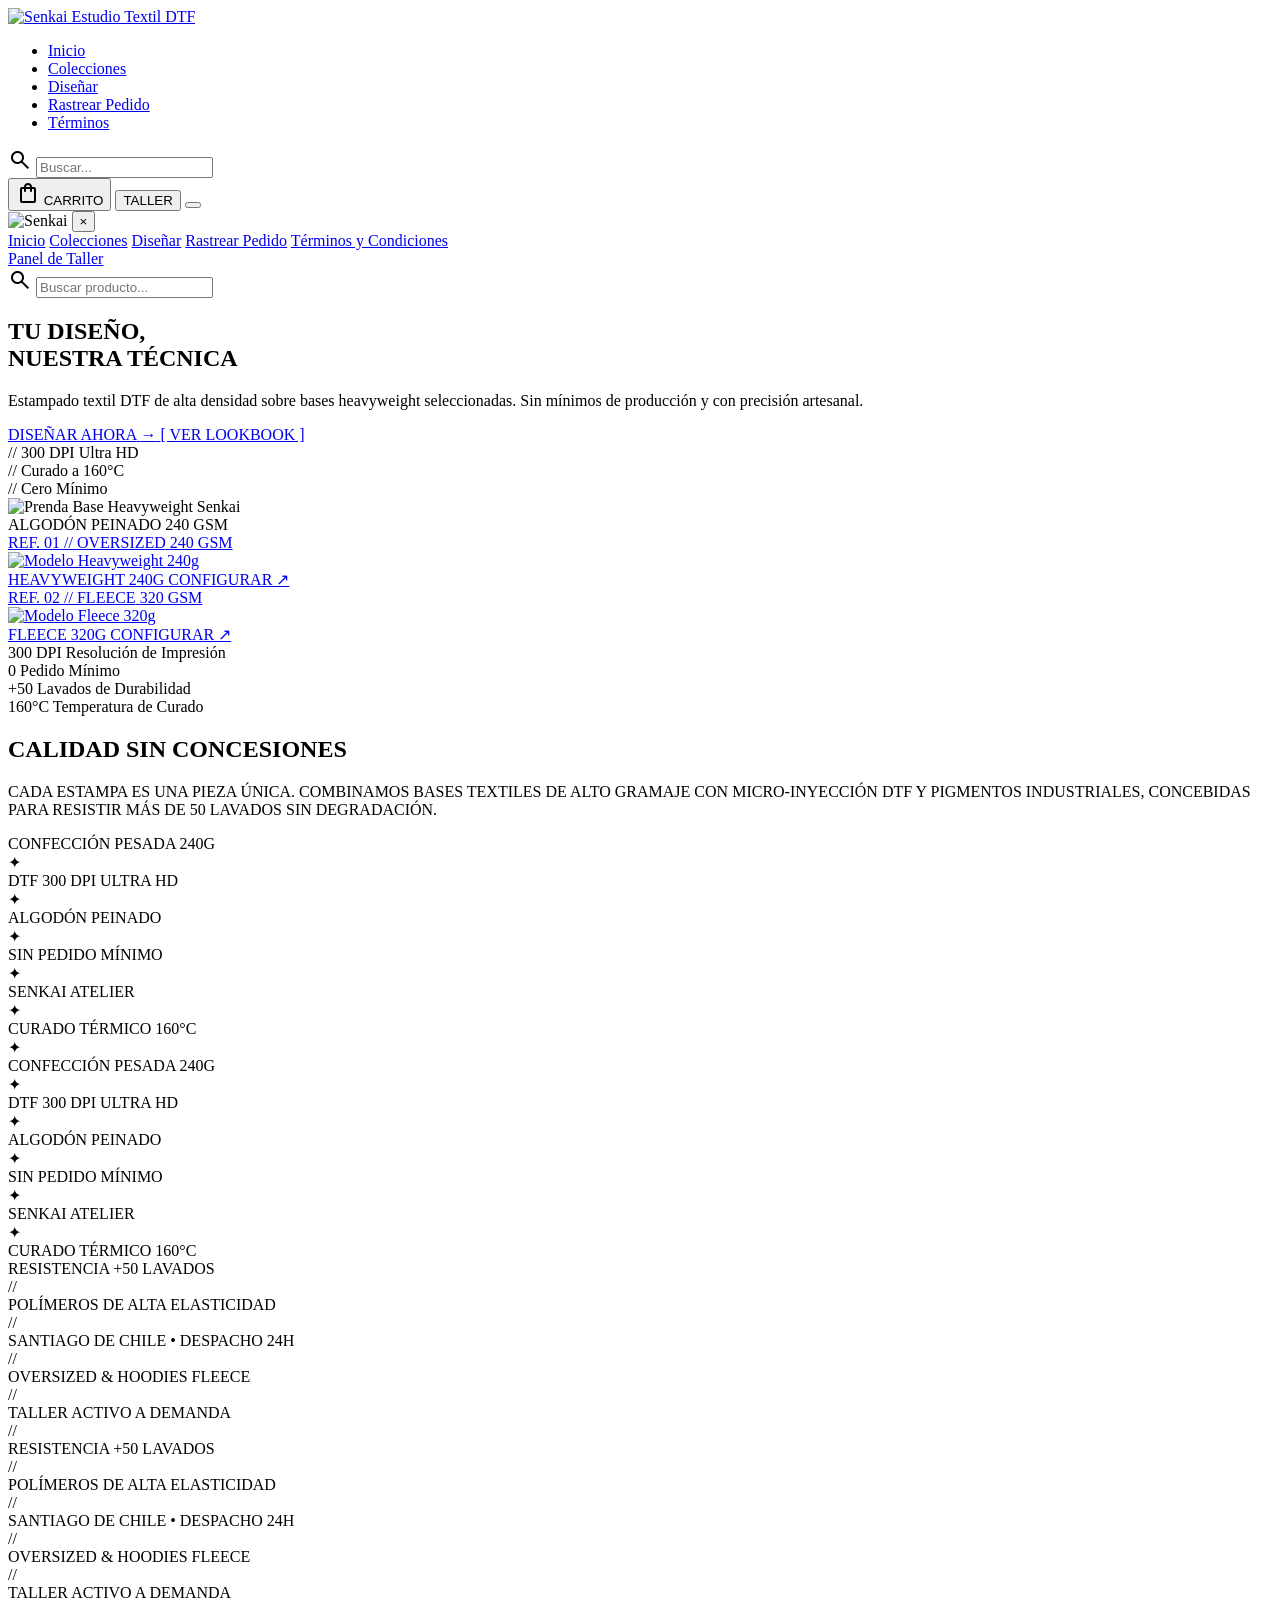
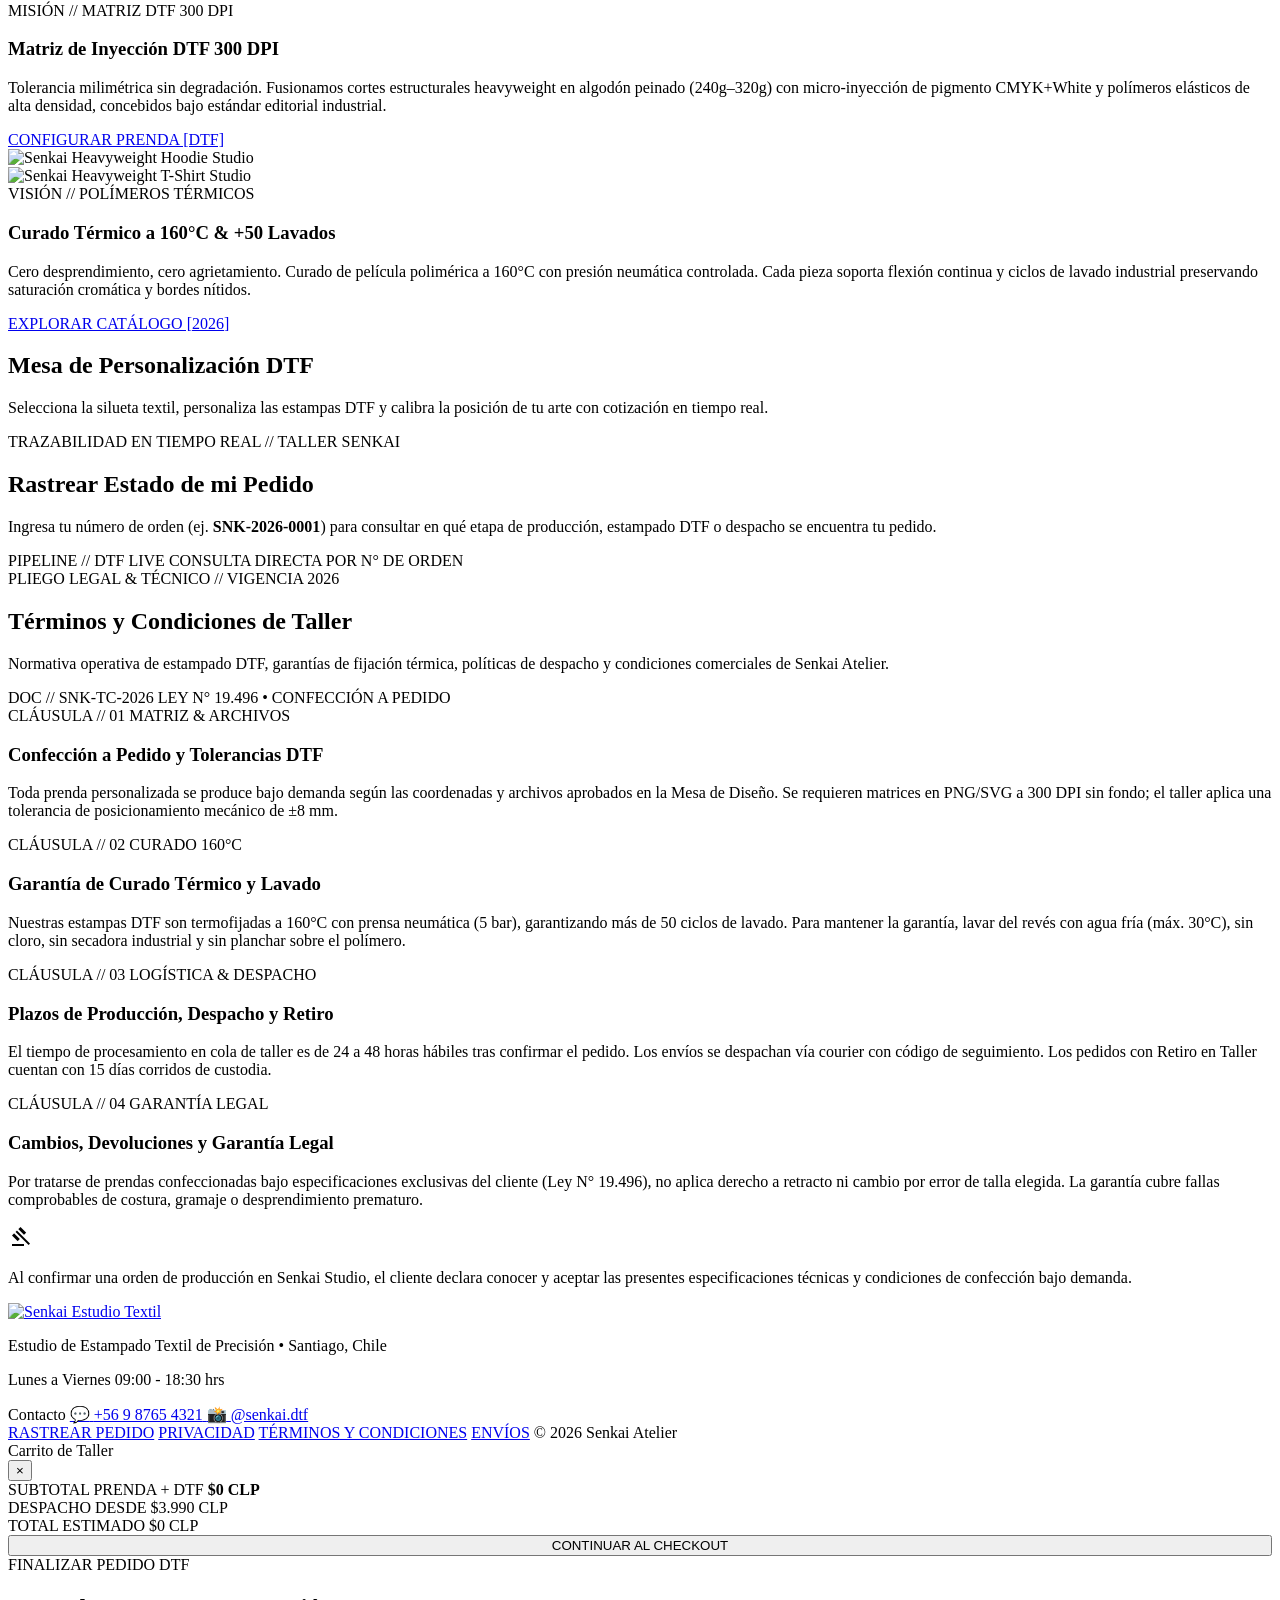
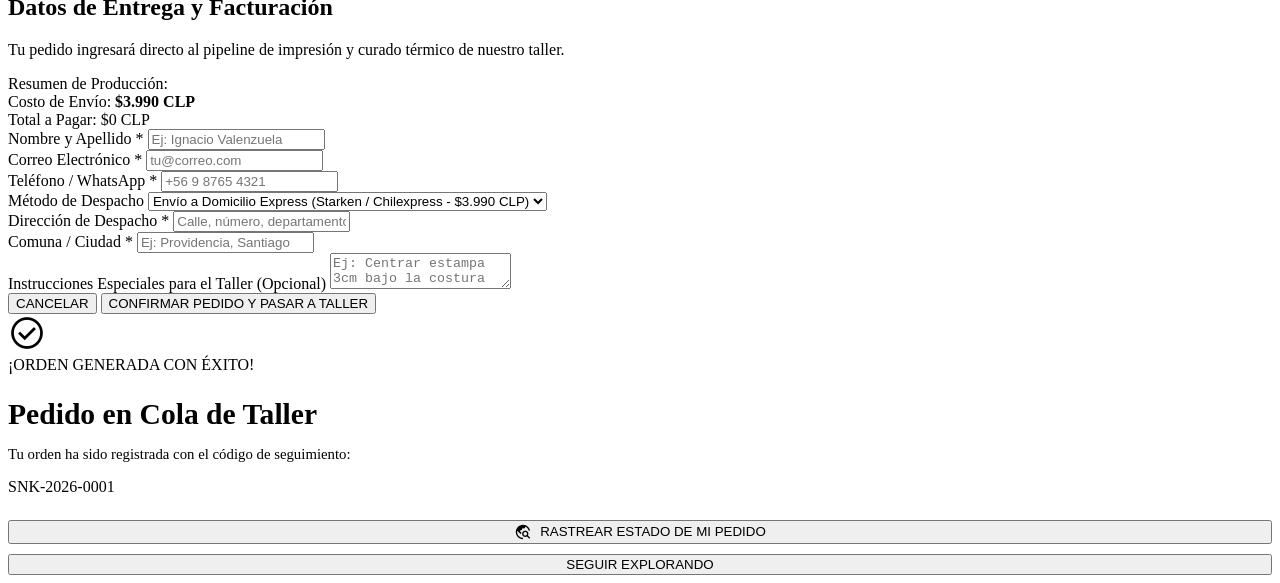
==== frontend/index.html @ 8e2eabcc "fix: add version query params to all ES module imports and disable immutable caching on JS/CSS" ====
﻿<!DOCTYPE html>
<html lang="es" class="dark">
<head>
  <meta charset="UTF-8">
  <meta name="viewport" content="width=device-width, initial-scale=1.0">
  <title>SENKAI // ESTUDIO TEXTIL DTF - Poleras & Polerones Estampados de Alta Gama</title>
  <meta name="description" content="Estudio de personalización textil especializado en técnica DTF (Direct to Film) para poleras heavyweight y polerones. Calidad industrial, durabilidad +50 lavados y despacho express.">

  <link rel="icon" type="image/png" href="/static/assets/senkai_badge_clean.png">
  <!-- Tipografías: Space Grotesk (Display & Títulos), Geist (Cuerpo), JetBrains Mono (Datos técnicos) -->
  <link rel="preconnect" href="https://fonts.googleapis.com">
  <link rel="preconnect" href="https://fonts.gstatic.com" crossorigin>
  <link href="https://fonts.googleapis.com/css2?family=Geist:wght@300;400;500;600;700&family=JetBrains+Mono:wght@400;500;600;700;800&family=Space+Grotesk:wght@500;600;700;800;900&display=swap" rel="stylesheet">
  <link href="https://fonts.googleapis.com/css2?family=Material+Symbols+Outlined:wght,FILL@100..700,0..1&display=swap" rel="stylesheet">

  <!-- Hojas de Estilos Modulares — Dark Industrial Editorial -->
  <link rel="stylesheet" href="/static/css/variables.css?v=20261018_v3">
  <link rel="stylesheet" href="/static/css/base.css?v=20261018_v3">
  <link rel="stylesheet" href="/static/css/components.css?v=20261018_v3">
  <link rel="stylesheet" href="/static/css/customizer.css?v=20261018_v3">
  <link rel="stylesheet" href="/static/css/admin.css?v=20261018_v3">
  <link rel="stylesheet" href="/static/css/motion.css?v=20261018_v3">
</head>
<body>

  <header class="navbar">
    <!-- Barra de Anuncios Superior Dinámica (CMS) -->
    <div id="topAnnouncementBar" class="top-announcement-bar" style="display: none;">
      <div class="container announcement-inner">
        <span id="topAnnouncementText"></span>
      </div>
    </div>

    <div class="container navbar-inner">
      <a href="#inicio" class="brand-logo" aria-label="Senkai Estudio Textil DTF">
        <img src="/static/assets/senkai_navbar_brand.png" alt="Senkai Estudio Textil DTF" class="brand-logo-img-full">
      </a>

      <nav>
        <ul class="nav-links">
          <li><a href="#inicio" class="nav-link active">Inicio</a></li>
          <li><a href="#catalogo" class="nav-link">Colecciones</a></li>
          <li><a href="#personalizador" class="nav-link">Diseñar</a></li>
          <li><a href="#rastreo" class="nav-link">Rastrear Pedido</a></li>
          <li><a href="#protocolo" class="nav-link">Términos</a></li>
        </ul>
      </nav>

      <div class="nav-actions">
        <div class="nav-search-wrap hide-mobile">
          <span class="material-symbols-outlined nav-search-icon">search</span>
          <input type="text" placeholder="Buscar..." class="nav-search-input" id="globalSearchInput">
        </div>

        <button class="cart-btn" id="cartTriggerBtn" aria-label="Abrir Carrito">
          <span class="material-symbols-outlined cart-btn-icon">shopping_bag</span>
          <span class="hide-mobile">CARRITO</span>
          <span class="cart-counter" id="cartCounter" style="display: none;">0</span>
        </button>

        <button class="admin-switch-btn hide-mobile" id="adminToggleBtn" title="Panel de Taller">
          TALLER
        </button>

        <button class="nav-hamburger hide-desktop" id="navHamburger" aria-label="Abrir menú de navegación">
          <span class="hamburger-line"></span>
          <span class="hamburger-line"></span>
          <span class="hamburger-line"></span>
        </button>
      </div>
    </div>
  </header>

  <!-- Mobile Navigation Drawer -->
  <div class="mobile-nav-backdrop" id="mobileNavBackdrop"></div>
  <aside class="mobile-nav-drawer" id="mobileNavDrawer">
    <div class="mobile-nav-header">
      <img src="/static/assets/senkai_navbar_brand.png" alt="Senkai" class="mobile-nav-logo">
      <button class="mobile-nav-close" id="mobileNavClose" aria-label="Cerrar menú">&times;</button>
    </div>
    <nav class="mobile-nav-body">
      <a href="#inicio" class="mobile-nav-link">Inicio</a>
      <a href="#catalogo" class="mobile-nav-link">Colecciones</a>
      <a href="#personalizador" class="mobile-nav-link">Diseñar</a>
      <a href="#rastreo" class="mobile-nav-link">Rastrear Pedido</a>
      <a href="#protocolo" class="mobile-nav-link">Términos y Condiciones</a>
      <div class="mobile-nav-divider"></div>
      <a href="#admin" class="mobile-nav-link mobile-nav-link-muted">Panel de Taller</a>
    </nav>
    <div class="mobile-nav-footer">
      <div class="mobile-nav-search">
        <span class="material-symbols-outlined nav-search-icon">search</span>
        <input type="text" placeholder="Buscar producto..." class="nav-search-input" id="mobileSearchInput">
      </div>
    </div>
  </aside>

  <main id="storefrontView">
    
    <section class="hero section-animate" id="inicio">
      <div class="container hero-grid-ref">
        
        <div class="hero-main-card">
          <div class="hero-workbench-layout">
            
            <div class="hero-content-side">
              <h1 class="hero-ref-title hero-enter-anim" id="heroTitle" style="--hero-enter-order: 0;">
                TU DISEÑO,<br>NUESTRA TÉCNICA
              </h1>

              <p class="hero-ref-subtitle hero-enter-anim" id="heroSubtitle" style="--hero-enter-order: 2;">
                Estampado textil DTF de alta densidad sobre bases heavyweight seleccionadas. Sin mínimos de producción y con precisión artesanal.
              </p>

              <div class="hero-cta-group hero-enter-anim" style="--hero-enter-order: 3;">
                <a href="#personalizador" class="hero-ref-cta-btn btn-magnetic" id="heroCtaLink">
                  <span id="heroCtaText">DISEÑAR AHORA</span>
                  <span class="cta-arrow">→</span>
                </a>
                <a href="#catalogo" class="hero-secondary-cta">
                  <span>[ VER LOOKBOOK ]</span>
                </a>
              </div>

              <div class="hero-specs-row hero-enter-anim" style="--hero-enter-order: 4;">
                <div class="hero-spec-item">
                  <span class="hero-spec-bullet">//</span>
                  <span>300 DPI Ultra HD</span>
                </div>
                <div class="hero-spec-item">
                  <span class="hero-spec-bullet">//</span>
                  <span>Curado a 160°C</span>
                </div>
                <div class="hero-spec-item">
                  <span class="hero-spec-bullet">//</span>
                  <span>Cero Mínimo</span>
                </div>
              </div>
            </div>

            <div class="hero-mockup-wrap parallax-slow">
              <div class="hero-mockup-grid-bg" aria-hidden="true"></div>
              <img id="heroMainImg" src="/static/assets/hero_main_tshirt.png" alt="Prenda Base Heavyweight Senkai" class="hero-main-img">
              <div class="hero-mockup-badge">
                <span class="badge-dot"></span>
                <span id="heroBadgeText">ALGODÓN PEINADO 240 GSM</span>
              </div>
            </div>

          </div>
        </div>

        <div class="hero-stacked-column">
          <a href="#personalizador" class="hero-side-card reveal-up" title="Personalizar Modelo Minimalista" style="--reveal-delay: 200ms;">
            <div class="side-card-header">
              <span class="side-card-ref">REF. 01 // OVERSIZED</span>
              <span class="side-card-pill">240 GSM</span>
            </div>
            <div class="hero-side-mockup">
              <img id="heroSideTopImg" src="/static/assets/hero_side_top.png" alt="Modelo Heavyweight 240g" class="hero-side-img">
            </div>
            <div class="side-card-footer">
              <span class="hero-side-tag" id="heroSideTopTag">HEAVYWEIGHT 240G</span>
              <span class="side-card-action">CONFIGURAR ↗</span>
            </div>
          </a>

          <a href="#personalizador" class="hero-side-card reveal-up" title="Personalizar Modelo Urbana" style="--reveal-delay: 350ms;">
            <div class="side-card-header">
              <span class="side-card-ref">REF. 02 // FLEECE</span>
              <span class="side-card-pill">320 GSM</span>
            </div>
            <div class="hero-side-mockup">
              <img id="heroSideBottomImg" src="/static/assets/hero_side_bottom.png" alt="Modelo Fleece 320g" class="hero-side-img">
            </div>
            <div class="side-card-footer">
              <span class="hero-side-tag" id="heroSideBottomTag">FLEECE 320G</span>
              <span class="side-card-action">CONFIGURAR ↗</span>
            </div>
          </a>
        </div>

      </div>
    </section>

    <section class="stats-band section-animate" id="stats" aria-label="Métricas del taller">
      <div class="container">
        <div class="stats-band-grid stagger-children">
          <div class="stat-item" data-count="300" data-suffix=" DPI">
            <span class="stat-number" id="stat-dpi">300</span>
            <span class="stat-suffix"> DPI</span>
            <span class="stat-label">Resolución de Impresión</span>
          </div>
          <div class="stat-divider"></div>
          <div class="stat-item">
            <span class="stat-number" id="stat-min-order">0</span>
            <span class="stat-label">Pedido Mínimo</span>
          </div>
          <div class="stat-divider"></div>
          <div class="stat-item" data-count="50" data-prefix="+">
            <span class="stat-number" id="stat-lavados">+50</span>
            <span class="stat-label">Lavados de Durabilidad</span>
          </div>
          <div class="stat-divider"></div>
          <div class="stat-item" data-count="160" data-suffix="°C">
            <span class="stat-number" id="stat-temp">160°C</span>
            <span class="stat-label">Temperatura de Curado</span>
          </div>
        </div>
      </div>
    </section>

    <section class="brand-statement-section section-animate">
      <div class="container">
        <div class="statement-container">
          <h2 class="statement-headline reveal-up" id="statementHeadline">CALIDAD SIN CONCESIONES</h2>
          <p class="statement-body reveal-up" id="statementBody" style="--reveal-delay: 160ms;">
            CADA ESTAMPA ES UNA PIEZA ÚNICA. COMBINAMOS BASES TEXTILES DE ALTO GRAMAJE CON MICRO-INYECCIÓN DTF Y PIGMENTOS INDUSTRIALES, CONCEBIDAS PARA RESISTIR MÁS DE 50 LAVADOS SIN DEGRADACIÓN.
          </p>
        </div>
      </div>
    </section>

    <div class="marquee-dual-wrap" id="marqueeWrap" aria-hidden="true">
      <div class="marquee-container">
        <div class="marquee-content" id="marqueeContent">
          <div class="marquee-item">CONFECCIÓN PESADA 240G</div>
          <div class="marquee-item">✦</div>
          <div class="marquee-item">DTF 300 DPI ULTRA HD</div>
          <div class="marquee-item">✦</div>
          <div class="marquee-item">ALGODÓN PEINADO</div>
          <div class="marquee-item">✦</div>
          <div class="marquee-item">SIN PEDIDO MÍNIMO</div>
          <div class="marquee-item">✦</div>
          <div class="marquee-item">SENKAI ATELIER</div>
          <div class="marquee-item">✦</div>
          <div class="marquee-item">CURADO TÉRMICO 160°C</div>
          <div class="marquee-item">✦</div>
          <div class="marquee-item">CONFECCIÓN PESADA 240G</div>
          <div class="marquee-item">✦</div>
          <div class="marquee-item">DTF 300 DPI ULTRA HD</div>
          <div class="marquee-item">✦</div>
          <div class="marquee-item">ALGODÓN PEINADO</div>
          <div class="marquee-item">✦</div>
          <div class="marquee-item">SIN PEDIDO MÍNIMO</div>
          <div class="marquee-item">✦</div>
          <div class="marquee-item">SENKAI ATELIER</div>
          <div class="marquee-item">✦</div>
          <div class="marquee-item">CURADO TÉRMICO 160°C</div>
        </div>
      </div>
      <div class="marquee-container marquee-track-reverse">
        <div class="marquee-content-reverse" id="marqueeContentReverse">
          <div class="marquee-item"><span class="highlight">RESISTENCIA +50 LAVADOS</span></div>
          <div class="marquee-item">//</div>
          <div class="marquee-item">POLÍMEROS DE ALTA ELASTICIDAD</div>
          <div class="marquee-item">//</div>
          <div class="marquee-item">SANTIAGO DE CHILE • DESPACHO 24H</div>
          <div class="marquee-item">//</div>
          <div class="marquee-item"><span class="highlight">OVERSIZED & HOODIES FLEECE</span></div>
          <div class="marquee-item">//</div>
          <div class="marquee-item">TALLER ACTIVO A DEMANDA</div>
          <div class="marquee-item">//</div>
          <div class="marquee-item"><span class="highlight">RESISTENCIA +50 LAVADOS</span></div>
          <div class="marquee-item">//</div>
          <div class="marquee-item">POLÍMEROS DE ALTA ELASTICIDAD</div>
          <div class="marquee-item">//</div>
          <div class="marquee-item">SANTIAGO DE CHILE • DESPACHO 24H</div>
          <div class="marquee-item">//</div>
          <div class="marquee-item"><span class="highlight">OVERSIZED & HOODIES FLEECE</span></div>
          <div class="marquee-item">//</div>
          <div class="marquee-item">TALLER ACTIVO A DEMANDA</div>
        </div>
      </div>
    </div>

    <!-- Carrusel Editorial de Lanzamientos Destacados -->
    <section class="section section-animate reveal-cinematic" id="destacados">
      <div class="container" id="carouselContainer"></div>
    </section>

    <section class="section section-animate" id="catalogo">
      <div class="container" id="catalogContainer"></div>
    </section>

    <section class="editorial-narrative-section section-animate">
      <div class="container">
        <div class="narrative-row">
          <div class="narrative-text-block reveal-left">
            <span class="badge narrative-tag" id="editorialMissionTag">MISIÓN // MATRIZ DTF 300 DPI</span>
            <h3 class="narrative-title" id="editorialMissionTitle">Matriz de Inyección DTF 300 DPI</h3>
            <p class="narrative-description" id="editorialMissionBody">
              Tolerancia milimétrica sin degradación. Fusionamos cortes estructurales heavyweight en algodón peinado (240g–320g) con micro-inyección de pigmento CMYK+White y polímeros elásticos de alta densidad, concebidos bajo estándar editorial industrial.
            </p>
            <a href="#personalizador" class="btn btn-secondary">CONFIGURAR PRENDA [DTF]</a>
          </div>
          <div class="narrative-media-block parallax-slow">
            <img id="editorialMissionImg" src="/static/assets/garments/hoodie_back.png" alt="Senkai Heavyweight Hoodie Studio" class="narrative-img">
          </div>
        </div>

        <div class="narrative-row reverse">
          <div class="narrative-media-block parallax-slow">
            <img id="editorialVisionImg" src="/static/assets/garments/tshirt_front.png" alt="Senkai Heavyweight T-Shirt Studio" class="narrative-img">
          </div>
          <div class="narrative-text-block reveal-right">
            <span class="badge narrative-tag" id="editorialVisionTag">VISIÓN // POLÍMEROS TÉRMICOS</span>
            <h3 class="narrative-title" id="editorialVisionTitle">Curado Térmico a 160°C & +50 Lavados</h3>
            <p class="narrative-description" id="editorialVisionBody">
              Cero desprendimiento, cero agrietamiento. Curado de película polimérica a 160°C con presión neumática controlada. Cada pieza soporta flexión continua y ciclos de lavado industrial preservando saturación cromática y bordes nítidos.
            </p>
            <a href="#catalogo" class="btn btn-secondary">EXPLORAR CATÁLOGO [2026]</a>
          </div>
        </div>
      </div>

    </section>

    <section class="customizer-section section-animate" id="personalizador">
      <div class="container">
        <div class="section-header">
          <div>
            <h2 class="section-title" id="customizerSectionTitle">Mesa de Personalización DTF</h2>
            <p class="section-desc" id="customizerSectionDesc">Selecciona la silueta textil, personaliza las estampas DTF y calibra la posición de tu arte con cotización en tiempo real.</p>
          </div>
        </div>

        <div id="customizerContainer"></div>
      </div>
    </section>

    <!-- SECCIÓN DE RASTREO DE PEDIDO POR NÚMERO DE ORDEN -->
    <section class="section order-tracker-section section-animate" id="rastreo">
      <div class="container">
        <div class="section-header terms-header-layout">
          <div>
            <div class="badge" style="margin-bottom: 0.75rem;">TRAZABILIDAD EN TIEMPO REAL // TALLER SENKAI</div>
            <h2 class="section-title">Rastrear Estado de mi Pedido</h2>
            <p class="section-desc">Ingresa tu número de orden (ej. <strong>SNK-2026-0001</strong>) para consultar en qué etapa de producción, estampado DTF o despacho se encuentra tu pedido.</p>
          </div>
          <div class="terms-meta-stamp">
            <span class="terms-meta-code">PIPELINE // DTF LIVE</span>
            <span class="terms-meta-status">CONSULTA DIRECTA POR N° DE ORDEN</span>
          </div>
        </div>

        <div id="orderTrackerContainer"></div>
      </div>
    </section>

    <section class="section protocol-section terms-section section-animate" id="protocolo">
      <div class="container">
        <div class="section-header terms-header-layout">
          <div>
            <div class="badge" id="protocolBadgeTag" style="margin-bottom: 0.75rem;">PLIEGO LEGAL & TÉCNICO // VIGENCIA 2026</div>
            <h2 class="section-title" id="protocolTitle">Términos y Condiciones de Taller</h2>
            <p class="section-desc" id="protocolDesc">Normativa operativa de estampado DTF, garantías de fijación térmica, políticas de despacho y condiciones comerciales de Senkai Atelier.</p>
          </div>
          <div class="terms-meta-stamp">
            <span class="terms-meta-code">DOC // SNK-TC-2026</span>
            <span class="terms-meta-status">LEY N° 19.496 • CONFECCIÓN A PEDIDO</span>
          </div>
        </div>

        <div class="terms-ledger-grid" id="protocolStepsGrid">
          <article class="terms-clause-card reveal-card" style="--reveal-delay: 0ms;">
            <div class="terms-clause-header">
              <span class="terms-clause-code">CLÁUSULA // 01</span>
              <span class="terms-clause-pill">MATRIZ & ARCHIVOS</span>
            </div>
            <h3 class="terms-clause-title" id="protocolStepTitle0">Confección a Pedido y Tolerancias DTF</h3>
            <p class="terms-clause-desc" id="protocolStepDesc0">
              Toda prenda personalizada se produce bajo demanda según las coordenadas y archivos aprobados en la Mesa de Diseño. Se requieren matrices en PNG/SVG a 300 DPI sin fondo; el taller aplica una tolerancia de posicionamiento mecánico de ±8 mm.
            </p>
          </article>

          <article class="terms-clause-card reveal-card" style="--reveal-delay: 80ms;">
            <div class="terms-clause-header">
              <span class="terms-clause-code">CLÁUSULA // 02</span>
              <span class="terms-clause-pill">CURADO 160°C</span>
            </div>
            <h3 class="terms-clause-title" id="protocolStepTitle1">Garantía de Curado Térmico y Lavado</h3>
            <p class="terms-clause-desc" id="protocolStepDesc1">
              Nuestras estampas DTF son termofijadas a 160°C con prensa neumática (5 bar), garantizando más de 50 ciclos de lavado. Para mantener la garantía, lavar del revés con agua fría (máx. 30°C), sin cloro, sin secadora industrial y sin planchar sobre el polímero.
            </p>
          </article>

          <article class="terms-clause-card reveal-card" style="--reveal-delay: 160ms;">
            <div class="terms-clause-header">
              <span class="terms-clause-code">CLÁUSULA // 03</span>
              <span class="terms-clause-pill">LOGÍSTICA & DESPACHO</span>
            </div>
            <h3 class="terms-clause-title" id="protocolStepTitle2">Plazos de Producción, Despacho y Retiro</h3>
            <p class="terms-clause-desc" id="protocolStepDesc2">
              El tiempo de procesamiento en cola de taller es de 24 a 48 horas hábiles tras confirmar el pedido. Los envíos se despachan vía courier con código de seguimiento. Los pedidos con Retiro en Taller cuentan con 15 días corridos de custodia.
            </p>
          </article>

          <article class="terms-clause-card reveal-card" style="--reveal-delay: 240ms;">
            <div class="terms-clause-header">
              <span class="terms-clause-code">CLÁUSULA // 04</span>
              <span class="terms-clause-pill">GARANTÍA LEGAL</span>
            </div>
            <h3 class="terms-clause-title" id="protocolStepTitle3">Cambios, Devoluciones y Garantía Legal</h3>
            <p class="terms-clause-desc" id="protocolStepDesc3">
              Por tratarse de prendas confeccionadas bajo especificaciones exclusivas del cliente (Ley N° 19.496), no aplica derecho a retracto ni cambio por error de talla elegida. La garantía cubre fallas comprobables de costura, gramaje o desprendimiento prematuro.
            </p>
          </article>
        </div>

        <div class="terms-legal-footer-box" id="protocolLegalFooterBox">
          <span class="material-symbols-outlined terms-legal-icon" aria-hidden="true">gavel</span>
          <p id="protocolLegalFooter">
            Al confirmar una orden de producción en Senkai Studio, el cliente declara conocer y aceptar las presentes especificaciones técnicas y condiciones de confección bajo demanda.
          </p>
        </div>
      </div>
    </section>

    <!-- FOOTER -->
    <footer class="site-footer">
      <div class="container footer-grid">
        <div class="footer-brand">
          <a href="#inicio" class="brand-logo">
            <img src="/static/assets/senkai_navbar_brand.png" alt="Senkai Estudio Textil" class="brand-logo-img-full">
          </a>
          <p class="footer-address" id="footerAddressLine">
            Estudio de Estampado Textil de Precisión • Santiago, Chile
          </p>
          <p class="footer-hours" id="footerHours">
            Lunes a Viernes 09:00 - 18:30 hrs
          </p>
        </div>

        <div class="footer-contact">
          <span class="footer-contact-label">Contacto</span>
          <a id="footerWhatsappLink" href="https://wa.me/56987654321" target="_blank" rel="noopener" class="footer-social-link">
            <span>💬</span> <span id="footerWhatsappText">+56 9 8765 4321</span>
          </a>
          <a id="footerInstagramLink" href="https://instagram.com/senkai.dtf" target="_blank" rel="noopener" class="footer-social-link">
            <span>📸</span> <span id="footerInstagramText">@senkai.dtf</span>
          </a>
        </div>

        <div class="footer-legal">
          <a href="#rastreo" class="footer-legal-link">RASTREAR PEDIDO</a>
          <a href="#protocolo" class="footer-legal-link">PRIVACIDAD</a>
          <a href="#protocolo" class="footer-legal-link">TÉRMINOS Y CONDICIONES</a>
          <a href="#protocolo" class="footer-legal-link">ENVÍOS</a>
          <span class="footer-copyright" id="footerCopyright">© 2026 Senkai Atelier</span>
        </div>
      </div>
    </footer>
  </main>

  <!-- =========================================================================
       VISTA DE ADMINISTRACIÓN / TALLER (KANBAN PORTAL)
       ========================================================================= -->
  <div id="adminView" style="display: none;">
    <div id="adminViewContainer"></div>
  </div>

  <!-- =========================================================================
       DRAWER DEL CARRITO DE COMPRAS
       ========================================================================= -->
  <div class="drawer-backdrop" id="drawerBackdrop"></div>
  <aside class="cart-drawer" id="cartDrawer">
    <div class="drawer-header">
      <div class="drawer-title">Carrito de Taller</div>
      <button class="drawer-close-btn" id="closeCartDrawerBtn" aria-label="Cerrar">&times;</button>
    </div>

    <div class="cart-items-list" id="cartItemsList"></div>

    <div class="drawer-footer">
      <div class="drawer-summary-row">
        <span>SUBTOTAL PRENDA + DTF</span>
        <span id="drawerSubtotal" style="font-family: var(--font-mono); font-weight: 700; color: var(--text-primary);">$0 CLP</span>
      </div>
      <div class="drawer-summary-row">
        <span>DESPACHO</span>
        <span style="font-family: var(--font-mono);">DESDE $3.990 CLP</span>
      </div>
      <div class="drawer-total-row">
        <span>TOTAL ESTIMADO</span>
        <span class="total-amount" id="drawerTotal">$0 CLP</span>
      </div>
      <button class="btn btn-primary" id="goToCheckoutBtn" style="width: 100%;">
        CONTINUAR AL CHECKOUT
      </button>
    </div>
  </aside>

  <!-- =========================================================================
       MODAL DE CHECKOUT Y DATOS DE ENVÍO
       ========================================================================= -->
  <div class="modal-backdrop" id="checkoutModal">
    <div class="modal-card">
      <div class="checkout-modal-header">
        <span class="badge badge-accent">FINALIZAR PEDIDO DTF</span>
        <h2 class="checkout-modal-title">Datos de Entrega y Facturación</h2>
        <p class="checkout-modal-desc">
          Tu pedido ingresará directo al pipeline de impresión y curado térmico de nuestro taller.
        </p>
      </div>

      <div class="checkout-summary-card">
        <div class="checkout-summary-title">
          Resumen de Producción:
        </div>
        <div id="checkoutItemsSummary"></div>
        <div class="checkout-shipping-row">
          <span>Costo de Envío:</span>
          <span id="checkoutShippingVal" style="font-weight: 700;">$3.990 CLP</span>
        </div>
        <div class="checkout-total-row">
          <span>Total a Pagar:</span>
          <span id="checkoutTotalVal">$0 CLP</span>
        </div>
      </div>

      <form id="checkoutForm">
        <div class="form-group">
          <label class="form-label">Nombre y Apellido *</label>
          <input type="text" name="fullName" class="form-input" placeholder="Ej: Ignacio Valenzuela" required>
        </div>

        <div class="form-row">
          <div class="form-group">
            <label class="form-label">Correo Electrónico *</label>
            <input type="email" name="email" class="form-input" placeholder="tu@correo.com" required>
          </div>
          <div class="form-group">
            <label class="form-label">Teléfono / WhatsApp *</label>
            <input type="tel" name="phone" class="form-input" placeholder="+56 9 8765 4321" required>
          </div>
        </div>

        <div class="form-group">
          <label class="form-label">Método de Despacho</label>
          <select name="deliveryMethod" id="deliveryMethodSelect" class="form-select">
            <option value="shipping">Envío a Domicilio Express (Starken / Chilexpress - $3.990 CLP)</option>
            <option value="pickup">Retiro en Taller Senkai (Providencia, Santiago - Gratis)</option>
          </select>
        </div>

        <div id="shippingAddressGroup">
          <div class="form-group">
            <label class="form-label">Dirección de Despacho *</label>
            <input type="text" name="shippingAddress" class="form-input" placeholder="Calle, número, departamento u oficina">
          </div>
          <div class="form-group">
            <label class="form-label">Comuna / Ciudad *</label>
            <input type="text" name="shippingCity" class="form-input" placeholder="Ej: Providencia, Santiago">
          </div>
        </div>

        <div class="form-group">
          <label class="form-label">Instrucciones Especiales para el Taller (Opcional)</label>
          <textarea name="notes" class="form-textarea" rows="2" placeholder="Ej: Centrar estampa 3cm bajo la costura de cuello"></textarea>
        </div>

        <div class="checkout-modal-actions">
          <button type="button" class="btn btn-secondary" id="closeCheckoutModalBtn" style="flex: 1;">CANCELAR</button>
          <button type="submit" class="btn btn-accent" id="confirmOrderBtn" style="flex: 2;">
            CONFIRMAR PEDIDO Y PASAR A TALLER
          </button>
        </div>
      </form>
    </div>
  </div>

  <!-- =========================================================================
       MODAL DE CONFIRMACIÓN DE PEDIDO INGRESADO
       ========================================================================= -->
  <div class="modal-backdrop" id="orderSuccessModal">
    <div class="modal-card success-modal-card">
      <div class="success-badge-icon">
        <span class="material-symbols-outlined" style="font-size: 38px;">check_circle</span>
      </div>

      <span class="badge badge-success" style="margin-bottom: 0.5rem;">¡ORDEN GENERADA CON ÉXITO!</span>
      <h2 style="font-size: 1.85rem; margin-bottom: 0.5rem;">Pedido en Cola de Taller</h2>
      <p style="font-size: 0.925rem; color: var(--text-secondary);">
        Tu orden ha sido registrada con el código de seguimiento:
      </p>
      
      <div class="success-order-code" id="successOrderNumber">
        SNK-2026-0001
      </div>

      <div id="successOrderDetails"></div>

      <div style="margin-top: 1.5rem; display: flex; flex-direction: column; gap: 0.65rem;">
        <button class="btn btn-primary" id="trackOrderFromSuccessBtn" style="width: 100%; display: inline-flex; align-items: center; justify-content: center; gap: 0.5rem;">
          <span class="material-symbols-outlined" style="font-size: 18px;">travel_explore</span>
          <span>RASTREAR ESTADO DE MI PEDIDO</span>
        </button>
        <button class="btn btn-secondary" id="closeSuccessModalBtn" style="width: 100%;">
          SEGUIR EXPLORANDO
        </button>
      </div>
    </div>
  </div>

  <!-- =========================================================================
       MODAL DE FICHA TÉCNICA Y MOCKUP INDUSTRIAL (ADMINISTRACIÓN DE TALLER)
       ========================================================================= -->
  <div class="modal-backdrop" id="adminMockupModal">
    <div class="modal-card modal-card-xl" id="adminMockupCard">
      <!-- Inyectado dinámicamente desde AdminWorkshopPortal -->
    </div>
  </div>

  <!-- Toast Container -->
  <div class="toast-container" id="toastContainer"></div>

  <!-- Script Principal -->
  <script type="module" src="/static/js/app.js?v=20261018_v3"></script>
</body>
</html>
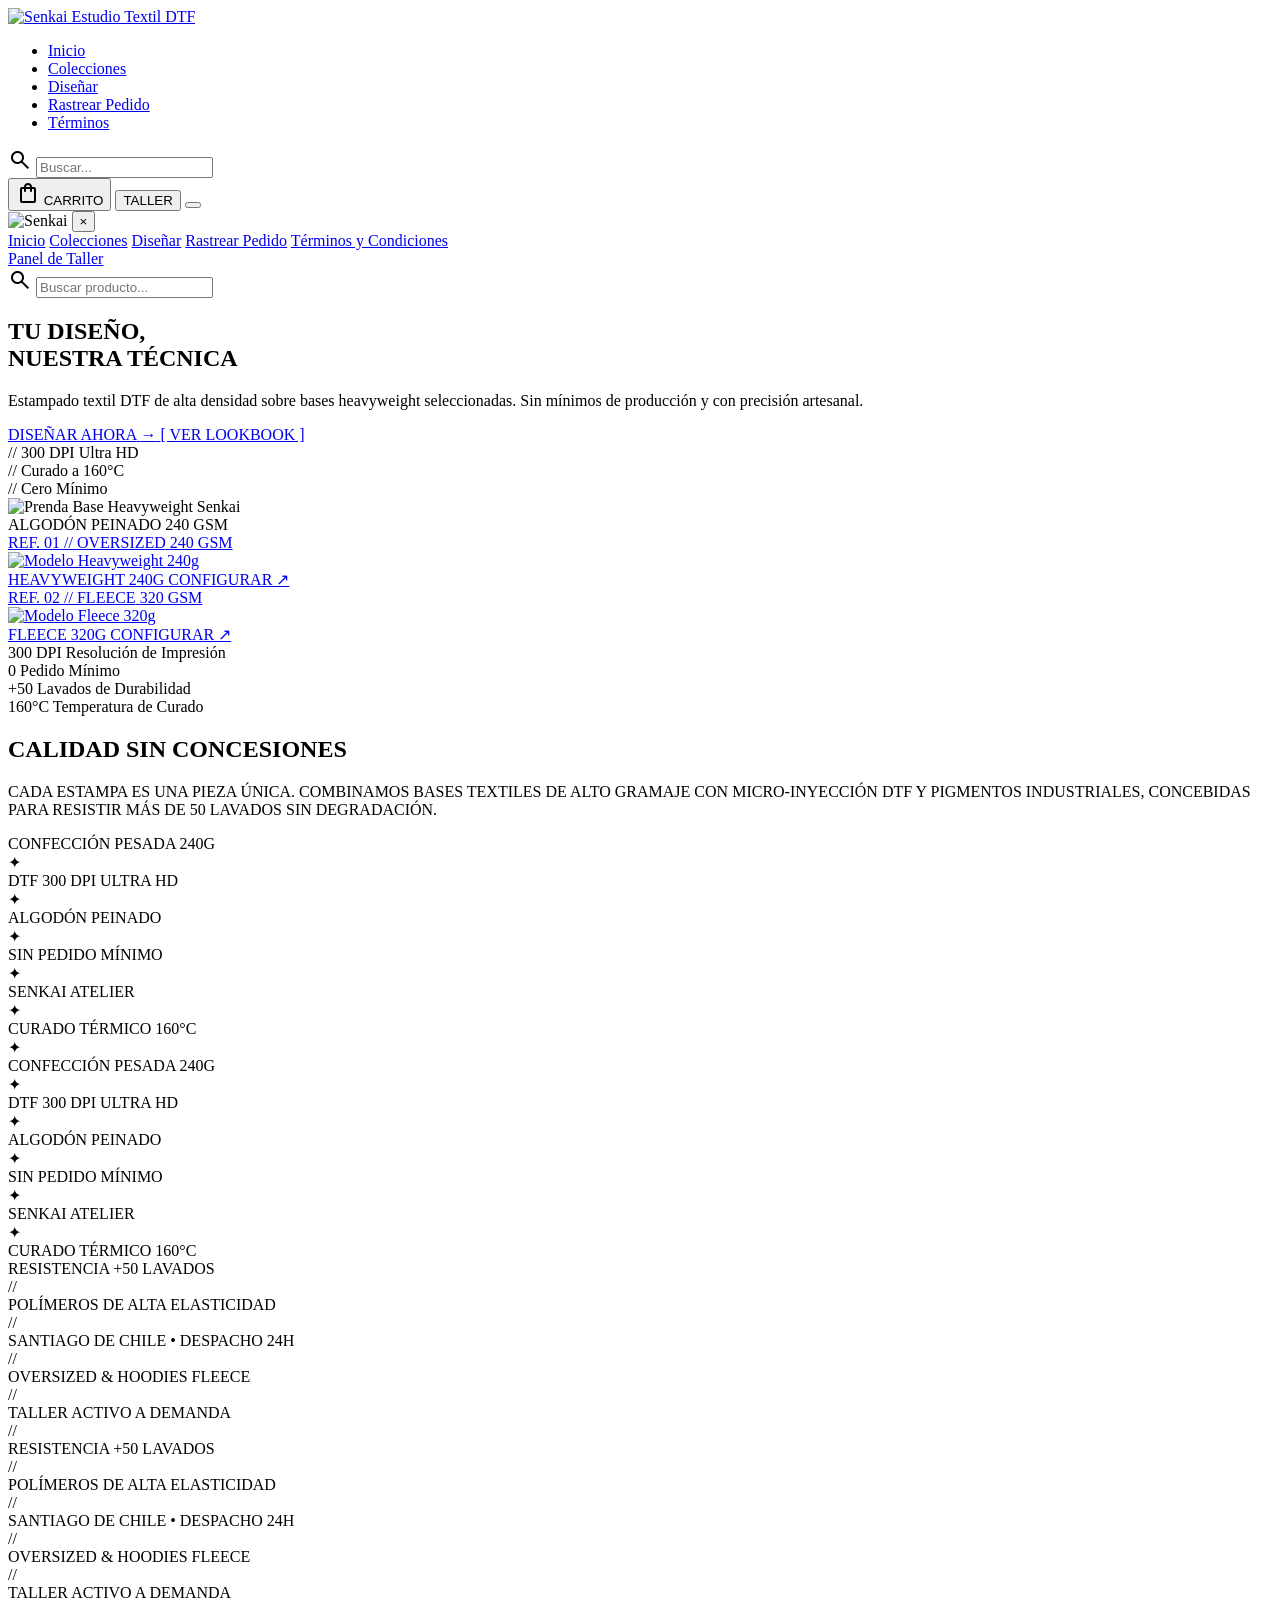
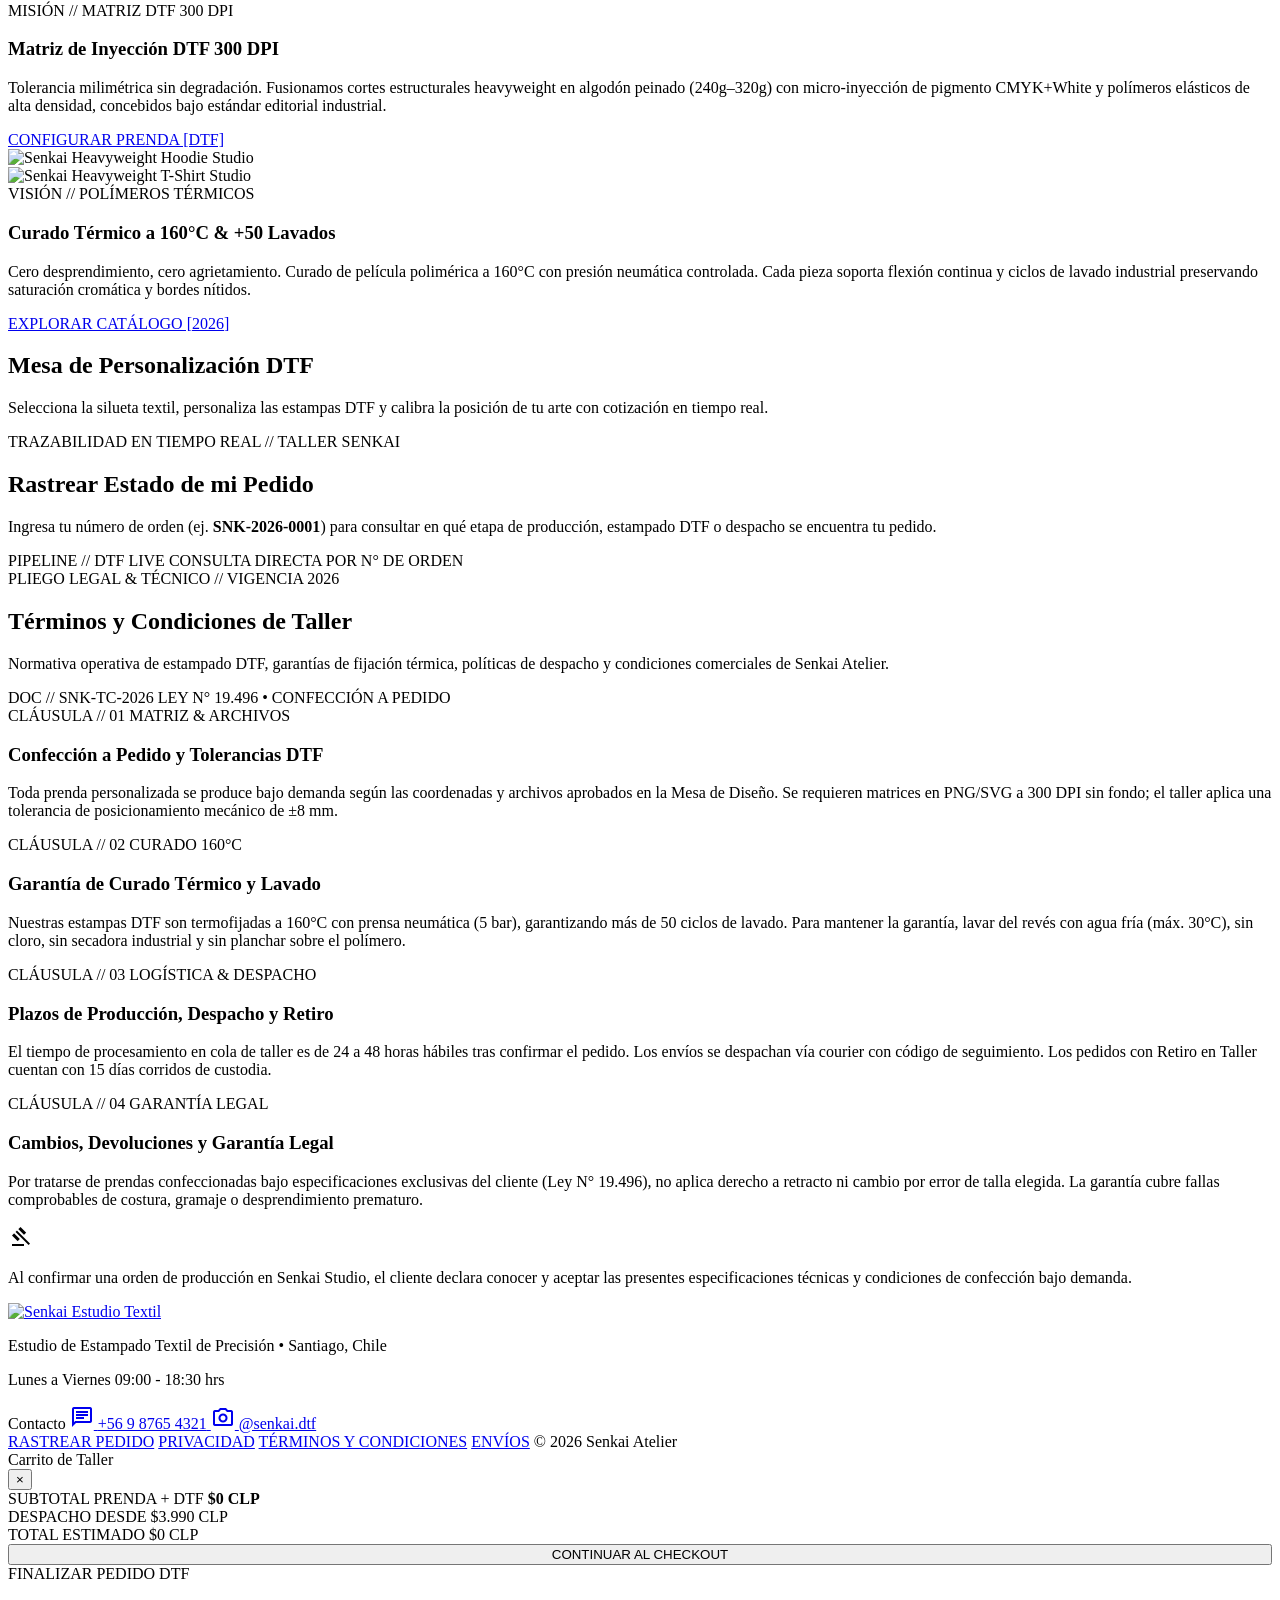
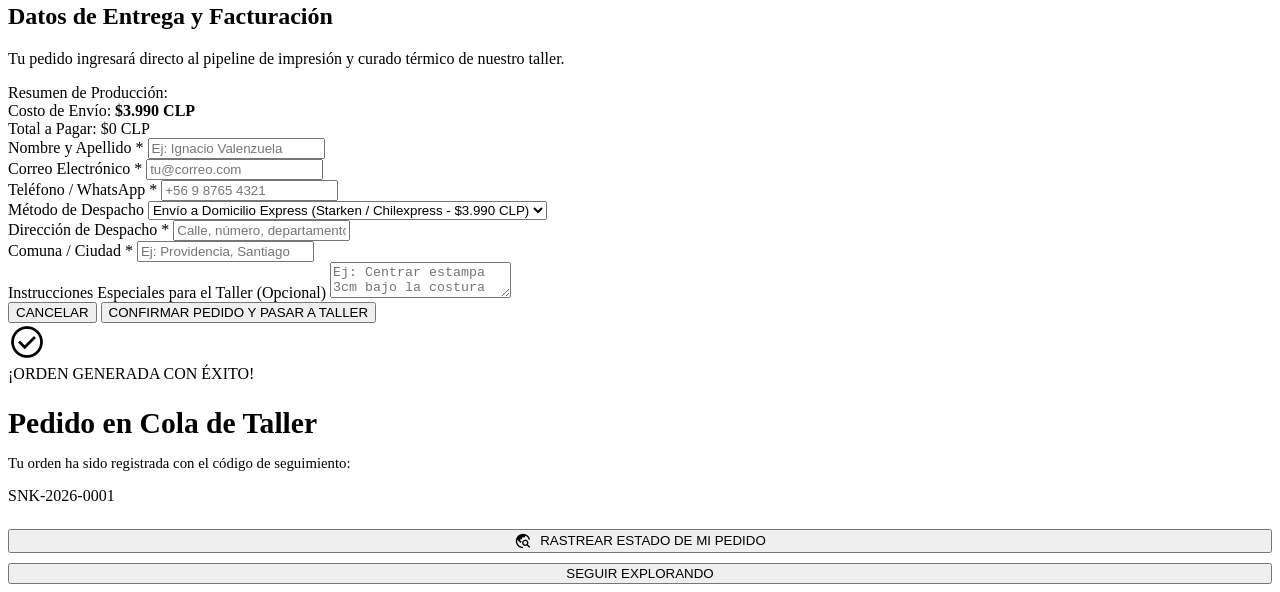
==== commit aa50a2c1: "feat: dynamic catalog products, technical observations, webp image pipeline, and multi-image lookboo" ====
--- a/frontend/index.html
+++ b/frontend/index.html
@@ -1,4 +1,4 @@
-﻿<!DOCTYPE html>
+<!DOCTYPE html>
 <html lang="es" class="dark">
 <head>
   <meta charset="UTF-8">
@@ -138,7 +138,7 @@
               </div>
             </div>
 
-            <div class="hero-mockup-wrap parallax-slow">
+            <div class="hero-mockup-wrap">
               <div class="hero-mockup-grid-bg" aria-hidden="true"></div>
               <img id="heroMainImg" src="/static/assets/hero_main_tshirt.png" alt="Prenda Base Heavyweight Senkai" class="hero-main-img">
               <div class="hero-mockup-badge">
@@ -294,13 +294,13 @@
             </p>
             <a href="#personalizador" class="btn btn-secondary">CONFIGURAR PRENDA [DTF]</a>
           </div>
-          <div class="narrative-media-block parallax-slow">
+          <div class="narrative-media-block">
             <img id="editorialMissionImg" src="/static/assets/garments/hoodie_back.png" alt="Senkai Heavyweight Hoodie Studio" class="narrative-img">
           </div>
         </div>
 
         <div class="narrative-row reverse">
-          <div class="narrative-media-block parallax-slow">
+          <div class="narrative-media-block">
             <img id="editorialVisionImg" src="/static/assets/garments/tshirt_front.png" alt="Senkai Heavyweight T-Shirt Studio" class="narrative-img">
           </div>
           <div class="narrative-text-block reveal-right">
@@ -435,10 +435,12 @@
         <div class="footer-contact">
           <span class="footer-contact-label">Contacto</span>
           <a id="footerWhatsappLink" href="https://wa.me/56987654321" target="_blank" rel="noopener" class="footer-social-link">
-            <span>💬</span> <span id="footerWhatsappText">+56 9 8765 4321</span>
+            <span class="material-symbols-outlined" aria-hidden="true">chat</span>
+            <span id="footerWhatsappText">+56 9 8765 4321</span>
           </a>
           <a id="footerInstagramLink" href="https://instagram.com/senkai.dtf" target="_blank" rel="noopener" class="footer-social-link">
-            <span>📸</span> <span id="footerInstagramText">@senkai.dtf</span>
+            <span class="material-symbols-outlined" aria-hidden="true">photo_camera</span>
+            <span id="footerInstagramText">@senkai.dtf</span>
           </a>
         </div>
 
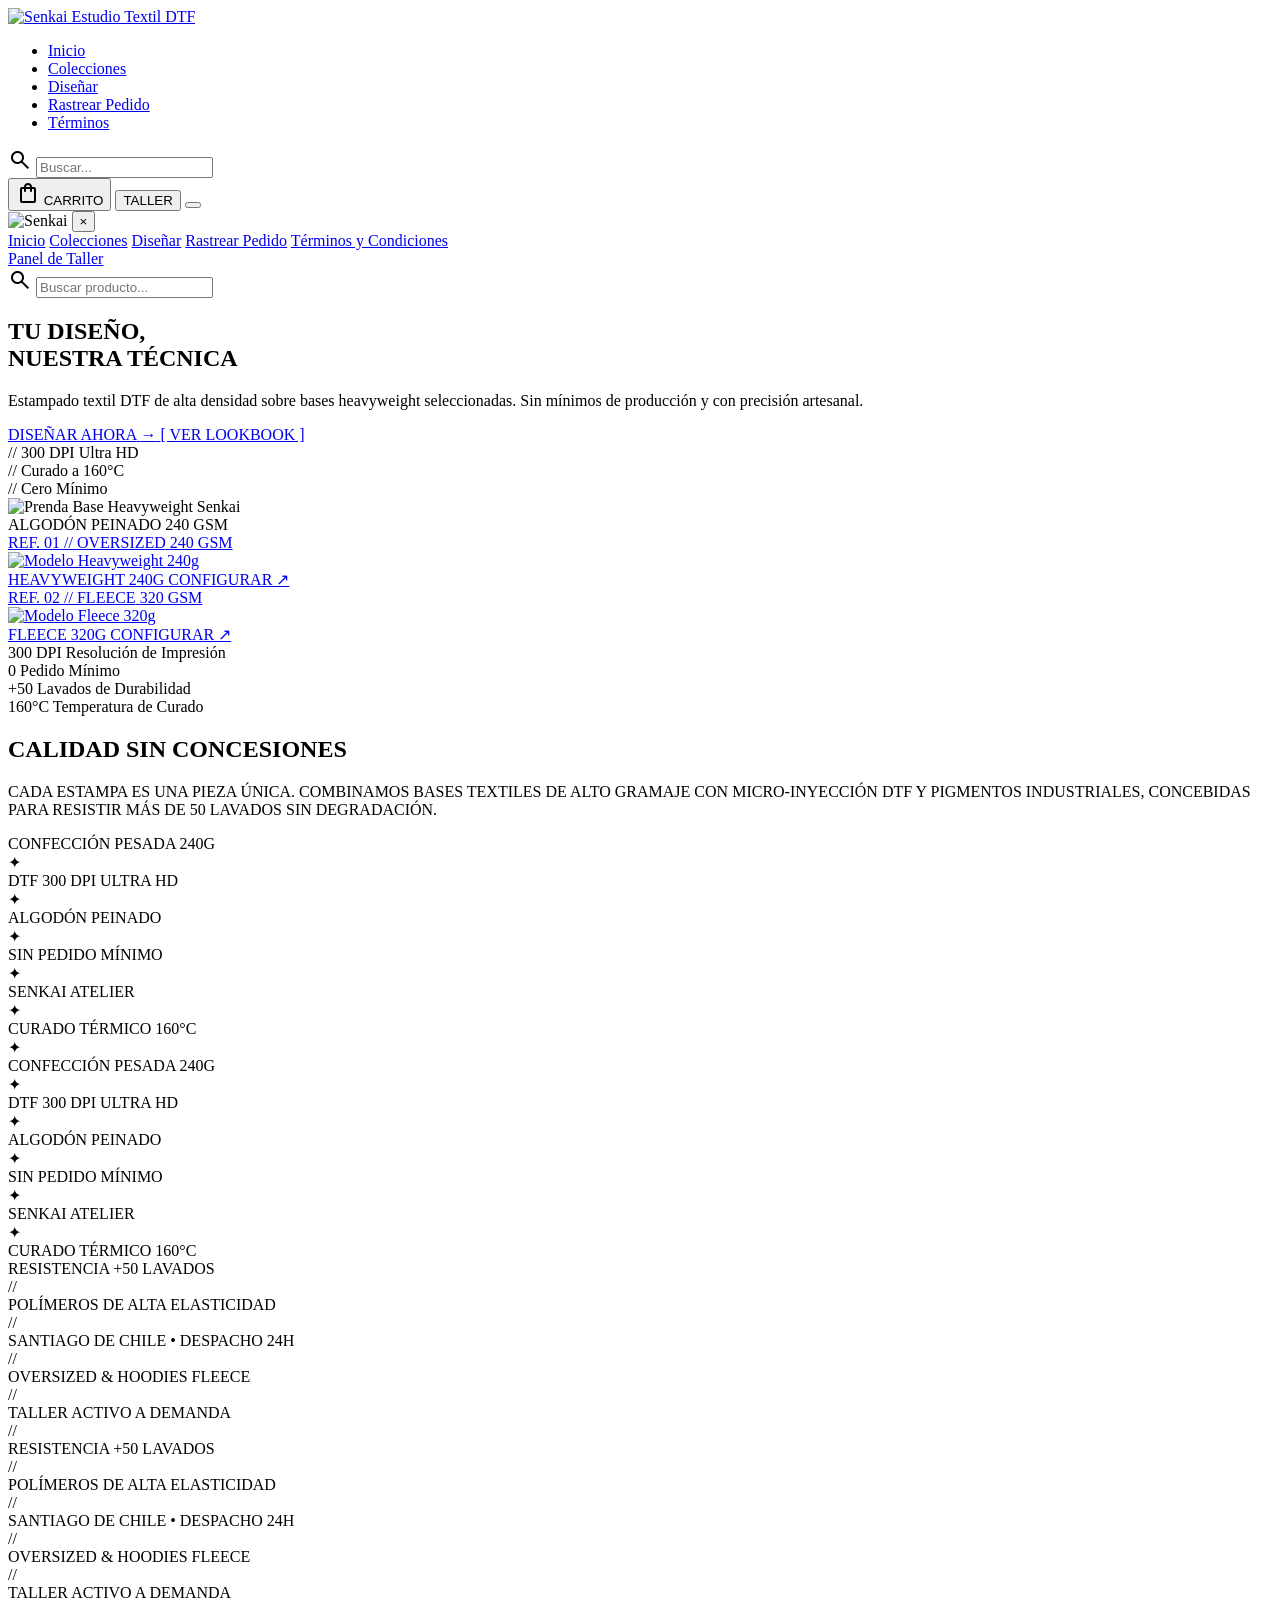
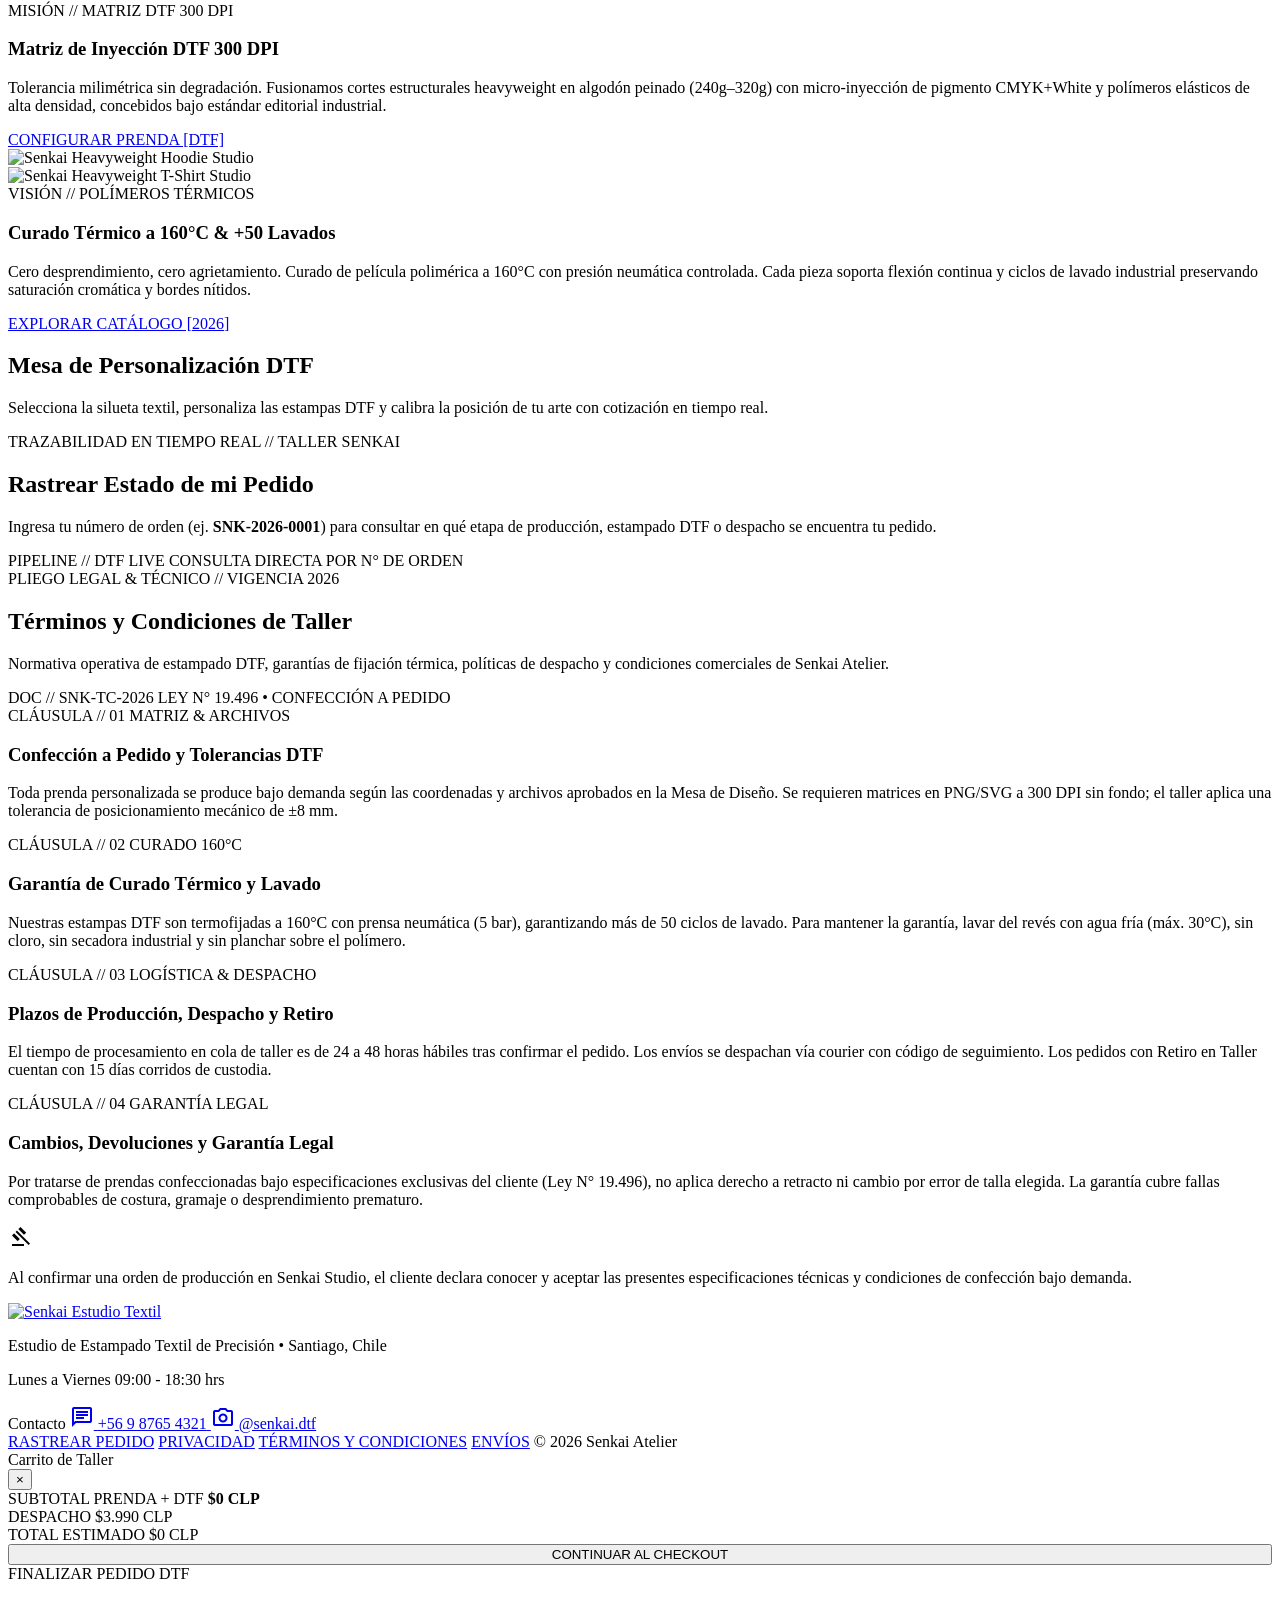
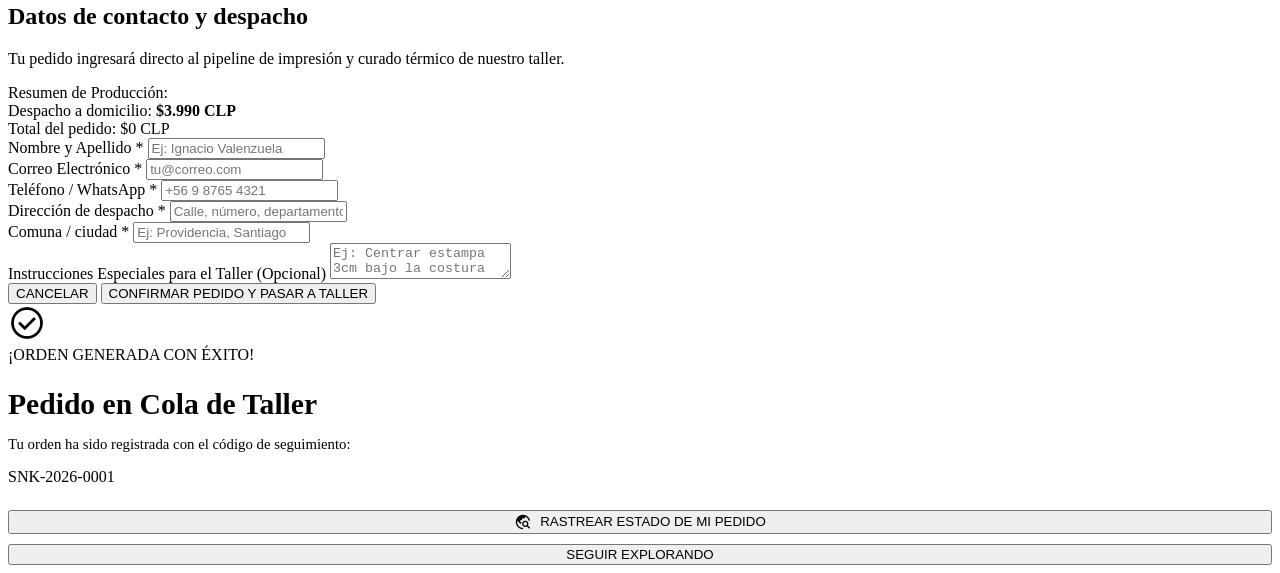
==== commit fe9f778b: "fix(checkout): use home delivery without a fulfillment selector" ====
--- a/frontend/index.html
+++ b/frontend/index.html
@@ -1,623 +1,617 @@
-<!DOCTYPE html>
-<html lang="es" class="dark">
-<head>
-  <meta charset="UTF-8">
-  <meta name="viewport" content="width=device-width, initial-scale=1.0">
-  <title>SENKAI // ESTUDIO TEXTIL DTF - Poleras & Polerones Estampados de Alta Gama</title>
-  <meta name="description" content="Estudio de personalización textil especializado en técnica DTF (Direct to Film) para poleras heavyweight y polerones. Calidad industrial, durabilidad +50 lavados y despacho express.">
-
-  <link rel="icon" type="image/png" href="/static/assets/senkai_badge_clean.png">
-  <!-- Tipografías: Space Grotesk (Display & Títulos), Geist (Cuerpo), JetBrains Mono (Datos técnicos) -->
-  <link rel="preconnect" href="https://fonts.googleapis.com">
-  <link rel="preconnect" href="https://fonts.gstatic.com" crossorigin>
-  <link href="https://fonts.googleapis.com/css2?family=Geist:wght@300;400;500;600;700&family=JetBrains+Mono:wght@400;500;600;700;800&family=Space+Grotesk:wght@500;600;700;800;900&display=swap" rel="stylesheet">
-  <link href="https://fonts.googleapis.com/css2?family=Material+Symbols+Outlined:wght,FILL@100..700,0..1&display=swap" rel="stylesheet">
-
-  <!-- Hojas de Estilos Modulares — Dark Industrial Editorial -->
-  <link rel="stylesheet" href="/static/css/variables.css?v=20261018_v3">
-  <link rel="stylesheet" href="/static/css/base.css?v=20261018_v3">
-  <link rel="stylesheet" href="/static/css/components.css?v=20261018_v3">
-  <link rel="stylesheet" href="/static/css/customizer.css?v=20261018_v3">
-  <link rel="stylesheet" href="/static/css/admin.css?v=20261018_v3">
-  <link rel="stylesheet" href="/static/css/motion.css?v=20261018_v3">
-</head>
-<body>
-
-  <header class="navbar">
-    <!-- Barra de Anuncios Superior Dinámica (CMS) -->
-    <div id="topAnnouncementBar" class="top-announcement-bar" style="display: none;">
-      <div class="container announcement-inner">
-        <span id="topAnnouncementText"></span>
-      </div>
-    </div>
-
-    <div class="container navbar-inner">
-      <a href="#inicio" class="brand-logo" aria-label="Senkai Estudio Textil DTF">
-        <img src="/static/assets/senkai_navbar_brand.png" alt="Senkai Estudio Textil DTF" class="brand-logo-img-full">
-      </a>
-
-      <nav>
-        <ul class="nav-links">
-          <li><a href="#inicio" class="nav-link active">Inicio</a></li>
-          <li><a href="#catalogo" class="nav-link">Colecciones</a></li>
-          <li><a href="#personalizador" class="nav-link">Diseñar</a></li>
-          <li><a href="#rastreo" class="nav-link">Rastrear Pedido</a></li>
-          <li><a href="#protocolo" class="nav-link">Términos</a></li>
-        </ul>
-      </nav>
-
-      <div class="nav-actions">
-        <div class="nav-search-wrap hide-mobile">
-          <span class="material-symbols-outlined nav-search-icon">search</span>
-          <input type="text" placeholder="Buscar..." class="nav-search-input" id="globalSearchInput">
-        </div>
-
-        <button class="cart-btn" id="cartTriggerBtn" aria-label="Abrir Carrito">
-          <span class="material-symbols-outlined cart-btn-icon">shopping_bag</span>
-          <span class="hide-mobile">CARRITO</span>
-          <span class="cart-counter" id="cartCounter" style="display: none;">0</span>
-        </button>
-
-        <button class="admin-switch-btn hide-mobile" id="adminToggleBtn" title="Panel de Taller">
-          TALLER
-        </button>
-
-        <button class="nav-hamburger hide-desktop" id="navHamburger" aria-label="Abrir menú de navegación">
-          <span class="hamburger-line"></span>
-          <span class="hamburger-line"></span>
-          <span class="hamburger-line"></span>
-        </button>
-      </div>
-    </div>
-  </header>
-
-  <!-- Mobile Navigation Drawer -->
-  <div class="mobile-nav-backdrop" id="mobileNavBackdrop"></div>
-  <aside class="mobile-nav-drawer" id="mobileNavDrawer">
-    <div class="mobile-nav-header">
-      <img src="/static/assets/senkai_navbar_brand.png" alt="Senkai" class="mobile-nav-logo">
-      <button class="mobile-nav-close" id="mobileNavClose" aria-label="Cerrar menú">&times;</button>
-    </div>
-    <nav class="mobile-nav-body">
-      <a href="#inicio" class="mobile-nav-link">Inicio</a>
-      <a href="#catalogo" class="mobile-nav-link">Colecciones</a>
-      <a href="#personalizador" class="mobile-nav-link">Diseñar</a>
-      <a href="#rastreo" class="mobile-nav-link">Rastrear Pedido</a>
-      <a href="#protocolo" class="mobile-nav-link">Términos y Condiciones</a>
-      <div class="mobile-nav-divider"></div>
-      <a href="#admin" class="mobile-nav-link mobile-nav-link-muted">Panel de Taller</a>
-    </nav>
-    <div class="mobile-nav-footer">
-      <div class="mobile-nav-search">
-        <span class="material-symbols-outlined nav-search-icon">search</span>
-        <input type="text" placeholder="Buscar producto..." class="nav-search-input" id="mobileSearchInput">
-      </div>
-    </div>
-  </aside>
-
-  <main id="storefrontView">
-    
-    <section class="hero section-animate" id="inicio">
-      <div class="container hero-grid-ref">
-        
-        <div class="hero-main-card">
-          <div class="hero-workbench-layout">
-            
-            <div class="hero-content-side">
-              <h1 class="hero-ref-title hero-enter-anim" id="heroTitle" style="--hero-enter-order: 0;">
-                TU DISEÑO,<br>NUESTRA TÉCNICA
-              </h1>
-
-              <p class="hero-ref-subtitle hero-enter-anim" id="heroSubtitle" style="--hero-enter-order: 2;">
-                Estampado textil DTF de alta densidad sobre bases heavyweight seleccionadas. Sin mínimos de producción y con precisión artesanal.
-              </p>
-
-              <div class="hero-cta-group hero-enter-anim" style="--hero-enter-order: 3;">
-                <a href="#personalizador" class="hero-ref-cta-btn btn-magnetic" id="heroCtaLink">
-                  <span id="heroCtaText">DISEÑAR AHORA</span>
-                  <span class="cta-arrow">→</span>
-                </a>
-                <a href="#catalogo" class="hero-secondary-cta">
-                  <span>[ VER LOOKBOOK ]</span>
-                </a>
-              </div>
-
-              <div class="hero-specs-row hero-enter-anim" style="--hero-enter-order: 4;">
-                <div class="hero-spec-item">
-                  <span class="hero-spec-bullet">//</span>
-                  <span>300 DPI Ultra HD</span>
-                </div>
-                <div class="hero-spec-item">
-                  <span class="hero-spec-bullet">//</span>
-                  <span>Curado a 160°C</span>
-                </div>
-                <div class="hero-spec-item">
-                  <span class="hero-spec-bullet">//</span>
-                  <span>Cero Mínimo</span>
-                </div>
-              </div>
-            </div>
-
-            <div class="hero-mockup-wrap">
-              <div class="hero-mockup-grid-bg" aria-hidden="true"></div>
-              <img id="heroMainImg" src="/static/assets/hero_main_tshirt.png" alt="Prenda Base Heavyweight Senkai" class="hero-main-img">
-              <div class="hero-mockup-badge">
-                <span class="badge-dot"></span>
-                <span id="heroBadgeText">ALGODÓN PEINADO 240 GSM</span>
-              </div>
-            </div>
-
-          </div>
-        </div>
-
-        <div class="hero-stacked-column">
-          <a href="#personalizador" class="hero-side-card reveal-up" title="Personalizar Modelo Minimalista" style="--reveal-delay: 200ms;">
-            <div class="side-card-header">
-              <span class="side-card-ref">REF. 01 // OVERSIZED</span>
-              <span class="side-card-pill">240 GSM</span>
-            </div>
-            <div class="hero-side-mockup">
-              <img id="heroSideTopImg" src="/static/assets/hero_side_top.png" alt="Modelo Heavyweight 240g" class="hero-side-img">
-            </div>
-            <div class="side-card-footer">
-              <span class="hero-side-tag" id="heroSideTopTag">HEAVYWEIGHT 240G</span>
-              <span class="side-card-action">CONFIGURAR ↗</span>
-            </div>
-          </a>
-
-          <a href="#personalizador" class="hero-side-card reveal-up" title="Personalizar Modelo Urbana" style="--reveal-delay: 350ms;">
-            <div class="side-card-header">
-              <span class="side-card-ref">REF. 02 // FLEECE</span>
-              <span class="side-card-pill">320 GSM</span>
-            </div>
-            <div class="hero-side-mockup">
-              <img id="heroSideBottomImg" src="/static/assets/hero_side_bottom.png" alt="Modelo Fleece 320g" class="hero-side-img">
-            </div>
-            <div class="side-card-footer">
-              <span class="hero-side-tag" id="heroSideBottomTag">FLEECE 320G</span>
-              <span class="side-card-action">CONFIGURAR ↗</span>
-            </div>
-          </a>
-        </div>
-
-      </div>
-    </section>
-
-    <section class="stats-band section-animate" id="stats" aria-label="Métricas del taller">
-      <div class="container">
-        <div class="stats-band-grid stagger-children">
-          <div class="stat-item" data-count="300" data-suffix=" DPI">
-            <span class="stat-number" id="stat-dpi">300</span>
-            <span class="stat-suffix"> DPI</span>
-            <span class="stat-label">Resolución de Impresión</span>
-          </div>
-          <div class="stat-divider"></div>
-          <div class="stat-item">
-            <span class="stat-number" id="stat-min-order">0</span>
-            <span class="stat-label">Pedido Mínimo</span>
-          </div>
-          <div class="stat-divider"></div>
-          <div class="stat-item" data-count="50" data-prefix="+">
-            <span class="stat-number" id="stat-lavados">+50</span>
-            <span class="stat-label">Lavados de Durabilidad</span>
-          </div>
-          <div class="stat-divider"></div>
-          <div class="stat-item" data-count="160" data-suffix="°C">
-            <span class="stat-number" id="stat-temp">160°C</span>
-            <span class="stat-label">Temperatura de Curado</span>
-          </div>
-        </div>
-      </div>
-    </section>
-
-    <section class="brand-statement-section section-animate">
-      <div class="container">
-        <div class="statement-container">
-          <h2 class="statement-headline reveal-up" id="statementHeadline">CALIDAD SIN CONCESIONES</h2>
-          <p class="statement-body reveal-up" id="statementBody" style="--reveal-delay: 160ms;">
-            CADA ESTAMPA ES UNA PIEZA ÚNICA. COMBINAMOS BASES TEXTILES DE ALTO GRAMAJE CON MICRO-INYECCIÓN DTF Y PIGMENTOS INDUSTRIALES, CONCEBIDAS PARA RESISTIR MÁS DE 50 LAVADOS SIN DEGRADACIÓN.
-          </p>
-        </div>
-      </div>
-    </section>
-
-    <div class="marquee-dual-wrap" id="marqueeWrap" aria-hidden="true">
-      <div class="marquee-container">
-        <div class="marquee-content" id="marqueeContent">
-          <div class="marquee-item">CONFECCIÓN PESADA 240G</div>
-          <div class="marquee-item">✦</div>
-          <div class="marquee-item">DTF 300 DPI ULTRA HD</div>
-          <div class="marquee-item">✦</div>
-          <div class="marquee-item">ALGODÓN PEINADO</div>
-          <div class="marquee-item">✦</div>
-          <div class="marquee-item">SIN PEDIDO MÍNIMO</div>
-          <div class="marquee-item">✦</div>
-          <div class="marquee-item">SENKAI ATELIER</div>
-          <div class="marquee-item">✦</div>
-          <div class="marquee-item">CURADO TÉRMICO 160°C</div>
-          <div class="marquee-item">✦</div>
-          <div class="marquee-item">CONFECCIÓN PESADA 240G</div>
-          <div class="marquee-item">✦</div>
-          <div class="marquee-item">DTF 300 DPI ULTRA HD</div>
-          <div class="marquee-item">✦</div>
-          <div class="marquee-item">ALGODÓN PEINADO</div>
-          <div class="marquee-item">✦</div>
-          <div class="marquee-item">SIN PEDIDO MÍNIMO</div>
-          <div class="marquee-item">✦</div>
-          <div class="marquee-item">SENKAI ATELIER</div>
-          <div class="marquee-item">✦</div>
-          <div class="marquee-item">CURADO TÉRMICO 160°C</div>
-        </div>
-      </div>
-      <div class="marquee-container marquee-track-reverse">
-        <div class="marquee-content-reverse" id="marqueeContentReverse">
-          <div class="marquee-item"><span class="highlight">RESISTENCIA +50 LAVADOS</span></div>
-          <div class="marquee-item">//</div>
-          <div class="marquee-item">POLÍMEROS DE ALTA ELASTICIDAD</div>
-          <div class="marquee-item">//</div>
-          <div class="marquee-item">SANTIAGO DE CHILE • DESPACHO 24H</div>
-          <div class="marquee-item">//</div>
-          <div class="marquee-item"><span class="highlight">OVERSIZED & HOODIES FLEECE</span></div>
-          <div class="marquee-item">//</div>
-          <div class="marquee-item">TALLER ACTIVO A DEMANDA</div>
-          <div class="marquee-item">//</div>
-          <div class="marquee-item"><span class="highlight">RESISTENCIA +50 LAVADOS</span></div>
-          <div class="marquee-item">//</div>
-          <div class="marquee-item">POLÍMEROS DE ALTA ELASTICIDAD</div>
-          <div class="marquee-item">//</div>
-          <div class="marquee-item">SANTIAGO DE CHILE • DESPACHO 24H</div>
-          <div class="marquee-item">//</div>
-          <div class="marquee-item"><span class="highlight">OVERSIZED & HOODIES FLEECE</span></div>
-          <div class="marquee-item">//</div>
-          <div class="marquee-item">TALLER ACTIVO A DEMANDA</div>
-        </div>
-      </div>
-    </div>
-
-    <!-- Carrusel Editorial de Lanzamientos Destacados -->
-    <section class="section section-animate reveal-cinematic" id="destacados">
-      <div class="container" id="carouselContainer"></div>
-    </section>
-
-    <section class="section section-animate" id="catalogo">
-      <div class="container" id="catalogContainer"></div>
-    </section>
-
-    <section class="editorial-narrative-section section-animate">
-      <div class="container">
-        <div class="narrative-row">
-          <div class="narrative-text-block reveal-left">
-            <span class="badge narrative-tag" id="editorialMissionTag">MISIÓN // MATRIZ DTF 300 DPI</span>
-            <h3 class="narrative-title" id="editorialMissionTitle">Matriz de Inyección DTF 300 DPI</h3>
-            <p class="narrative-description" id="editorialMissionBody">
-              Tolerancia milimétrica sin degradación. Fusionamos cortes estructurales heavyweight en algodón peinado (240g–320g) con micro-inyección de pigmento CMYK+White y polímeros elásticos de alta densidad, concebidos bajo estándar editorial industrial.
-            </p>
-            <a href="#personalizador" class="btn btn-secondary">CONFIGURAR PRENDA [DTF]</a>
-          </div>
-          <div class="narrative-media-block">
-            <img id="editorialMissionImg" src="/static/assets/garments/hoodie_back.png" alt="Senkai Heavyweight Hoodie Studio" class="narrative-img">
-          </div>
-        </div>
-
-        <div class="narrative-row reverse">
-          <div class="narrative-media-block">
-            <img id="editorialVisionImg" src="/static/assets/garments/tshirt_front.png" alt="Senkai Heavyweight T-Shirt Studio" class="narrative-img">
-          </div>
-          <div class="narrative-text-block reveal-right">
-            <span class="badge narrative-tag" id="editorialVisionTag">VISIÓN // POLÍMEROS TÉRMICOS</span>
-            <h3 class="narrative-title" id="editorialVisionTitle">Curado Térmico a 160°C & +50 Lavados</h3>
-            <p class="narrative-description" id="editorialVisionBody">
-              Cero desprendimiento, cero agrietamiento. Curado de película polimérica a 160°C con presión neumática controlada. Cada pieza soporta flexión continua y ciclos de lavado industrial preservando saturación cromática y bordes nítidos.
-            </p>
-            <a href="#catalogo" class="btn btn-secondary">EXPLORAR CATÁLOGO [2026]</a>
-          </div>
-        </div>
-      </div>
-
-    </section>
-
-    <section class="customizer-section section-animate" id="personalizador">
-      <div class="container">
-        <div class="section-header">
-          <div>
-            <h2 class="section-title" id="customizerSectionTitle">Mesa de Personalización DTF</h2>
-            <p class="section-desc" id="customizerSectionDesc">Selecciona la silueta textil, personaliza las estampas DTF y calibra la posición de tu arte con cotización en tiempo real.</p>
-          </div>
-        </div>
-
-        <div id="customizerContainer"></div>
-      </div>
-    </section>
-
-    <!-- SECCIÓN DE RASTREO DE PEDIDO POR NÚMERO DE ORDEN -->
-    <section class="section order-tracker-section section-animate" id="rastreo">
-      <div class="container">
-        <div class="section-header terms-header-layout">
-          <div>
-            <div class="badge" style="margin-bottom: 0.75rem;">TRAZABILIDAD EN TIEMPO REAL // TALLER SENKAI</div>
-            <h2 class="section-title">Rastrear Estado de mi Pedido</h2>
-            <p class="section-desc">Ingresa tu número de orden (ej. <strong>SNK-2026-0001</strong>) para consultar en qué etapa de producción, estampado DTF o despacho se encuentra tu pedido.</p>
-          </div>
-          <div class="terms-meta-stamp">
-            <span class="terms-meta-code">PIPELINE // DTF LIVE</span>
-            <span class="terms-meta-status">CONSULTA DIRECTA POR N° DE ORDEN</span>
-          </div>
-        </div>
-
-        <div id="orderTrackerContainer"></div>
-      </div>
-    </section>
-
-    <section class="section protocol-section terms-section section-animate" id="protocolo">
-      <div class="container">
-        <div class="section-header terms-header-layout">
-          <div>
-            <div class="badge" id="protocolBadgeTag" style="margin-bottom: 0.75rem;">PLIEGO LEGAL & TÉCNICO // VIGENCIA 2026</div>
-            <h2 class="section-title" id="protocolTitle">Términos y Condiciones de Taller</h2>
-            <p class="section-desc" id="protocolDesc">Normativa operativa de estampado DTF, garantías de fijación térmica, políticas de despacho y condiciones comerciales de Senkai Atelier.</p>
-          </div>
-          <div class="terms-meta-stamp">
-            <span class="terms-meta-code">DOC // SNK-TC-2026</span>
-            <span class="terms-meta-status">LEY N° 19.496 • CONFECCIÓN A PEDIDO</span>
-          </div>
-        </div>
-
-        <div class="terms-ledger-grid" id="protocolStepsGrid">
-          <article class="terms-clause-card reveal-card" style="--reveal-delay: 0ms;">
-            <div class="terms-clause-header">
-              <span class="terms-clause-code">CLÁUSULA // 01</span>
-              <span class="terms-clause-pill">MATRIZ & ARCHIVOS</span>
-            </div>
-            <h3 class="terms-clause-title" id="protocolStepTitle0">Confección a Pedido y Tolerancias DTF</h3>
-            <p class="terms-clause-desc" id="protocolStepDesc0">
-              Toda prenda personalizada se produce bajo demanda según las coordenadas y archivos aprobados en la Mesa de Diseño. Se requieren matrices en PNG/SVG a 300 DPI sin fondo; el taller aplica una tolerancia de posicionamiento mecánico de ±8 mm.
-            </p>
-          </article>
-
-          <article class="terms-clause-card reveal-card" style="--reveal-delay: 80ms;">
-            <div class="terms-clause-header">
-              <span class="terms-clause-code">CLÁUSULA // 02</span>
-              <span class="terms-clause-pill">CURADO 160°C</span>
-            </div>
-            <h3 class="terms-clause-title" id="protocolStepTitle1">Garantía de Curado Térmico y Lavado</h3>
-            <p class="terms-clause-desc" id="protocolStepDesc1">
-              Nuestras estampas DTF son termofijadas a 160°C con prensa neumática (5 bar), garantizando más de 50 ciclos de lavado. Para mantener la garantía, lavar del revés con agua fría (máx. 30°C), sin cloro, sin secadora industrial y sin planchar sobre el polímero.
-            </p>
-          </article>
-
-          <article class="terms-clause-card reveal-card" style="--reveal-delay: 160ms;">
-            <div class="terms-clause-header">
-              <span class="terms-clause-code">CLÁUSULA // 03</span>
-              <span class="terms-clause-pill">LOGÍSTICA & DESPACHO</span>
-            </div>
-            <h3 class="terms-clause-title" id="protocolStepTitle2">Plazos de Producción, Despacho y Retiro</h3>
-            <p class="terms-clause-desc" id="protocolStepDesc2">
-              El tiempo de procesamiento en cola de taller es de 24 a 48 horas hábiles tras confirmar el pedido. Los envíos se despachan vía courier con código de seguimiento. Los pedidos con Retiro en Taller cuentan con 15 días corridos de custodia.
-            </p>
-          </article>
-
-          <article class="terms-clause-card reveal-card" style="--reveal-delay: 240ms;">
-            <div class="terms-clause-header">
-              <span class="terms-clause-code">CLÁUSULA // 04</span>
-              <span class="terms-clause-pill">GARANTÍA LEGAL</span>
-            </div>
-            <h3 class="terms-clause-title" id="protocolStepTitle3">Cambios, Devoluciones y Garantía Legal</h3>
-            <p class="terms-clause-desc" id="protocolStepDesc3">
-              Por tratarse de prendas confeccionadas bajo especificaciones exclusivas del cliente (Ley N° 19.496), no aplica derecho a retracto ni cambio por error de talla elegida. La garantía cubre fallas comprobables de costura, gramaje o desprendimiento prematuro.
-            </p>
-          </article>
-        </div>
-
-        <div class="terms-legal-footer-box" id="protocolLegalFooterBox">
-          <span class="material-symbols-outlined terms-legal-icon" aria-hidden="true">gavel</span>
-          <p id="protocolLegalFooter">
-            Al confirmar una orden de producción en Senkai Studio, el cliente declara conocer y aceptar las presentes especificaciones técnicas y condiciones de confección bajo demanda.
-          </p>
-        </div>
-      </div>
-    </section>
-
-    <!-- FOOTER -->
-    <footer class="site-footer">
-      <div class="container footer-grid">
-        <div class="footer-brand">
-          <a href="#inicio" class="brand-logo">
-            <img src="/static/assets/senkai_navbar_brand.png" alt="Senkai Estudio Textil" class="brand-logo-img-full">
-          </a>
-          <p class="footer-address" id="footerAddressLine">
-            Estudio de Estampado Textil de Precisión • Santiago, Chile
-          </p>
-          <p class="footer-hours" id="footerHours">
-            Lunes a Viernes 09:00 - 18:30 hrs
-          </p>
-        </div>
-
-        <div class="footer-contact">
-          <span class="footer-contact-label">Contacto</span>
-          <a id="footerWhatsappLink" href="https://wa.me/56987654321" target="_blank" rel="noopener" class="footer-social-link">
-            <span class="material-symbols-outlined" aria-hidden="true">chat</span>
-            <span id="footerWhatsappText">+56 9 8765 4321</span>
-          </a>
-          <a id="footerInstagramLink" href="https://instagram.com/senkai.dtf" target="_blank" rel="noopener" class="footer-social-link">
-            <span class="material-symbols-outlined" aria-hidden="true">photo_camera</span>
-            <span id="footerInstagramText">@senkai.dtf</span>
-          </a>
-        </div>
-
-        <div class="footer-legal">
-          <a href="#rastreo" class="footer-legal-link">RASTREAR PEDIDO</a>
-          <a href="#protocolo" class="footer-legal-link">PRIVACIDAD</a>
-          <a href="#protocolo" class="footer-legal-link">TÉRMINOS Y CONDICIONES</a>
-          <a href="#protocolo" class="footer-legal-link">ENVÍOS</a>
-          <span class="footer-copyright" id="footerCopyright">© 2026 Senkai Atelier</span>
-        </div>
-      </div>
-    </footer>
-  </main>
-
-  <!-- =========================================================================
-       VISTA DE ADMINISTRACIÓN / TALLER (KANBAN PORTAL)
-       ========================================================================= -->
-  <div id="adminView" style="display: none;">
-    <div id="adminViewContainer"></div>
-  </div>
-
-  <!-- =========================================================================
-       DRAWER DEL CARRITO DE COMPRAS
-       ========================================================================= -->
-  <div class="drawer-backdrop" id="drawerBackdrop"></div>
-  <aside class="cart-drawer" id="cartDrawer">
-    <div class="drawer-header">
-      <div class="drawer-title">Carrito de Taller</div>
-      <button class="drawer-close-btn" id="closeCartDrawerBtn" aria-label="Cerrar">&times;</button>
-    </div>
-
-    <div class="cart-items-list" id="cartItemsList"></div>
-
-    <div class="drawer-footer">
-      <div class="drawer-summary-row">
-        <span>SUBTOTAL PRENDA + DTF</span>
-        <span id="drawerSubtotal" style="font-family: var(--font-mono); font-weight: 700; color: var(--text-primary);">$0 CLP</span>
-      </div>
-      <div class="drawer-summary-row">
-        <span>DESPACHO</span>
-        <span style="font-family: var(--font-mono);">DESDE $3.990 CLP</span>
-      </div>
-      <div class="drawer-total-row">
-        <span>TOTAL ESTIMADO</span>
-        <span class="total-amount" id="drawerTotal">$0 CLP</span>
-      </div>
-      <button class="btn btn-primary" id="goToCheckoutBtn" style="width: 100%;">
-        CONTINUAR AL CHECKOUT
-      </button>
-    </div>
-  </aside>
-
-  <!-- =========================================================================
-       MODAL DE CHECKOUT Y DATOS DE ENVÍO
-       ========================================================================= -->
-  <div class="modal-backdrop" id="checkoutModal">
-    <div class="modal-card">
-      <div class="checkout-modal-header">
-        <span class="badge badge-accent">FINALIZAR PEDIDO DTF</span>
-        <h2 class="checkout-modal-title">Datos de Entrega y Facturación</h2>
-        <p class="checkout-modal-desc">
-          Tu pedido ingresará directo al pipeline de impresión y curado térmico de nuestro taller.
-        </p>
-      </div>
-
-      <div class="checkout-summary-card">
-        <div class="checkout-summary-title">
-          Resumen de Producción:
-        </div>
-        <div id="checkoutItemsSummary"></div>
-        <div class="checkout-shipping-row">
-          <span>Costo de Envío:</span>
-          <span id="checkoutShippingVal" style="font-weight: 700;">$3.990 CLP</span>
-        </div>
-        <div class="checkout-total-row">
-          <span>Total a Pagar:</span>
-          <span id="checkoutTotalVal">$0 CLP</span>
-        </div>
-      </div>
-
-      <form id="checkoutForm">
-        <div class="form-group">
-          <label class="form-label">Nombre y Apellido *</label>
-          <input type="text" name="fullName" class="form-input" placeholder="Ej: Ignacio Valenzuela" required>
-        </div>
-
-        <div class="form-row">
-          <div class="form-group">
-            <label class="form-label">Correo Electrónico *</label>
-            <input type="email" name="email" class="form-input" placeholder="tu@correo.com" required>
-          </div>
-          <div class="form-group">
-            <label class="form-label">Teléfono / WhatsApp *</label>
-            <input type="tel" name="phone" class="form-input" placeholder="+56 9 8765 4321" required>
-          </div>
-        </div>
-
-        <div class="form-group">
-          <label class="form-label">Método de Despacho</label>
-          <select name="deliveryMethod" id="deliveryMethodSelect" class="form-select">
-            <option value="shipping">Envío a Domicilio Express (Starken / Chilexpress - $3.990 CLP)</option>
-            <option value="pickup">Retiro en Taller Senkai (Providencia, Santiago - Gratis)</option>
-          </select>
-        </div>
-
-        <div id="shippingAddressGroup">
-          <div class="form-group">
-            <label class="form-label">Dirección de Despacho *</label>
-            <input type="text" name="shippingAddress" class="form-input" placeholder="Calle, número, departamento u oficina">
-          </div>
-          <div class="form-group">
-            <label class="form-label">Comuna / Ciudad *</label>
-            <input type="text" name="shippingCity" class="form-input" placeholder="Ej: Providencia, Santiago">
-          </div>
-        </div>
-
-        <div class="form-group">
-          <label class="form-label">Instrucciones Especiales para el Taller (Opcional)</label>
-          <textarea name="notes" class="form-textarea" rows="2" placeholder="Ej: Centrar estampa 3cm bajo la costura de cuello"></textarea>
-        </div>
-
-        <div class="checkout-modal-actions">
-          <button type="button" class="btn btn-secondary" id="closeCheckoutModalBtn" style="flex: 1;">CANCELAR</button>
-          <button type="submit" class="btn btn-accent" id="confirmOrderBtn" style="flex: 2;">
-            CONFIRMAR PEDIDO Y PASAR A TALLER
-          </button>
-        </div>
-      </form>
-    </div>
-  </div>
-
-  <!-- =========================================================================
-       MODAL DE CONFIRMACIÓN DE PEDIDO INGRESADO
-       ========================================================================= -->
-  <div class="modal-backdrop" id="orderSuccessModal">
-    <div class="modal-card success-modal-card">
-      <div class="success-badge-icon">
-        <span class="material-symbols-outlined" style="font-size: 38px;">check_circle</span>
-      </div>
-
-      <span class="badge badge-success" style="margin-bottom: 0.5rem;">¡ORDEN GENERADA CON ÉXITO!</span>
-      <h2 style="font-size: 1.85rem; margin-bottom: 0.5rem;">Pedido en Cola de Taller</h2>
-      <p style="font-size: 0.925rem; color: var(--text-secondary);">
-        Tu orden ha sido registrada con el código de seguimiento:
-      </p>
-      
-      <div class="success-order-code" id="successOrderNumber">
-        SNK-2026-0001
-      </div>
-
-      <div id="successOrderDetails"></div>
-
-      <div style="margin-top: 1.5rem; display: flex; flex-direction: column; gap: 0.65rem;">
-        <button class="btn btn-primary" id="trackOrderFromSuccessBtn" style="width: 100%; display: inline-flex; align-items: center; justify-content: center; gap: 0.5rem;">
-          <span class="material-symbols-outlined" style="font-size: 18px;">travel_explore</span>
-          <span>RASTREAR ESTADO DE MI PEDIDO</span>
-        </button>
-        <button class="btn btn-secondary" id="closeSuccessModalBtn" style="width: 100%;">
-          SEGUIR EXPLORANDO
-        </button>
-      </div>
-    </div>
-  </div>
-
-  <!-- =========================================================================
-       MODAL DE FICHA TÉCNICA Y MOCKUP INDUSTRIAL (ADMINISTRACIÓN DE TALLER)
-       ========================================================================= -->
-  <div class="modal-backdrop" id="adminMockupModal">
-    <div class="modal-card modal-card-xl" id="adminMockupCard">
-      <!-- Inyectado dinámicamente desde AdminWorkshopPortal -->
-    </div>
-  </div>
-
-  <!-- Toast Container -->
-  <div class="toast-container" id="toastContainer"></div>
-
-  <!-- Script Principal -->
-  <script type="module" src="/static/js/app.js?v=20261018_v3"></script>
-</body>
-</html>
+<!DOCTYPE html>
+<html lang="es" class="dark">
+<head>
+  <meta charset="UTF-8">
+  <meta name="viewport" content="width=device-width, initial-scale=1.0">
+  <title>SENKAI // ESTUDIO TEXTIL DTF - Poleras & Polerones Estampados de Alta Gama</title>
+  <meta name="description" content="Estudio de personalización textil especializado en técnica DTF (Direct to Film) para poleras heavyweight y polerones. Calidad industrial, durabilidad +50 lavados y despacho express.">
+
+  <link rel="icon" type="image/png" href="/static/assets/senkai_badge_clean.png">
+  <!-- Tipografías: Space Grotesk (Display & Títulos), Geist (Cuerpo), JetBrains Mono (Datos técnicos) -->
+  <link rel="preconnect" href="https://fonts.googleapis.com">
+  <link rel="preconnect" href="https://fonts.gstatic.com" crossorigin>
+  <link href="https://fonts.googleapis.com/css2?family=Geist:wght@300;400;500;600;700&family=JetBrains+Mono:wght@400;500;600;700;800&family=Space+Grotesk:wght@500;600;700;800;900&display=swap" rel="stylesheet">
+  <link href="https://fonts.googleapis.com/css2?family=Material+Symbols+Outlined:wght,FILL@100..700,0..1&display=swap" rel="stylesheet">
+
+  <!-- Hojas de Estilos Modulares — Dark Industrial Editorial -->
+  <link rel="stylesheet" href="/static/css/variables.css?v=20261022_v3">
+  <link rel="stylesheet" href="/static/css/base.css?v=20261022_v3">
+  <link rel="stylesheet" href="/static/css/components.css?v=20261022_v3">
+  <link rel="stylesheet" href="/static/css/customizer.css?v=20261022_v3">
+  <link rel="stylesheet" href="/static/css/admin.css?v=20261022_v3">
+  <link rel="stylesheet" href="/static/css/motion.css?v=20261022_v3">
+</head>
+<body>
+
+  <header class="navbar">
+    <!-- Barra de Anuncios Superior Dinámica (CMS) -->
+    <div id="topAnnouncementBar" class="top-announcement-bar" style="display: none;">
+      <div class="container announcement-inner">
+        <span id="topAnnouncementText"></span>
+      </div>
+    </div>
+
+    <div class="container navbar-inner">
+      <a href="#inicio" class="brand-logo" aria-label="Senkai Estudio Textil DTF">
+        <img src="/static/assets/senkai_navbar_brand.png" alt="Senkai Estudio Textil DTF" class="brand-logo-img-full">
+      </a>
+
+      <nav>
+        <ul class="nav-links">
+          <li><a href="#inicio" class="nav-link active">Inicio</a></li>
+          <li><a href="#catalogo" class="nav-link">Colecciones</a></li>
+          <li><a href="#personalizador" class="nav-link">Diseñar</a></li>
+          <li><a href="#rastreo" class="nav-link">Rastrear Pedido</a></li>
+          <li><a href="#protocolo" class="nav-link">Términos</a></li>
+        </ul>
+      </nav>
+
+      <div class="nav-actions">
+        <div class="nav-search-wrap hide-mobile">
+          <span class="material-symbols-outlined nav-search-icon">search</span>
+          <input type="text" placeholder="Buscar..." class="nav-search-input" id="globalSearchInput">
+        </div>
+
+        <button class="cart-btn" id="cartTriggerBtn" aria-label="Abrir Carrito">
+          <span class="material-symbols-outlined cart-btn-icon">shopping_bag</span>
+          <span class="hide-mobile">CARRITO</span>
+          <span class="cart-counter" id="cartCounter" style="display: none;">0</span>
+        </button>
+
+        <button class="admin-switch-btn hide-mobile" id="adminToggleBtn" title="Panel de Taller">
+          TALLER
+        </button>
+
+        <button class="nav-hamburger hide-desktop" id="navHamburger" aria-label="Abrir menú de navegación">
+          <span class="hamburger-line"></span>
+          <span class="hamburger-line"></span>
+          <span class="hamburger-line"></span>
+        </button>
+      </div>
+    </div>
+  </header>
+
+  <!-- Mobile Navigation Drawer -->
+  <div class="mobile-nav-backdrop" id="mobileNavBackdrop"></div>
+  <aside class="mobile-nav-drawer" id="mobileNavDrawer">
+    <div class="mobile-nav-header">
+      <img src="/static/assets/senkai_navbar_brand.png" alt="Senkai" class="mobile-nav-logo">
+      <button class="mobile-nav-close" id="mobileNavClose" aria-label="Cerrar menú">&times;</button>
+    </div>
+    <nav class="mobile-nav-body">
+      <a href="#inicio" class="mobile-nav-link">Inicio</a>
+      <a href="#catalogo" class="mobile-nav-link">Colecciones</a>
+      <a href="#personalizador" class="mobile-nav-link">Diseñar</a>
+      <a href="#rastreo" class="mobile-nav-link">Rastrear Pedido</a>
+      <a href="#protocolo" class="mobile-nav-link">Términos y Condiciones</a>
+      <div class="mobile-nav-divider"></div>
+      <a href="#admin" class="mobile-nav-link mobile-nav-link-muted">Panel de Taller</a>
+    </nav>
+    <div class="mobile-nav-footer">
+      <div class="mobile-nav-search">
+        <span class="material-symbols-outlined nav-search-icon">search</span>
+        <input type="text" placeholder="Buscar producto..." class="nav-search-input" id="mobileSearchInput">
+      </div>
+    </div>
+  </aside>
+
+  <main id="storefrontView">
+    
+    <section class="hero section-animate" id="inicio">
+      <div class="container hero-grid-ref">
+        
+        <div class="hero-main-card">
+          <div class="hero-workbench-layout">
+            
+            <div class="hero-content-side">
+              <h1 class="hero-ref-title hero-enter-anim" id="heroTitle" style="--hero-enter-order: 0;">
+                TU DISEÑO,<br>NUESTRA TÉCNICA
+              </h1>
+
+              <p class="hero-ref-subtitle hero-enter-anim" id="heroSubtitle" style="--hero-enter-order: 2;">
+                Estampado textil DTF de alta densidad sobre bases heavyweight seleccionadas. Sin mínimos de producción y con precisión artesanal.
+              </p>
+
+              <div class="hero-cta-group hero-enter-anim" style="--hero-enter-order: 3;">
+                <a href="#personalizador" class="hero-ref-cta-btn btn-magnetic" id="heroCtaLink">
+                  <span id="heroCtaText">DISEÑAR AHORA</span>
+                  <span class="cta-arrow">→</span>
+                </a>
+                <a href="#catalogo" class="hero-secondary-cta">
+                  <span>[ VER LOOKBOOK ]</span>
+                </a>
+              </div>
+
+              <div class="hero-specs-row hero-enter-anim" style="--hero-enter-order: 4;">
+                <div class="hero-spec-item">
+                  <span class="hero-spec-bullet">//</span>
+                  <span>300 DPI Ultra HD</span>
+                </div>
+                <div class="hero-spec-item">
+                  <span class="hero-spec-bullet">//</span>
+                  <span>Curado a 160°C</span>
+                </div>
+                <div class="hero-spec-item">
+                  <span class="hero-spec-bullet">//</span>
+                  <span>Cero Mínimo</span>
+                </div>
+              </div>
+            </div>
+
+            <div class="hero-mockup-wrap">
+              <div class="hero-mockup-grid-bg" aria-hidden="true"></div>
+              <img id="heroMainImg" src="/static/assets/hero_main_tshirt.png" alt="Prenda Base Heavyweight Senkai" class="hero-main-img">
+              <div class="hero-mockup-badge">
+                <span class="badge-dot"></span>
+                <span id="heroBadgeText">ALGODÓN PEINADO 240 GSM</span>
+              </div>
+            </div>
+
+          </div>
+        </div>
+
+        <div class="hero-stacked-column">
+          <a href="#personalizador" class="hero-side-card reveal-up" title="Personalizar Modelo Minimalista" style="--reveal-delay: 200ms;">
+            <div class="side-card-header">
+              <span class="side-card-ref">REF. 01 // OVERSIZED</span>
+              <span class="side-card-pill">240 GSM</span>
+            </div>
+            <div class="hero-side-mockup">
+              <img id="heroSideTopImg" src="/static/assets/hero_side_top.png" alt="Modelo Heavyweight 240g" class="hero-side-img">
+            </div>
+            <div class="side-card-footer">
+              <span class="hero-side-tag" id="heroSideTopTag">HEAVYWEIGHT 240G</span>
+              <span class="side-card-action">CONFIGURAR ↗</span>
+            </div>
+          </a>
+
+          <a href="#personalizador" class="hero-side-card reveal-up" title="Personalizar Modelo Urbana" style="--reveal-delay: 350ms;">
+            <div class="side-card-header">
+              <span class="side-card-ref">REF. 02 // FLEECE</span>
+              <span class="side-card-pill">320 GSM</span>
+            </div>
+            <div class="hero-side-mockup">
+              <img id="heroSideBottomImg" src="/static/assets/hero_side_bottom.png" alt="Modelo Fleece 320g" class="hero-side-img">
+            </div>
+            <div class="side-card-footer">
+              <span class="hero-side-tag" id="heroSideBottomTag">FLEECE 320G</span>
+              <span class="side-card-action">CONFIGURAR ↗</span>
+            </div>
+          </a>
+        </div>
+
+      </div>
+    </section>
+
+    <section class="stats-band section-animate" id="stats" aria-label="Métricas del taller">
+      <div class="container">
+        <div class="stats-band-grid stagger-children">
+          <div class="stat-item" data-count="300" data-suffix=" DPI">
+            <span class="stat-number" id="stat-dpi">300</span>
+            <span class="stat-suffix"> DPI</span>
+            <span class="stat-label">Resolución de Impresión</span>
+          </div>
+          <div class="stat-divider"></div>
+          <div class="stat-item">
+            <span class="stat-number" id="stat-min-order">0</span>
+            <span class="stat-label">Pedido Mínimo</span>
+          </div>
+          <div class="stat-divider"></div>
+          <div class="stat-item" data-count="50" data-prefix="+">
+            <span class="stat-number" id="stat-lavados">+50</span>
+            <span class="stat-label">Lavados de Durabilidad</span>
+          </div>
+          <div class="stat-divider"></div>
+          <div class="stat-item" data-count="160" data-suffix="°C">
+            <span class="stat-number" id="stat-temp">160°C</span>
+            <span class="stat-label">Temperatura de Curado</span>
+          </div>
+        </div>
+      </div>
+    </section>
+
+    <section class="brand-statement-section section-animate">
+      <div class="container">
+        <div class="statement-container">
+          <h2 class="statement-headline reveal-up" id="statementHeadline">CALIDAD SIN CONCESIONES</h2>
+          <p class="statement-body reveal-up" id="statementBody" style="--reveal-delay: 160ms;">
+            CADA ESTAMPA ES UNA PIEZA ÚNICA. COMBINAMOS BASES TEXTILES DE ALTO GRAMAJE CON MICRO-INYECCIÓN DTF Y PIGMENTOS INDUSTRIALES, CONCEBIDAS PARA RESISTIR MÁS DE 50 LAVADOS SIN DEGRADACIÓN.
+          </p>
+        </div>
+      </div>
+    </section>
+
+    <div class="marquee-dual-wrap" id="marqueeWrap" aria-hidden="true">
+      <div class="marquee-container">
+        <div class="marquee-content" id="marqueeContent">
+          <div class="marquee-item">CONFECCIÓN PESADA 240G</div>
+          <div class="marquee-item">✦</div>
+          <div class="marquee-item">DTF 300 DPI ULTRA HD</div>
+          <div class="marquee-item">✦</div>
+          <div class="marquee-item">ALGODÓN PEINADO</div>
+          <div class="marquee-item">✦</div>
+          <div class="marquee-item">SIN PEDIDO MÍNIMO</div>
+          <div class="marquee-item">✦</div>
+          <div class="marquee-item">SENKAI ATELIER</div>
+          <div class="marquee-item">✦</div>
+          <div class="marquee-item">CURADO TÉRMICO 160°C</div>
+          <div class="marquee-item">✦</div>
+          <div class="marquee-item">CONFECCIÓN PESADA 240G</div>
+          <div class="marquee-item">✦</div>
+          <div class="marquee-item">DTF 300 DPI ULTRA HD</div>
+          <div class="marquee-item">✦</div>
+          <div class="marquee-item">ALGODÓN PEINADO</div>
+          <div class="marquee-item">✦</div>
+          <div class="marquee-item">SIN PEDIDO MÍNIMO</div>
+          <div class="marquee-item">✦</div>
+          <div class="marquee-item">SENKAI ATELIER</div>
+          <div class="marquee-item">✦</div>
+          <div class="marquee-item">CURADO TÉRMICO 160°C</div>
+        </div>
+      </div>
+      <div class="marquee-container marquee-track-reverse">
+        <div class="marquee-content-reverse" id="marqueeContentReverse">
+          <div class="marquee-item"><span class="highlight">RESISTENCIA +50 LAVADOS</span></div>
+          <div class="marquee-item">//</div>
+          <div class="marquee-item">POLÍMEROS DE ALTA ELASTICIDAD</div>
+          <div class="marquee-item">//</div>
+          <div class="marquee-item">SANTIAGO DE CHILE • DESPACHO 24H</div>
+          <div class="marquee-item">//</div>
+          <div class="marquee-item"><span class="highlight">OVERSIZED & HOODIES FLEECE</span></div>
+          <div class="marquee-item">//</div>
+          <div class="marquee-item">TALLER ACTIVO A DEMANDA</div>
+          <div class="marquee-item">//</div>
+          <div class="marquee-item"><span class="highlight">RESISTENCIA +50 LAVADOS</span></div>
+          <div class="marquee-item">//</div>
+          <div class="marquee-item">POLÍMEROS DE ALTA ELASTICIDAD</div>
+          <div class="marquee-item">//</div>
+          <div class="marquee-item">SANTIAGO DE CHILE • DESPACHO 24H</div>
+          <div class="marquee-item">//</div>
+          <div class="marquee-item"><span class="highlight">OVERSIZED & HOODIES FLEECE</span></div>
+          <div class="marquee-item">//</div>
+          <div class="marquee-item">TALLER ACTIVO A DEMANDA</div>
+        </div>
+      </div>
+    </div>
+
+    <!-- Carrusel Editorial de Lanzamientos Destacados -->
+    <section class="section section-animate reveal-cinematic" id="destacados">
+      <div class="container" id="carouselContainer"></div>
+    </section>
+
+    <section class="section section-animate" id="catalogo">
+      <div class="container" id="catalogContainer"></div>
+    </section>
+
+    <section class="editorial-narrative-section section-animate">
+      <div class="container">
+        <div class="narrative-row">
+          <div class="narrative-text-block reveal-left">
+            <span class="badge narrative-tag" id="editorialMissionTag">MISIÓN // MATRIZ DTF 300 DPI</span>
+            <h3 class="narrative-title" id="editorialMissionTitle">Matriz de Inyección DTF 300 DPI</h3>
+            <p class="narrative-description" id="editorialMissionBody">
+              Tolerancia milimétrica sin degradación. Fusionamos cortes estructurales heavyweight en algodón peinado (240g–320g) con micro-inyección de pigmento CMYK+White y polímeros elásticos de alta densidad, concebidos bajo estándar editorial industrial.
+            </p>
+            <a href="#personalizador" class="btn btn-secondary">CONFIGURAR PRENDA [DTF]</a>
+          </div>
+          <div class="narrative-media-block">
+            <img id="editorialMissionImg" src="/static/assets/garments/hoodie_back.png" alt="Senkai Heavyweight Hoodie Studio" class="narrative-img">
+          </div>
+        </div>
+
+        <div class="narrative-row reverse">
+          <div class="narrative-media-block">
+            <img id="editorialVisionImg" src="/static/assets/garments/tshirt_front.png" alt="Senkai Heavyweight T-Shirt Studio" class="narrative-img">
+          </div>
+          <div class="narrative-text-block reveal-right">
+            <span class="badge narrative-tag" id="editorialVisionTag">VISIÓN // POLÍMEROS TÉRMICOS</span>
+            <h3 class="narrative-title" id="editorialVisionTitle">Curado Térmico a 160°C & +50 Lavados</h3>
+            <p class="narrative-description" id="editorialVisionBody">
+              Cero desprendimiento, cero agrietamiento. Curado de película polimérica a 160°C con presión neumática controlada. Cada pieza soporta flexión continua y ciclos de lavado industrial preservando saturación cromática y bordes nítidos.
+            </p>
+            <a href="#catalogo" class="btn btn-secondary">EXPLORAR CATÁLOGO [2026]</a>
+          </div>
+        </div>
+      </div>
+
+    </section>
+
+    <section class="customizer-section section-animate" id="personalizador">
+      <div class="container">
+        <div class="section-header">
+          <div>
+            <h2 class="section-title" id="customizerSectionTitle">Mesa de Personalización DTF</h2>
+            <p class="section-desc" id="customizerSectionDesc">Selecciona la silueta textil, personaliza las estampas DTF y calibra la posición de tu arte con cotización en tiempo real.</p>
+          </div>
+        </div>
+
+        <div id="customizerContainer"></div>
+      </div>
+    </section>
+
+    <!-- SECCIÓN DE RASTREO DE PEDIDO POR NÚMERO DE ORDEN -->
+    <section class="section order-tracker-section section-animate" id="rastreo">
+      <div class="container">
+        <div class="section-header terms-header-layout">
+          <div>
+            <div class="badge" style="margin-bottom: 0.75rem;">TRAZABILIDAD EN TIEMPO REAL // TALLER SENKAI</div>
+            <h2 class="section-title">Rastrear Estado de mi Pedido</h2>
+            <p class="section-desc">Ingresa tu número de orden (ej. <strong>SNK-2026-0001</strong>) para consultar en qué etapa de producción, estampado DTF o despacho se encuentra tu pedido.</p>
+          </div>
+          <div class="terms-meta-stamp">
+            <span class="terms-meta-code">PIPELINE // DTF LIVE</span>
+            <span class="terms-meta-status">CONSULTA DIRECTA POR N° DE ORDEN</span>
+          </div>
+        </div>
+
+        <div id="orderTrackerContainer"></div>
+      </div>
+    </section>
+
+    <section class="section protocol-section terms-section section-animate" id="protocolo">
+      <div class="container">
+        <div class="section-header terms-header-layout">
+          <div>
+            <div class="badge" id="protocolBadgeTag" style="margin-bottom: 0.75rem;">PLIEGO LEGAL & TÉCNICO // VIGENCIA 2026</div>
+            <h2 class="section-title" id="protocolTitle">Términos y Condiciones de Taller</h2>
+            <p class="section-desc" id="protocolDesc">Normativa operativa de estampado DTF, garantías de fijación térmica, políticas de despacho y condiciones comerciales de Senkai Atelier.</p>
+          </div>
+          <div class="terms-meta-stamp">
+            <span class="terms-meta-code">DOC // SNK-TC-2026</span>
+            <span class="terms-meta-status">LEY N° 19.496 • CONFECCIÓN A PEDIDO</span>
+          </div>
+        </div>
+
+        <div class="terms-ledger-grid" id="protocolStepsGrid">
+          <article class="terms-clause-card reveal-card" style="--reveal-delay: 0ms;">
+            <div class="terms-clause-header">
+              <span class="terms-clause-code">CLÁUSULA // 01</span>
+              <span class="terms-clause-pill">MATRIZ & ARCHIVOS</span>
+            </div>
+            <h3 class="terms-clause-title" id="protocolStepTitle0">Confección a Pedido y Tolerancias DTF</h3>
+            <p class="terms-clause-desc" id="protocolStepDesc0">
+              Toda prenda personalizada se produce bajo demanda según las coordenadas y archivos aprobados en la Mesa de Diseño. Se requieren matrices en PNG/SVG a 300 DPI sin fondo; el taller aplica una tolerancia de posicionamiento mecánico de ±8 mm.
+            </p>
+          </article>
+
+          <article class="terms-clause-card reveal-card" style="--reveal-delay: 80ms;">
+            <div class="terms-clause-header">
+              <span class="terms-clause-code">CLÁUSULA // 02</span>
+              <span class="terms-clause-pill">CURADO 160°C</span>
+            </div>
+            <h3 class="terms-clause-title" id="protocolStepTitle1">Garantía de Curado Térmico y Lavado</h3>
+            <p class="terms-clause-desc" id="protocolStepDesc1">
+              Nuestras estampas DTF son termofijadas a 160°C con prensa neumática (5 bar), garantizando más de 50 ciclos de lavado. Para mantener la garantía, lavar del revés con agua fría (máx. 30°C), sin cloro, sin secadora industrial y sin planchar sobre el polímero.
+            </p>
+          </article>
+
+          <article class="terms-clause-card reveal-card" style="--reveal-delay: 160ms;">
+            <div class="terms-clause-header">
+              <span class="terms-clause-code">CLÁUSULA // 03</span>
+              <span class="terms-clause-pill">LOGÍSTICA & DESPACHO</span>
+            </div>
+            <h3 class="terms-clause-title" id="protocolStepTitle2">Plazos de Producción, Despacho y Retiro</h3>
+            <p class="terms-clause-desc" id="protocolStepDesc2">
+              El tiempo de procesamiento en cola de taller es de 24 a 48 horas hábiles tras confirmar el pedido. Los envíos se despachan vía courier con código de seguimiento. Los pedidos con Retiro en Taller cuentan con 15 días corridos de custodia.
+            </p>
+          </article>
+
+          <article class="terms-clause-card reveal-card" style="--reveal-delay: 240ms;">
+            <div class="terms-clause-header">
+              <span class="terms-clause-code">CLÁUSULA // 04</span>
+              <span class="terms-clause-pill">GARANTÍA LEGAL</span>
+            </div>
+            <h3 class="terms-clause-title" id="protocolStepTitle3">Cambios, Devoluciones y Garantía Legal</h3>
+            <p class="terms-clause-desc" id="protocolStepDesc3">
+              Por tratarse de prendas confeccionadas bajo especificaciones exclusivas del cliente (Ley N° 19.496), no aplica derecho a retracto ni cambio por error de talla elegida. La garantía cubre fallas comprobables de costura, gramaje o desprendimiento prematuro.
+            </p>
+          </article>
+        </div>
+
+        <div class="terms-legal-footer-box" id="protocolLegalFooterBox">
+          <span class="material-symbols-outlined terms-legal-icon" aria-hidden="true">gavel</span>
+          <p id="protocolLegalFooter">
+            Al confirmar una orden de producción en Senkai Studio, el cliente declara conocer y aceptar las presentes especificaciones técnicas y condiciones de confección bajo demanda.
+          </p>
+        </div>
+      </div>
+    </section>
+
+    <!-- FOOTER -->
+    <footer class="site-footer">
+      <div class="container footer-grid">
+        <div class="footer-brand">
+          <a href="#inicio" class="brand-logo">
+            <img src="/static/assets/senkai_navbar_brand.png" alt="Senkai Estudio Textil" class="brand-logo-img-full">
+          </a>
+          <p class="footer-address" id="footerAddressLine">
+            Estudio de Estampado Textil de Precisión • Santiago, Chile
+          </p>
+          <p class="footer-hours" id="footerHours">
+            Lunes a Viernes 09:00 - 18:30 hrs
+          </p>
+        </div>
+
+        <div class="footer-contact">
+          <span class="footer-contact-label">Contacto</span>
+          <a id="footerWhatsappLink" href="https://wa.me/56987654321" target="_blank" rel="noopener" class="footer-social-link">
+            <span class="material-symbols-outlined" aria-hidden="true">chat</span>
+            <span id="footerWhatsappText">+56 9 8765 4321</span>
+          </a>
+          <a id="footerInstagramLink" href="https://instagram.com/senkai.dtf" target="_blank" rel="noopener" class="footer-social-link">
+            <span class="material-symbols-outlined" aria-hidden="true">photo_camera</span>
+            <span id="footerInstagramText">@senkai.dtf</span>
+          </a>
+        </div>
+
+        <div class="footer-legal">
+          <a href="#rastreo" class="footer-legal-link">RASTREAR PEDIDO</a>
+          <a href="#protocolo" class="footer-legal-link">PRIVACIDAD</a>
+          <a href="#protocolo" class="footer-legal-link">TÉRMINOS Y CONDICIONES</a>
+          <a href="#protocolo" class="footer-legal-link">ENVÍOS</a>
+          <span class="footer-copyright" id="footerCopyright">© 2026 Senkai Atelier</span>
+        </div>
+      </div>
+    </footer>
+  </main>
+
+  <!-- =========================================================================
+       VISTA DE ADMINISTRACIÓN / TALLER (KANBAN PORTAL)
+       ========================================================================= -->
+  <div id="adminView" style="display: none;">
+    <div id="adminViewContainer"></div>
+  </div>
+
+  <!-- =========================================================================
+       DRAWER DEL CARRITO DE COMPRAS
+       ========================================================================= -->
+  <div class="drawer-backdrop" id="drawerBackdrop"></div>
+  <aside class="cart-drawer" id="cartDrawer">
+    <div class="drawer-header">
+      <div class="drawer-title">Carrito de Taller</div>
+      <button class="drawer-close-btn" id="closeCartDrawerBtn" aria-label="Cerrar">&times;</button>
+    </div>
+
+    <div class="cart-items-list" id="cartItemsList"></div>
+
+    <div class="drawer-footer">
+      <div class="drawer-summary-row">
+        <span>SUBTOTAL PRENDA + DTF</span>
+        <span id="drawerSubtotal" style="font-family: var(--font-mono); font-weight: 700; color: var(--text-primary);">$0 CLP</span>
+      </div>
+      <div class="drawer-summary-row">
+        <span>DESPACHO</span>
+        <span style="font-family: var(--font-mono);">$3.990 CLP</span>
+      </div>
+      <div class="drawer-total-row">
+        <span>TOTAL ESTIMADO</span>
+        <span class="total-amount" id="drawerTotal">$0 CLP</span>
+      </div>
+      <button class="btn btn-primary" id="goToCheckoutBtn" style="width: 100%;">
+        CONTINUAR AL CHECKOUT
+      </button>
+    </div>
+  </aside>
+
+  <!-- =========================================================================
+       MODAL DE CHECKOUT Y DATOS DE ENVÍO
+       ========================================================================= -->
+  <div class="modal-backdrop" id="checkoutModal">
+    <div class="modal-card">
+      <div class="checkout-modal-header">
+        <span class="badge badge-accent">FINALIZAR PEDIDO DTF</span>
+        <h2 class="checkout-modal-title">Datos de contacto y despacho</h2>
+        <p class="checkout-modal-desc">
+          Tu pedido ingresará directo al pipeline de impresión y curado térmico de nuestro taller.
+        </p>
+      </div>
+
+      <div class="checkout-summary-card">
+        <div class="checkout-summary-title">
+          Resumen de Producción:
+        </div>
+        <div id="checkoutItemsSummary"></div>
+        <div class="checkout-shipping-row">
+          <span>Despacho a domicilio:</span>
+          <span id="checkoutShippingVal" style="font-weight: 700;">$3.990 CLP</span>
+        </div>
+        <div class="checkout-total-row">
+          <span>Total del pedido:</span>
+          <span id="checkoutTotalVal">$0 CLP</span>
+        </div>
+      </div>
+
+      <form id="checkoutForm">
+        <div class="form-group">
+          <label class="form-label">Nombre y Apellido *</label>
+          <input type="text" name="fullName" class="form-input" placeholder="Ej: Ignacio Valenzuela" required>
+        </div>
+
+        <div class="form-row">
+          <div class="form-group">
+            <label class="form-label">Correo Electrónico *</label>
+            <input type="email" name="email" class="form-input" placeholder="tu@correo.com" required>
+          </div>
+          <div class="form-group">
+            <label class="form-label">Teléfono / WhatsApp *</label>
+            <input type="tel" name="phone" class="form-input" placeholder="+56 9 8765 4321" required>
+          </div>
+        </div>
+
+        <div class="form-group">
+          <label class="form-label" for="checkoutShippingAddress">Dirección de despacho *</label>
+          <input type="text" id="checkoutShippingAddress" name="shippingAddress" class="form-input"
+                 placeholder="Calle, número, departamento u oficina" autocomplete="street-address"
+                 maxlength="255" required>
+        </div>
+        <div class="form-group">
+          <label class="form-label" for="checkoutShippingCity">Comuna / ciudad *</label>
+          <input type="text" id="checkoutShippingCity" name="shippingCity" class="form-input"
+                 placeholder="Ej: Providencia, Santiago" autocomplete="address-level2"
+                 maxlength="100" required>
+        </div>
+
+        <div class="form-group">
+          <label class="form-label">Instrucciones Especiales para el Taller (Opcional)</label>
+          <textarea name="notes" class="form-textarea" rows="2" placeholder="Ej: Centrar estampa 3cm bajo la costura de cuello"></textarea>
+        </div>
+
+        <div class="checkout-modal-actions">
+          <button type="button" class="btn btn-secondary" id="closeCheckoutModalBtn" style="flex: 1;">CANCELAR</button>
+          <button type="submit" class="btn btn-accent" id="confirmOrderBtn" style="flex: 2;">
+            CONFIRMAR PEDIDO Y PASAR A TALLER
+          </button>
+        </div>
+      </form>
+    </div>
+  </div>
+
+  <!-- =========================================================================
+       MODAL DE CONFIRMACIÓN DE PEDIDO INGRESADO
+       ========================================================================= -->
+  <div class="modal-backdrop" id="orderSuccessModal">
+    <div class="modal-card success-modal-card">
+      <div class="success-badge-icon">
+        <span class="material-symbols-outlined" style="font-size: 38px;">check_circle</span>
+      </div>
+
+      <span class="badge badge-success" style="margin-bottom: 0.5rem;">¡ORDEN GENERADA CON ÉXITO!</span>
+      <h2 style="font-size: 1.85rem; margin-bottom: 0.5rem;">Pedido en Cola de Taller</h2>
+      <p style="font-size: 0.925rem; color: var(--text-secondary);">
+        Tu orden ha sido registrada con el código de seguimiento:
+      </p>
+      
+      <div class="success-order-code" id="successOrderNumber">
+        SNK-2026-0001
+      </div>
+
+      <div id="successOrderDetails"></div>
+
+      <div style="margin-top: 1.5rem; display: flex; flex-direction: column; gap: 0.65rem;">
+        <button class="btn btn-primary" id="trackOrderFromSuccessBtn" style="width: 100%; display: inline-flex; align-items: center; justify-content: center; gap: 0.5rem;">
+          <span class="material-symbols-outlined" style="font-size: 18px;">travel_explore</span>
+          <span>RASTREAR ESTADO DE MI PEDIDO</span>
+        </button>
+        <button class="btn btn-secondary" id="closeSuccessModalBtn" style="width: 100%;">
+          SEGUIR EXPLORANDO
+        </button>
+      </div>
+    </div>
+  </div>
+
+  <!-- =========================================================================
+       MODAL DE FICHA TÉCNICA Y MOCKUP INDUSTRIAL (ADMINISTRACIÓN DE TALLER)
+       ========================================================================= -->
+  <div class="modal-backdrop" id="adminMockupModal">
+    <div class="modal-card modal-card-xl" id="adminMockupCard">
+      <!-- Inyectado dinámicamente desde AdminWorkshopPortal -->
+    </div>
+  </div>
+
+  <!-- Toast Container -->
+  <div class="toast-container" id="toastContainer"></div>
+
+  <!-- Script Principal -->
+  <script type="module" src="/static/js/app.js?v=20261110_v1"></script>
+</body>
+</html>
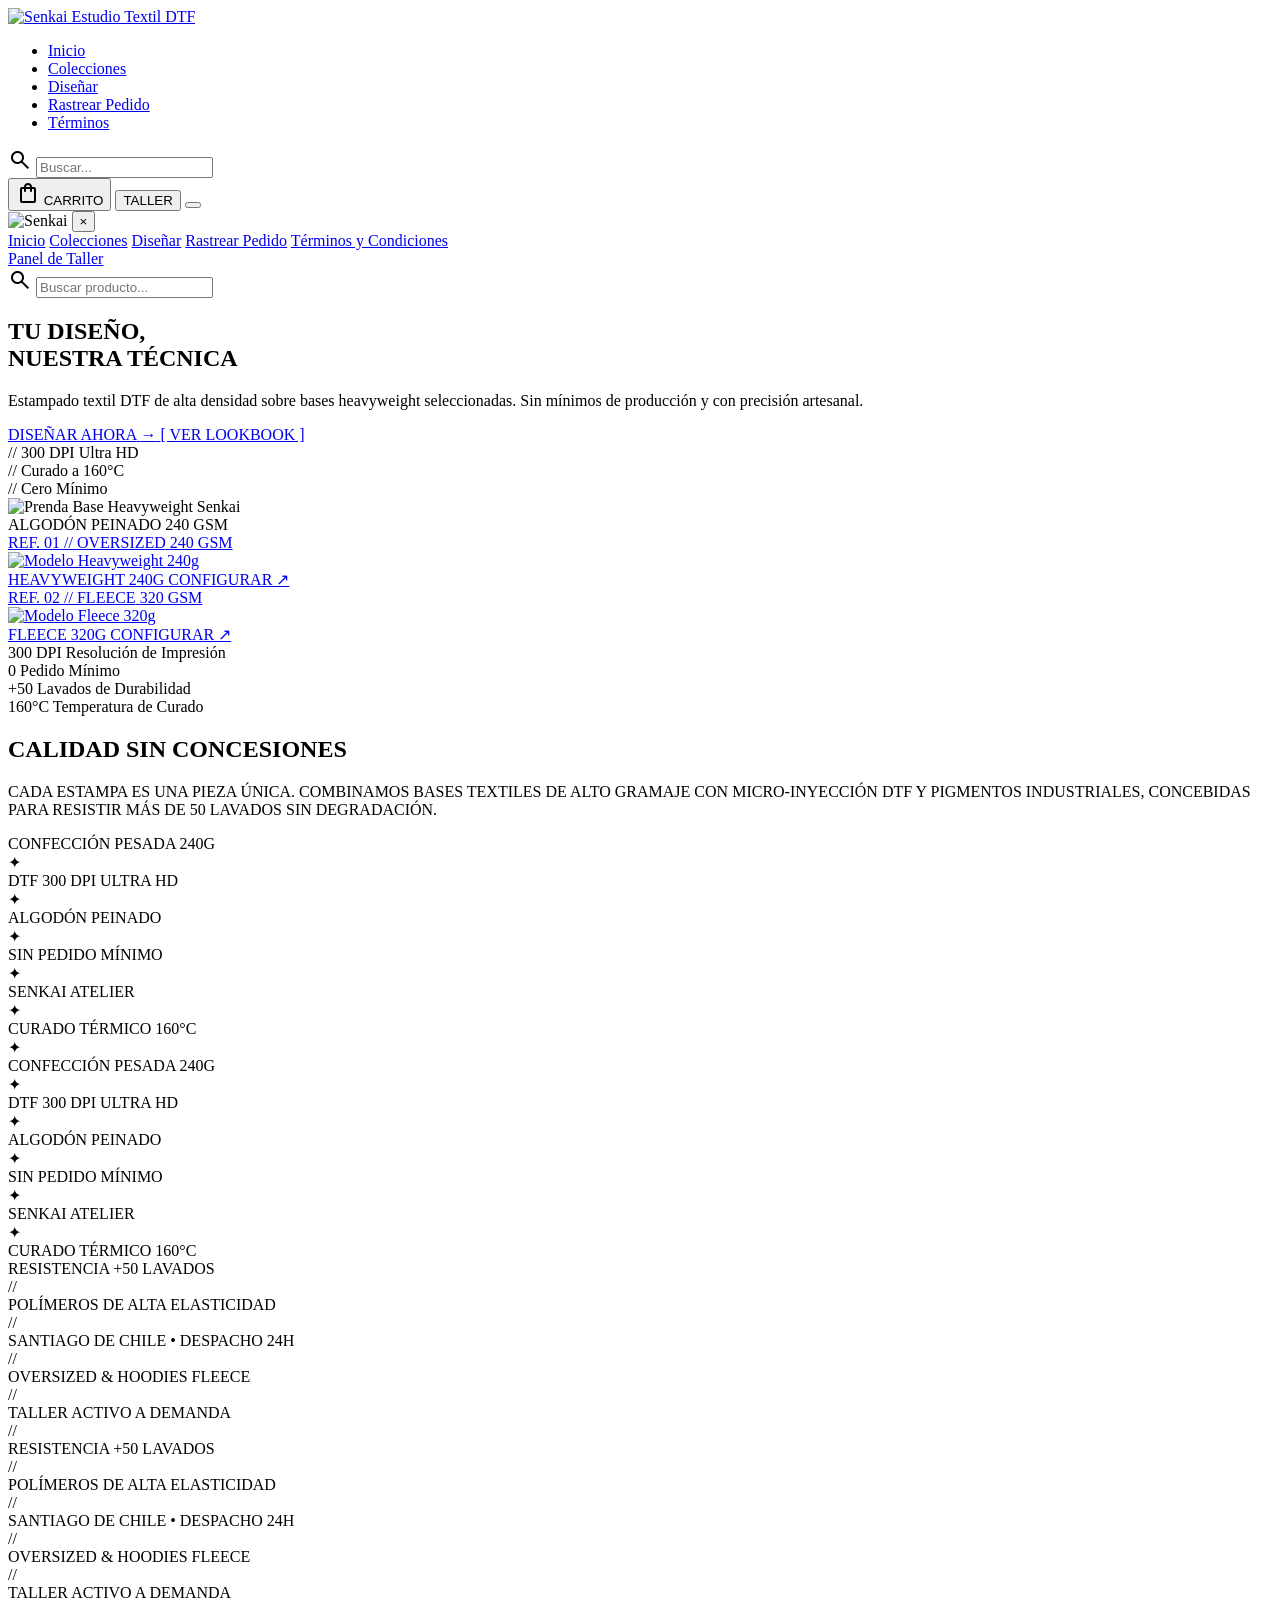
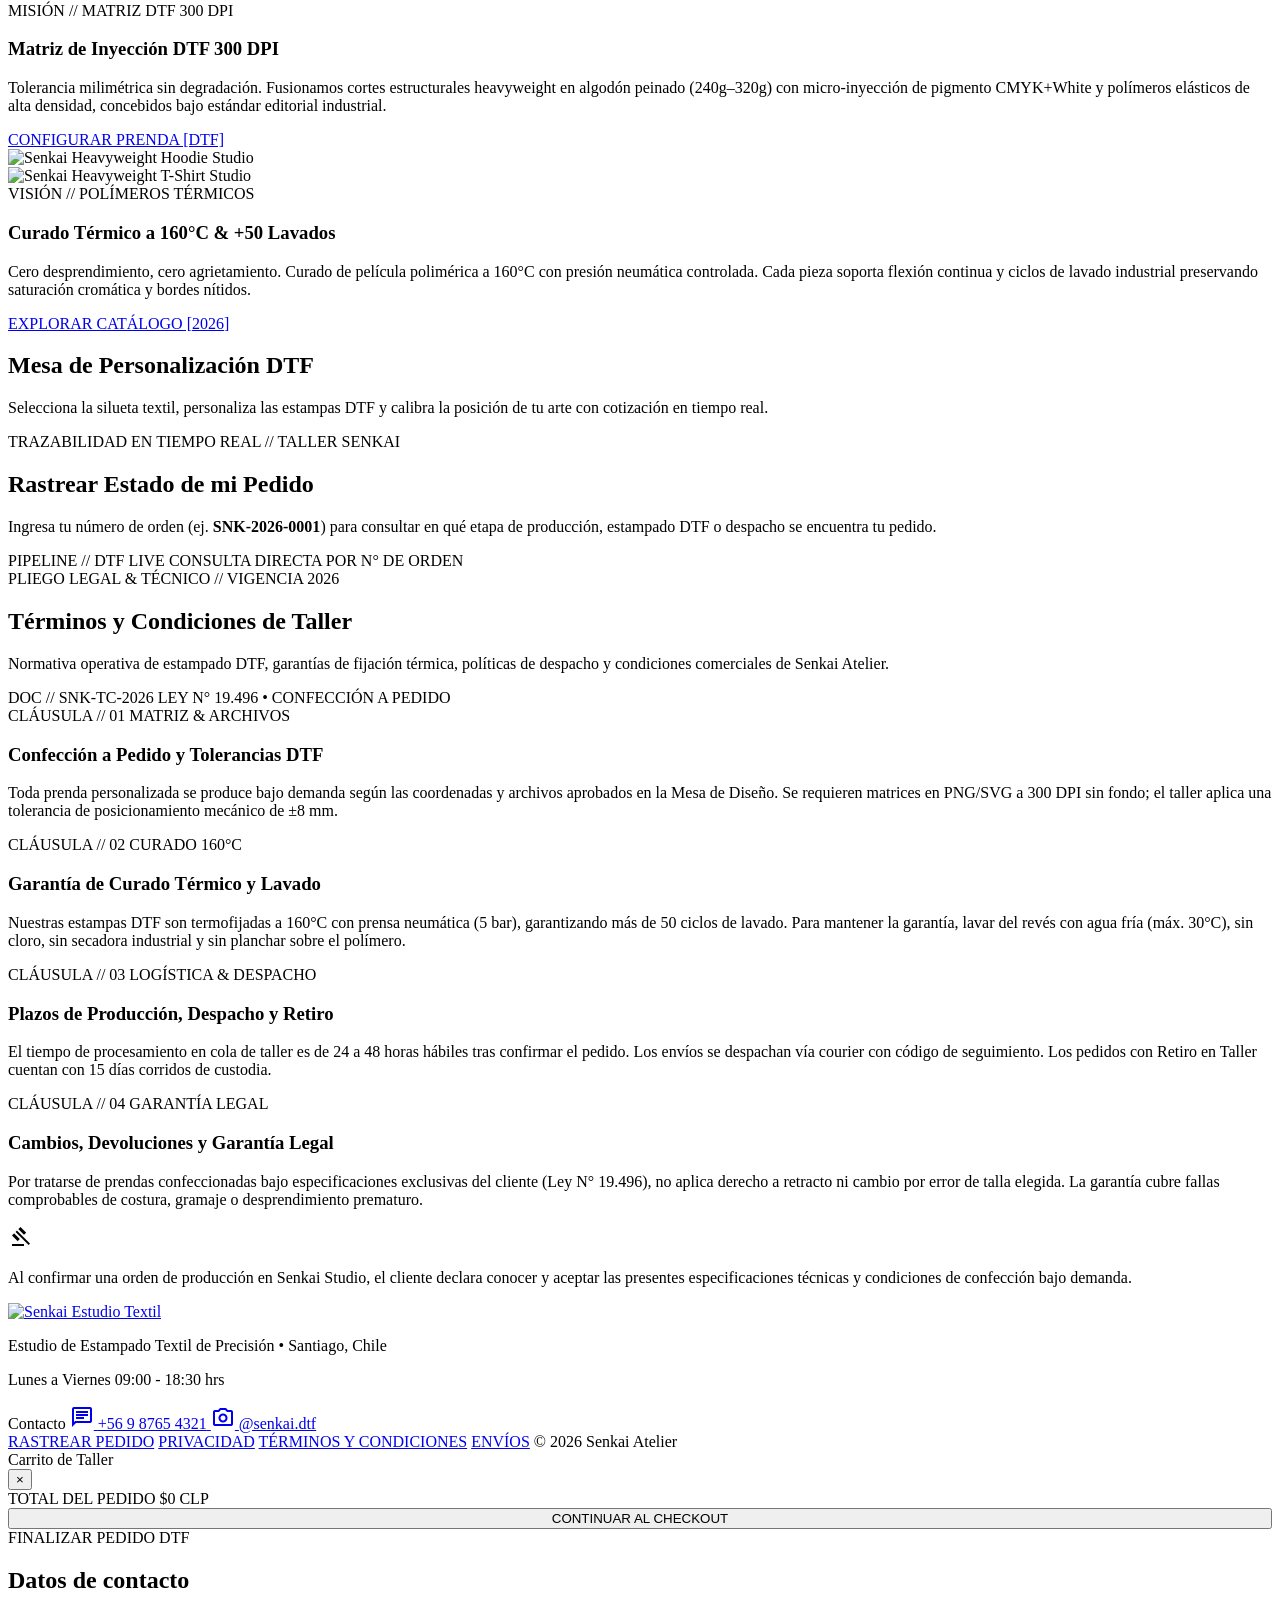
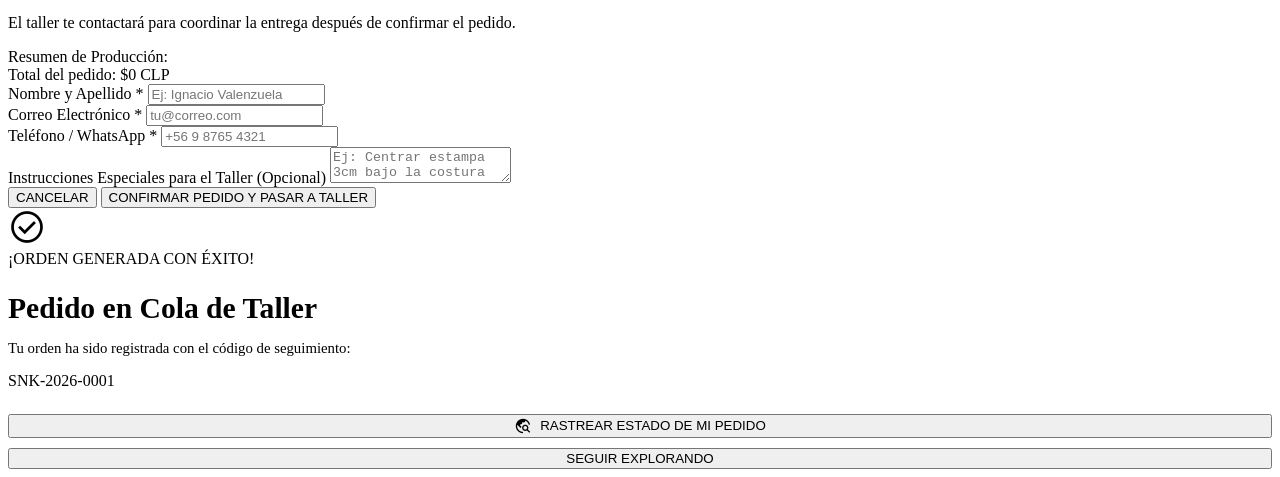
==== commit 90357784: "fix(checkout): coordinate delivery after order confirmation" ====
--- a/frontend/index.html
+++ b/frontend/index.html
@@ -1,617 +1,592 @@
-<!DOCTYPE html>
-<html lang="es" class="dark">
-<head>
-  <meta charset="UTF-8">
-  <meta name="viewport" content="width=device-width, initial-scale=1.0">
-  <title>SENKAI // ESTUDIO TEXTIL DTF - Poleras & Polerones Estampados de Alta Gama</title>
-  <meta name="description" content="Estudio de personalización textil especializado en técnica DTF (Direct to Film) para poleras heavyweight y polerones. Calidad industrial, durabilidad +50 lavados y despacho express.">
-
-  <link rel="icon" type="image/png" href="/static/assets/senkai_badge_clean.png">
-  <!-- Tipografías: Space Grotesk (Display & Títulos), Geist (Cuerpo), JetBrains Mono (Datos técnicos) -->
-  <link rel="preconnect" href="https://fonts.googleapis.com">
-  <link rel="preconnect" href="https://fonts.gstatic.com" crossorigin>
-  <link href="https://fonts.googleapis.com/css2?family=Geist:wght@300;400;500;600;700&family=JetBrains+Mono:wght@400;500;600;700;800&family=Space+Grotesk:wght@500;600;700;800;900&display=swap" rel="stylesheet">
-  <link href="https://fonts.googleapis.com/css2?family=Material+Symbols+Outlined:wght,FILL@100..700,0..1&display=swap" rel="stylesheet">
-
-  <!-- Hojas de Estilos Modulares — Dark Industrial Editorial -->
-  <link rel="stylesheet" href="/static/css/variables.css?v=20261022_v3">
-  <link rel="stylesheet" href="/static/css/base.css?v=20261022_v3">
-  <link rel="stylesheet" href="/static/css/components.css?v=20261022_v3">
-  <link rel="stylesheet" href="/static/css/customizer.css?v=20261022_v3">
-  <link rel="stylesheet" href="/static/css/admin.css?v=20261022_v3">
-  <link rel="stylesheet" href="/static/css/motion.css?v=20261022_v3">
-</head>
-<body>
-
-  <header class="navbar">
-    <!-- Barra de Anuncios Superior Dinámica (CMS) -->
-    <div id="topAnnouncementBar" class="top-announcement-bar" style="display: none;">
-      <div class="container announcement-inner">
-        <span id="topAnnouncementText"></span>
-      </div>
-    </div>
-
-    <div class="container navbar-inner">
-      <a href="#inicio" class="brand-logo" aria-label="Senkai Estudio Textil DTF">
-        <img src="/static/assets/senkai_navbar_brand.png" alt="Senkai Estudio Textil DTF" class="brand-logo-img-full">
-      </a>
-
-      <nav>
-        <ul class="nav-links">
-          <li><a href="#inicio" class="nav-link active">Inicio</a></li>
-          <li><a href="#catalogo" class="nav-link">Colecciones</a></li>
-          <li><a href="#personalizador" class="nav-link">Diseñar</a></li>
-          <li><a href="#rastreo" class="nav-link">Rastrear Pedido</a></li>
-          <li><a href="#protocolo" class="nav-link">Términos</a></li>
-        </ul>
-      </nav>
-
-      <div class="nav-actions">
-        <div class="nav-search-wrap hide-mobile">
-          <span class="material-symbols-outlined nav-search-icon">search</span>
-          <input type="text" placeholder="Buscar..." class="nav-search-input" id="globalSearchInput">
-        </div>
-
-        <button class="cart-btn" id="cartTriggerBtn" aria-label="Abrir Carrito">
-          <span class="material-symbols-outlined cart-btn-icon">shopping_bag</span>
-          <span class="hide-mobile">CARRITO</span>
-          <span class="cart-counter" id="cartCounter" style="display: none;">0</span>
-        </button>
-
-        <button class="admin-switch-btn hide-mobile" id="adminToggleBtn" title="Panel de Taller">
-          TALLER
-        </button>
-
-        <button class="nav-hamburger hide-desktop" id="navHamburger" aria-label="Abrir menú de navegación">
-          <span class="hamburger-line"></span>
-          <span class="hamburger-line"></span>
-          <span class="hamburger-line"></span>
-        </button>
-      </div>
-    </div>
-  </header>
-
-  <!-- Mobile Navigation Drawer -->
-  <div class="mobile-nav-backdrop" id="mobileNavBackdrop"></div>
-  <aside class="mobile-nav-drawer" id="mobileNavDrawer">
-    <div class="mobile-nav-header">
-      <img src="/static/assets/senkai_navbar_brand.png" alt="Senkai" class="mobile-nav-logo">
-      <button class="mobile-nav-close" id="mobileNavClose" aria-label="Cerrar menú">&times;</button>
-    </div>
-    <nav class="mobile-nav-body">
-      <a href="#inicio" class="mobile-nav-link">Inicio</a>
-      <a href="#catalogo" class="mobile-nav-link">Colecciones</a>
-      <a href="#personalizador" class="mobile-nav-link">Diseñar</a>
-      <a href="#rastreo" class="mobile-nav-link">Rastrear Pedido</a>
-      <a href="#protocolo" class="mobile-nav-link">Términos y Condiciones</a>
-      <div class="mobile-nav-divider"></div>
-      <a href="#admin" class="mobile-nav-link mobile-nav-link-muted">Panel de Taller</a>
-    </nav>
-    <div class="mobile-nav-footer">
-      <div class="mobile-nav-search">
-        <span class="material-symbols-outlined nav-search-icon">search</span>
-        <input type="text" placeholder="Buscar producto..." class="nav-search-input" id="mobileSearchInput">
-      </div>
-    </div>
-  </aside>
-
-  <main id="storefrontView">
-    
-    <section class="hero section-animate" id="inicio">
-      <div class="container hero-grid-ref">
-        
-        <div class="hero-main-card">
-          <div class="hero-workbench-layout">
-            
-            <div class="hero-content-side">
-              <h1 class="hero-ref-title hero-enter-anim" id="heroTitle" style="--hero-enter-order: 0;">
-                TU DISEÑO,<br>NUESTRA TÉCNICA
-              </h1>
-
-              <p class="hero-ref-subtitle hero-enter-anim" id="heroSubtitle" style="--hero-enter-order: 2;">
-                Estampado textil DTF de alta densidad sobre bases heavyweight seleccionadas. Sin mínimos de producción y con precisión artesanal.
-              </p>
-
-              <div class="hero-cta-group hero-enter-anim" style="--hero-enter-order: 3;">
-                <a href="#personalizador" class="hero-ref-cta-btn btn-magnetic" id="heroCtaLink">
-                  <span id="heroCtaText">DISEÑAR AHORA</span>
-                  <span class="cta-arrow">→</span>
-                </a>
-                <a href="#catalogo" class="hero-secondary-cta">
-                  <span>[ VER LOOKBOOK ]</span>
-                </a>
-              </div>
-
-              <div class="hero-specs-row hero-enter-anim" style="--hero-enter-order: 4;">
-                <div class="hero-spec-item">
-                  <span class="hero-spec-bullet">//</span>
-                  <span>300 DPI Ultra HD</span>
-                </div>
-                <div class="hero-spec-item">
-                  <span class="hero-spec-bullet">//</span>
-                  <span>Curado a 160°C</span>
-                </div>
-                <div class="hero-spec-item">
-                  <span class="hero-spec-bullet">//</span>
-                  <span>Cero Mínimo</span>
-                </div>
-              </div>
-            </div>
-
-            <div class="hero-mockup-wrap">
-              <div class="hero-mockup-grid-bg" aria-hidden="true"></div>
-              <img id="heroMainImg" src="/static/assets/hero_main_tshirt.png" alt="Prenda Base Heavyweight Senkai" class="hero-main-img">
-              <div class="hero-mockup-badge">
-                <span class="badge-dot"></span>
-                <span id="heroBadgeText">ALGODÓN PEINADO 240 GSM</span>
-              </div>
-            </div>
-
-          </div>
-        </div>
-
-        <div class="hero-stacked-column">
-          <a href="#personalizador" class="hero-side-card reveal-up" title="Personalizar Modelo Minimalista" style="--reveal-delay: 200ms;">
-            <div class="side-card-header">
-              <span class="side-card-ref">REF. 01 // OVERSIZED</span>
-              <span class="side-card-pill">240 GSM</span>
-            </div>
-            <div class="hero-side-mockup">
-              <img id="heroSideTopImg" src="/static/assets/hero_side_top.png" alt="Modelo Heavyweight 240g" class="hero-side-img">
-            </div>
-            <div class="side-card-footer">
-              <span class="hero-side-tag" id="heroSideTopTag">HEAVYWEIGHT 240G</span>
-              <span class="side-card-action">CONFIGURAR ↗</span>
-            </div>
-          </a>
-
-          <a href="#personalizador" class="hero-side-card reveal-up" title="Personalizar Modelo Urbana" style="--reveal-delay: 350ms;">
-            <div class="side-card-header">
-              <span class="side-card-ref">REF. 02 // FLEECE</span>
-              <span class="side-card-pill">320 GSM</span>
-            </div>
-            <div class="hero-side-mockup">
-              <img id="heroSideBottomImg" src="/static/assets/hero_side_bottom.png" alt="Modelo Fleece 320g" class="hero-side-img">
-            </div>
-            <div class="side-card-footer">
-              <span class="hero-side-tag" id="heroSideBottomTag">FLEECE 320G</span>
-              <span class="side-card-action">CONFIGURAR ↗</span>
-            </div>
-          </a>
-        </div>
-
-      </div>
-    </section>
-
-    <section class="stats-band section-animate" id="stats" aria-label="Métricas del taller">
-      <div class="container">
-        <div class="stats-band-grid stagger-children">
-          <div class="stat-item" data-count="300" data-suffix=" DPI">
-            <span class="stat-number" id="stat-dpi">300</span>
-            <span class="stat-suffix"> DPI</span>
-            <span class="stat-label">Resolución de Impresión</span>
-          </div>
-          <div class="stat-divider"></div>
-          <div class="stat-item">
-            <span class="stat-number" id="stat-min-order">0</span>
-            <span class="stat-label">Pedido Mínimo</span>
-          </div>
-          <div class="stat-divider"></div>
-          <div class="stat-item" data-count="50" data-prefix="+">
-            <span class="stat-number" id="stat-lavados">+50</span>
-            <span class="stat-label">Lavados de Durabilidad</span>
-          </div>
-          <div class="stat-divider"></div>
-          <div class="stat-item" data-count="160" data-suffix="°C">
-            <span class="stat-number" id="stat-temp">160°C</span>
-            <span class="stat-label">Temperatura de Curado</span>
-          </div>
-        </div>
-      </div>
-    </section>
-
-    <section class="brand-statement-section section-animate">
-      <div class="container">
-        <div class="statement-container">
-          <h2 class="statement-headline reveal-up" id="statementHeadline">CALIDAD SIN CONCESIONES</h2>
-          <p class="statement-body reveal-up" id="statementBody" style="--reveal-delay: 160ms;">
-            CADA ESTAMPA ES UNA PIEZA ÚNICA. COMBINAMOS BASES TEXTILES DE ALTO GRAMAJE CON MICRO-INYECCIÓN DTF Y PIGMENTOS INDUSTRIALES, CONCEBIDAS PARA RESISTIR MÁS DE 50 LAVADOS SIN DEGRADACIÓN.
-          </p>
-        </div>
-      </div>
-    </section>
-
-    <div class="marquee-dual-wrap" id="marqueeWrap" aria-hidden="true">
-      <div class="marquee-container">
-        <div class="marquee-content" id="marqueeContent">
-          <div class="marquee-item">CONFECCIÓN PESADA 240G</div>
-          <div class="marquee-item">✦</div>
-          <div class="marquee-item">DTF 300 DPI ULTRA HD</div>
-          <div class="marquee-item">✦</div>
-          <div class="marquee-item">ALGODÓN PEINADO</div>
-          <div class="marquee-item">✦</div>
-          <div class="marquee-item">SIN PEDIDO MÍNIMO</div>
-          <div class="marquee-item">✦</div>
-          <div class="marquee-item">SENKAI ATELIER</div>
-          <div class="marquee-item">✦</div>
-          <div class="marquee-item">CURADO TÉRMICO 160°C</div>
-          <div class="marquee-item">✦</div>
-          <div class="marquee-item">CONFECCIÓN PESADA 240G</div>
-          <div class="marquee-item">✦</div>
-          <div class="marquee-item">DTF 300 DPI ULTRA HD</div>
-          <div class="marquee-item">✦</div>
-          <div class="marquee-item">ALGODÓN PEINADO</div>
-          <div class="marquee-item">✦</div>
-          <div class="marquee-item">SIN PEDIDO MÍNIMO</div>
-          <div class="marquee-item">✦</div>
-          <div class="marquee-item">SENKAI ATELIER</div>
-          <div class="marquee-item">✦</div>
-          <div class="marquee-item">CURADO TÉRMICO 160°C</div>
-        </div>
-      </div>
-      <div class="marquee-container marquee-track-reverse">
-        <div class="marquee-content-reverse" id="marqueeContentReverse">
-          <div class="marquee-item"><span class="highlight">RESISTENCIA +50 LAVADOS</span></div>
-          <div class="marquee-item">//</div>
-          <div class="marquee-item">POLÍMEROS DE ALTA ELASTICIDAD</div>
-          <div class="marquee-item">//</div>
-          <div class="marquee-item">SANTIAGO DE CHILE • DESPACHO 24H</div>
-          <div class="marquee-item">//</div>
-          <div class="marquee-item"><span class="highlight">OVERSIZED & HOODIES FLEECE</span></div>
-          <div class="marquee-item">//</div>
-          <div class="marquee-item">TALLER ACTIVO A DEMANDA</div>
-          <div class="marquee-item">//</div>
-          <div class="marquee-item"><span class="highlight">RESISTENCIA +50 LAVADOS</span></div>
-          <div class="marquee-item">//</div>
-          <div class="marquee-item">POLÍMEROS DE ALTA ELASTICIDAD</div>
-          <div class="marquee-item">//</div>
-          <div class="marquee-item">SANTIAGO DE CHILE • DESPACHO 24H</div>
-          <div class="marquee-item">//</div>
-          <div class="marquee-item"><span class="highlight">OVERSIZED & HOODIES FLEECE</span></div>
-          <div class="marquee-item">//</div>
-          <div class="marquee-item">TALLER ACTIVO A DEMANDA</div>
-        </div>
-      </div>
-    </div>
-
-    <!-- Carrusel Editorial de Lanzamientos Destacados -->
-    <section class="section section-animate reveal-cinematic" id="destacados">
-      <div class="container" id="carouselContainer"></div>
-    </section>
-
-    <section class="section section-animate" id="catalogo">
-      <div class="container" id="catalogContainer"></div>
-    </section>
-
-    <section class="editorial-narrative-section section-animate">
-      <div class="container">
-        <div class="narrative-row">
-          <div class="narrative-text-block reveal-left">
-            <span class="badge narrative-tag" id="editorialMissionTag">MISIÓN // MATRIZ DTF 300 DPI</span>
-            <h3 class="narrative-title" id="editorialMissionTitle">Matriz de Inyección DTF 300 DPI</h3>
-            <p class="narrative-description" id="editorialMissionBody">
-              Tolerancia milimétrica sin degradación. Fusionamos cortes estructurales heavyweight en algodón peinado (240g–320g) con micro-inyección de pigmento CMYK+White y polímeros elásticos de alta densidad, concebidos bajo estándar editorial industrial.
-            </p>
-            <a href="#personalizador" class="btn btn-secondary">CONFIGURAR PRENDA [DTF]</a>
-          </div>
-          <div class="narrative-media-block">
-            <img id="editorialMissionImg" src="/static/assets/garments/hoodie_back.png" alt="Senkai Heavyweight Hoodie Studio" class="narrative-img">
-          </div>
-        </div>
-
-        <div class="narrative-row reverse">
-          <div class="narrative-media-block">
-            <img id="editorialVisionImg" src="/static/assets/garments/tshirt_front.png" alt="Senkai Heavyweight T-Shirt Studio" class="narrative-img">
-          </div>
-          <div class="narrative-text-block reveal-right">
-            <span class="badge narrative-tag" id="editorialVisionTag">VISIÓN // POLÍMEROS TÉRMICOS</span>
-            <h3 class="narrative-title" id="editorialVisionTitle">Curado Térmico a 160°C & +50 Lavados</h3>
-            <p class="narrative-description" id="editorialVisionBody">
-              Cero desprendimiento, cero agrietamiento. Curado de película polimérica a 160°C con presión neumática controlada. Cada pieza soporta flexión continua y ciclos de lavado industrial preservando saturación cromática y bordes nítidos.
-            </p>
-            <a href="#catalogo" class="btn btn-secondary">EXPLORAR CATÁLOGO [2026]</a>
-          </div>
-        </div>
-      </div>
-
-    </section>
-
-    <section class="customizer-section section-animate" id="personalizador">
-      <div class="container">
-        <div class="section-header">
-          <div>
-            <h2 class="section-title" id="customizerSectionTitle">Mesa de Personalización DTF</h2>
-            <p class="section-desc" id="customizerSectionDesc">Selecciona la silueta textil, personaliza las estampas DTF y calibra la posición de tu arte con cotización en tiempo real.</p>
-          </div>
-        </div>
-
-        <div id="customizerContainer"></div>
-      </div>
-    </section>
-
-    <!-- SECCIÓN DE RASTREO DE PEDIDO POR NÚMERO DE ORDEN -->
-    <section class="section order-tracker-section section-animate" id="rastreo">
-      <div class="container">
-        <div class="section-header terms-header-layout">
-          <div>
-            <div class="badge" style="margin-bottom: 0.75rem;">TRAZABILIDAD EN TIEMPO REAL // TALLER SENKAI</div>
-            <h2 class="section-title">Rastrear Estado de mi Pedido</h2>
-            <p class="section-desc">Ingresa tu número de orden (ej. <strong>SNK-2026-0001</strong>) para consultar en qué etapa de producción, estampado DTF o despacho se encuentra tu pedido.</p>
-          </div>
-          <div class="terms-meta-stamp">
-            <span class="terms-meta-code">PIPELINE // DTF LIVE</span>
-            <span class="terms-meta-status">CONSULTA DIRECTA POR N° DE ORDEN</span>
-          </div>
-        </div>
-
-        <div id="orderTrackerContainer"></div>
-      </div>
-    </section>
-
-    <section class="section protocol-section terms-section section-animate" id="protocolo">
-      <div class="container">
-        <div class="section-header terms-header-layout">
-          <div>
-            <div class="badge" id="protocolBadgeTag" style="margin-bottom: 0.75rem;">PLIEGO LEGAL & TÉCNICO // VIGENCIA 2026</div>
-            <h2 class="section-title" id="protocolTitle">Términos y Condiciones de Taller</h2>
-            <p class="section-desc" id="protocolDesc">Normativa operativa de estampado DTF, garantías de fijación térmica, políticas de despacho y condiciones comerciales de Senkai Atelier.</p>
-          </div>
-          <div class="terms-meta-stamp">
-            <span class="terms-meta-code">DOC // SNK-TC-2026</span>
-            <span class="terms-meta-status">LEY N° 19.496 • CONFECCIÓN A PEDIDO</span>
-          </div>
-        </div>
-
-        <div class="terms-ledger-grid" id="protocolStepsGrid">
-          <article class="terms-clause-card reveal-card" style="--reveal-delay: 0ms;">
-            <div class="terms-clause-header">
-              <span class="terms-clause-code">CLÁUSULA // 01</span>
-              <span class="terms-clause-pill">MATRIZ & ARCHIVOS</span>
-            </div>
-            <h3 class="terms-clause-title" id="protocolStepTitle0">Confección a Pedido y Tolerancias DTF</h3>
-            <p class="terms-clause-desc" id="protocolStepDesc0">
-              Toda prenda personalizada se produce bajo demanda según las coordenadas y archivos aprobados en la Mesa de Diseño. Se requieren matrices en PNG/SVG a 300 DPI sin fondo; el taller aplica una tolerancia de posicionamiento mecánico de ±8 mm.
-            </p>
-          </article>
-
-          <article class="terms-clause-card reveal-card" style="--reveal-delay: 80ms;">
-            <div class="terms-clause-header">
-              <span class="terms-clause-code">CLÁUSULA // 02</span>
-              <span class="terms-clause-pill">CURADO 160°C</span>
-            </div>
-            <h3 class="terms-clause-title" id="protocolStepTitle1">Garantía de Curado Térmico y Lavado</h3>
-            <p class="terms-clause-desc" id="protocolStepDesc1">
-              Nuestras estampas DTF son termofijadas a 160°C con prensa neumática (5 bar), garantizando más de 50 ciclos de lavado. Para mantener la garantía, lavar del revés con agua fría (máx. 30°C), sin cloro, sin secadora industrial y sin planchar sobre el polímero.
-            </p>
-          </article>
-
-          <article class="terms-clause-card reveal-card" style="--reveal-delay: 160ms;">
-            <div class="terms-clause-header">
-              <span class="terms-clause-code">CLÁUSULA // 03</span>
-              <span class="terms-clause-pill">LOGÍSTICA & DESPACHO</span>
-            </div>
-            <h3 class="terms-clause-title" id="protocolStepTitle2">Plazos de Producción, Despacho y Retiro</h3>
-            <p class="terms-clause-desc" id="protocolStepDesc2">
-              El tiempo de procesamiento en cola de taller es de 24 a 48 horas hábiles tras confirmar el pedido. Los envíos se despachan vía courier con código de seguimiento. Los pedidos con Retiro en Taller cuentan con 15 días corridos de custodia.
-            </p>
-          </article>
-
-          <article class="terms-clause-card reveal-card" style="--reveal-delay: 240ms;">
-            <div class="terms-clause-header">
-              <span class="terms-clause-code">CLÁUSULA // 04</span>
-              <span class="terms-clause-pill">GARANTÍA LEGAL</span>
-            </div>
-            <h3 class="terms-clause-title" id="protocolStepTitle3">Cambios, Devoluciones y Garantía Legal</h3>
-            <p class="terms-clause-desc" id="protocolStepDesc3">
-              Por tratarse de prendas confeccionadas bajo especificaciones exclusivas del cliente (Ley N° 19.496), no aplica derecho a retracto ni cambio por error de talla elegida. La garantía cubre fallas comprobables de costura, gramaje o desprendimiento prematuro.
-            </p>
-          </article>
-        </div>
-
-        <div class="terms-legal-footer-box" id="protocolLegalFooterBox">
-          <span class="material-symbols-outlined terms-legal-icon" aria-hidden="true">gavel</span>
-          <p id="protocolLegalFooter">
-            Al confirmar una orden de producción en Senkai Studio, el cliente declara conocer y aceptar las presentes especificaciones técnicas y condiciones de confección bajo demanda.
-          </p>
-        </div>
-      </div>
-    </section>
-
-    <!-- FOOTER -->
-    <footer class="site-footer">
-      <div class="container footer-grid">
-        <div class="footer-brand">
-          <a href="#inicio" class="brand-logo">
-            <img src="/static/assets/senkai_navbar_brand.png" alt="Senkai Estudio Textil" class="brand-logo-img-full">
-          </a>
-          <p class="footer-address" id="footerAddressLine">
-            Estudio de Estampado Textil de Precisión • Santiago, Chile
-          </p>
-          <p class="footer-hours" id="footerHours">
-            Lunes a Viernes 09:00 - 18:30 hrs
-          </p>
-        </div>
-
-        <div class="footer-contact">
-          <span class="footer-contact-label">Contacto</span>
-          <a id="footerWhatsappLink" href="https://wa.me/56987654321" target="_blank" rel="noopener" class="footer-social-link">
-            <span class="material-symbols-outlined" aria-hidden="true">chat</span>
-            <span id="footerWhatsappText">+56 9 8765 4321</span>
-          </a>
-          <a id="footerInstagramLink" href="https://instagram.com/senkai.dtf" target="_blank" rel="noopener" class="footer-social-link">
-            <span class="material-symbols-outlined" aria-hidden="true">photo_camera</span>
-            <span id="footerInstagramText">@senkai.dtf</span>
-          </a>
-        </div>
-
-        <div class="footer-legal">
-          <a href="#rastreo" class="footer-legal-link">RASTREAR PEDIDO</a>
-          <a href="#protocolo" class="footer-legal-link">PRIVACIDAD</a>
-          <a href="#protocolo" class="footer-legal-link">TÉRMINOS Y CONDICIONES</a>
-          <a href="#protocolo" class="footer-legal-link">ENVÍOS</a>
-          <span class="footer-copyright" id="footerCopyright">© 2026 Senkai Atelier</span>
-        </div>
-      </div>
-    </footer>
-  </main>
-
-  <!-- =========================================================================
-       VISTA DE ADMINISTRACIÓN / TALLER (KANBAN PORTAL)
-       ========================================================================= -->
-  <div id="adminView" style="display: none;">
-    <div id="adminViewContainer"></div>
-  </div>
-
-  <!-- =========================================================================
-       DRAWER DEL CARRITO DE COMPRAS
-       ========================================================================= -->
-  <div class="drawer-backdrop" id="drawerBackdrop"></div>
-  <aside class="cart-drawer" id="cartDrawer">
-    <div class="drawer-header">
-      <div class="drawer-title">Carrito de Taller</div>
-      <button class="drawer-close-btn" id="closeCartDrawerBtn" aria-label="Cerrar">&times;</button>
-    </div>
-
-    <div class="cart-items-list" id="cartItemsList"></div>
-
-    <div class="drawer-footer">
-      <div class="drawer-summary-row">
-        <span>SUBTOTAL PRENDA + DTF</span>
-        <span id="drawerSubtotal" style="font-family: var(--font-mono); font-weight: 700; color: var(--text-primary);">$0 CLP</span>
-      </div>
-      <div class="drawer-summary-row">
-        <span>DESPACHO</span>
-        <span style="font-family: var(--font-mono);">$3.990 CLP</span>
-      </div>
-      <div class="drawer-total-row">
-        <span>TOTAL ESTIMADO</span>
-        <span class="total-amount" id="drawerTotal">$0 CLP</span>
-      </div>
-      <button class="btn btn-primary" id="goToCheckoutBtn" style="width: 100%;">
-        CONTINUAR AL CHECKOUT
-      </button>
-    </div>
-  </aside>
-
-  <!-- =========================================================================
-       MODAL DE CHECKOUT Y DATOS DE ENVÍO
-       ========================================================================= -->
-  <div class="modal-backdrop" id="checkoutModal">
-    <div class="modal-card">
-      <div class="checkout-modal-header">
-        <span class="badge badge-accent">FINALIZAR PEDIDO DTF</span>
-        <h2 class="checkout-modal-title">Datos de contacto y despacho</h2>
-        <p class="checkout-modal-desc">
-          Tu pedido ingresará directo al pipeline de impresión y curado térmico de nuestro taller.
-        </p>
-      </div>
-
-      <div class="checkout-summary-card">
-        <div class="checkout-summary-title">
-          Resumen de Producción:
-        </div>
-        <div id="checkoutItemsSummary"></div>
-        <div class="checkout-shipping-row">
-          <span>Despacho a domicilio:</span>
-          <span id="checkoutShippingVal" style="font-weight: 700;">$3.990 CLP</span>
-        </div>
-        <div class="checkout-total-row">
-          <span>Total del pedido:</span>
-          <span id="checkoutTotalVal">$0 CLP</span>
-        </div>
-      </div>
-
-      <form id="checkoutForm">
-        <div class="form-group">
-          <label class="form-label">Nombre y Apellido *</label>
-          <input type="text" name="fullName" class="form-input" placeholder="Ej: Ignacio Valenzuela" required>
-        </div>
-
-        <div class="form-row">
-          <div class="form-group">
-            <label class="form-label">Correo Electrónico *</label>
-            <input type="email" name="email" class="form-input" placeholder="tu@correo.com" required>
-          </div>
-          <div class="form-group">
-            <label class="form-label">Teléfono / WhatsApp *</label>
-            <input type="tel" name="phone" class="form-input" placeholder="+56 9 8765 4321" required>
-          </div>
-        </div>
-
-        <div class="form-group">
-          <label class="form-label" for="checkoutShippingAddress">Dirección de despacho *</label>
-          <input type="text" id="checkoutShippingAddress" name="shippingAddress" class="form-input"
-                 placeholder="Calle, número, departamento u oficina" autocomplete="street-address"
-                 maxlength="255" required>
-        </div>
-        <div class="form-group">
-          <label class="form-label" for="checkoutShippingCity">Comuna / ciudad *</label>
-          <input type="text" id="checkoutShippingCity" name="shippingCity" class="form-input"
-                 placeholder="Ej: Providencia, Santiago" autocomplete="address-level2"
-                 maxlength="100" required>
-        </div>
-
-        <div class="form-group">
-          <label class="form-label">Instrucciones Especiales para el Taller (Opcional)</label>
-          <textarea name="notes" class="form-textarea" rows="2" placeholder="Ej: Centrar estampa 3cm bajo la costura de cuello"></textarea>
-        </div>
-
-        <div class="checkout-modal-actions">
-          <button type="button" class="btn btn-secondary" id="closeCheckoutModalBtn" style="flex: 1;">CANCELAR</button>
-          <button type="submit" class="btn btn-accent" id="confirmOrderBtn" style="flex: 2;">
-            CONFIRMAR PEDIDO Y PASAR A TALLER
-          </button>
-        </div>
-      </form>
-    </div>
-  </div>
-
-  <!-- =========================================================================
-       MODAL DE CONFIRMACIÓN DE PEDIDO INGRESADO
-       ========================================================================= -->
-  <div class="modal-backdrop" id="orderSuccessModal">
-    <div class="modal-card success-modal-card">
-      <div class="success-badge-icon">
-        <span class="material-symbols-outlined" style="font-size: 38px;">check_circle</span>
-      </div>
-
-      <span class="badge badge-success" style="margin-bottom: 0.5rem;">¡ORDEN GENERADA CON ÉXITO!</span>
-      <h2 style="font-size: 1.85rem; margin-bottom: 0.5rem;">Pedido en Cola de Taller</h2>
-      <p style="font-size: 0.925rem; color: var(--text-secondary);">
-        Tu orden ha sido registrada con el código de seguimiento:
-      </p>
-      
-      <div class="success-order-code" id="successOrderNumber">
-        SNK-2026-0001
-      </div>
-
-      <div id="successOrderDetails"></div>
-
-      <div style="margin-top: 1.5rem; display: flex; flex-direction: column; gap: 0.65rem;">
-        <button class="btn btn-primary" id="trackOrderFromSuccessBtn" style="width: 100%; display: inline-flex; align-items: center; justify-content: center; gap: 0.5rem;">
-          <span class="material-symbols-outlined" style="font-size: 18px;">travel_explore</span>
-          <span>RASTREAR ESTADO DE MI PEDIDO</span>
-        </button>
-        <button class="btn btn-secondary" id="closeSuccessModalBtn" style="width: 100%;">
-          SEGUIR EXPLORANDO
-        </button>
-      </div>
-    </div>
-  </div>
-
-  <!-- =========================================================================
-       MODAL DE FICHA TÉCNICA Y MOCKUP INDUSTRIAL (ADMINISTRACIÓN DE TALLER)
-       ========================================================================= -->
-  <div class="modal-backdrop" id="adminMockupModal">
-    <div class="modal-card modal-card-xl" id="adminMockupCard">
-      <!-- Inyectado dinámicamente desde AdminWorkshopPortal -->
-    </div>
-  </div>
-
-  <!-- Toast Container -->
-  <div class="toast-container" id="toastContainer"></div>
-
-  <!-- Script Principal -->
-  <script type="module" src="/static/js/app.js?v=20261110_v1"></script>
-</body>
-</html>
+<!DOCTYPE html>
+<html lang="es" class="dark">
+<head>
+  <meta charset="UTF-8">
+  <meta name="viewport" content="width=device-width, initial-scale=1.0">
+  <title>SENKAI // ESTUDIO TEXTIL DTF - Poleras & Polerones Estampados de Alta Gama</title>
+  <meta name="description" content="Estudio de personalización textil especializado en técnica DTF (Direct to Film) para poleras heavyweight y polerones. Calidad industrial, durabilidad +50 lavados y despacho express.">
+
+  <link rel="icon" type="image/png" href="/static/assets/senkai_badge_clean.png">
+  <!-- Tipografías: Space Grotesk (Display & Títulos), Geist (Cuerpo), JetBrains Mono (Datos técnicos) -->
+  <link rel="preconnect" href="https://fonts.googleapis.com">
+  <link rel="preconnect" href="https://fonts.gstatic.com" crossorigin>
+  <link href="https://fonts.googleapis.com/css2?family=Geist:wght@300;400;500;600;700&family=JetBrains+Mono:wght@400;500;600;700;800&family=Space+Grotesk:wght@500;600;700;800;900&display=swap" rel="stylesheet">
+  <link href="https://fonts.googleapis.com/css2?family=Material+Symbols+Outlined:wght,FILL@100..700,0..1&display=swap" rel="stylesheet">
+
+  <!-- Hojas de Estilos Modulares — Dark Industrial Editorial -->
+  <link rel="stylesheet" href="/static/css/variables.css?v=20261022_v3">
+  <link rel="stylesheet" href="/static/css/base.css?v=20261022_v3">
+  <link rel="stylesheet" href="/static/css/components.css?v=20261022_v3">
+  <link rel="stylesheet" href="/static/css/customizer.css?v=20261022_v3">
+  <link rel="stylesheet" href="/static/css/admin.css?v=20261022_v3">
+  <link rel="stylesheet" href="/static/css/motion.css?v=20261022_v3">
+</head>
+<body>
+
+  <header class="navbar">
+    <!-- Barra de Anuncios Superior Dinámica (CMS) -->
+    <div id="topAnnouncementBar" class="top-announcement-bar" style="display: none;">
+      <div class="container announcement-inner">
+        <span id="topAnnouncementText"></span>
+      </div>
+    </div>
+
+    <div class="container navbar-inner">
+      <a href="#inicio" class="brand-logo" aria-label="Senkai Estudio Textil DTF">
+        <img src="/static/assets/senkai_navbar_brand.png" alt="Senkai Estudio Textil DTF" class="brand-logo-img-full">
+      </a>
+
+      <nav>
+        <ul class="nav-links">
+          <li><a href="#inicio" class="nav-link active">Inicio</a></li>
+          <li><a href="#catalogo" class="nav-link">Colecciones</a></li>
+          <li><a href="#personalizador" class="nav-link">Diseñar</a></li>
+          <li><a href="#rastreo" class="nav-link">Rastrear Pedido</a></li>
+          <li><a href="#protocolo" class="nav-link">Términos</a></li>
+        </ul>
+      </nav>
+
+      <div class="nav-actions">
+        <div class="nav-search-wrap hide-mobile">
+          <span class="material-symbols-outlined nav-search-icon">search</span>
+          <input type="text" placeholder="Buscar..." class="nav-search-input" id="globalSearchInput">
+        </div>
+
+        <button class="cart-btn" id="cartTriggerBtn" aria-label="Abrir Carrito">
+          <span class="material-symbols-outlined cart-btn-icon">shopping_bag</span>
+          <span class="hide-mobile">CARRITO</span>
+          <span class="cart-counter" id="cartCounter" style="display: none;">0</span>
+        </button>
+
+        <button class="admin-switch-btn hide-mobile" id="adminToggleBtn" title="Panel de Taller">
+          TALLER
+        </button>
+
+        <button class="nav-hamburger hide-desktop" id="navHamburger" aria-label="Abrir menú de navegación">
+          <span class="hamburger-line"></span>
+          <span class="hamburger-line"></span>
+          <span class="hamburger-line"></span>
+        </button>
+      </div>
+    </div>
+  </header>
+
+  <!-- Mobile Navigation Drawer -->
+  <div class="mobile-nav-backdrop" id="mobileNavBackdrop"></div>
+  <aside class="mobile-nav-drawer" id="mobileNavDrawer">
+    <div class="mobile-nav-header">
+      <img src="/static/assets/senkai_navbar_brand.png" alt="Senkai" class="mobile-nav-logo">
+      <button class="mobile-nav-close" id="mobileNavClose" aria-label="Cerrar menú">&times;</button>
+    </div>
+    <nav class="mobile-nav-body">
+      <a href="#inicio" class="mobile-nav-link">Inicio</a>
+      <a href="#catalogo" class="mobile-nav-link">Colecciones</a>
+      <a href="#personalizador" class="mobile-nav-link">Diseñar</a>
+      <a href="#rastreo" class="mobile-nav-link">Rastrear Pedido</a>
+      <a href="#protocolo" class="mobile-nav-link">Términos y Condiciones</a>
+      <div class="mobile-nav-divider"></div>
+      <a href="#admin" class="mobile-nav-link mobile-nav-link-muted">Panel de Taller</a>
+    </nav>
+    <div class="mobile-nav-footer">
+      <div class="mobile-nav-search">
+        <span class="material-symbols-outlined nav-search-icon">search</span>
+        <input type="text" placeholder="Buscar producto..." class="nav-search-input" id="mobileSearchInput">
+      </div>
+    </div>
+  </aside>
+
+  <main id="storefrontView">
+    
+    <section class="hero section-animate" id="inicio">
+      <div class="container hero-grid-ref">
+        
+        <div class="hero-main-card">
+          <div class="hero-workbench-layout">
+            
+            <div class="hero-content-side">
+              <h1 class="hero-ref-title hero-enter-anim" id="heroTitle" style="--hero-enter-order: 0;">
+                TU DISEÑO,<br>NUESTRA TÉCNICA
+              </h1>
+
+              <p class="hero-ref-subtitle hero-enter-anim" id="heroSubtitle" style="--hero-enter-order: 2;">
+                Estampado textil DTF de alta densidad sobre bases heavyweight seleccionadas. Sin mínimos de producción y con precisión artesanal.
+              </p>
+
+              <div class="hero-cta-group hero-enter-anim" style="--hero-enter-order: 3;">
+                <a href="#personalizador" class="hero-ref-cta-btn btn-magnetic" id="heroCtaLink">
+                  <span id="heroCtaText">DISEÑAR AHORA</span>
+                  <span class="cta-arrow">→</span>
+                </a>
+                <a href="#catalogo" class="hero-secondary-cta">
+                  <span>[ VER LOOKBOOK ]</span>
+                </a>
+              </div>
+
+              <div class="hero-specs-row hero-enter-anim" style="--hero-enter-order: 4;">
+                <div class="hero-spec-item">
+                  <span class="hero-spec-bullet">//</span>
+                  <span>300 DPI Ultra HD</span>
+                </div>
+                <div class="hero-spec-item">
+                  <span class="hero-spec-bullet">//</span>
+                  <span>Curado a 160°C</span>
+                </div>
+                <div class="hero-spec-item">
+                  <span class="hero-spec-bullet">//</span>
+                  <span>Cero Mínimo</span>
+                </div>
+              </div>
+            </div>
+
+            <div class="hero-mockup-wrap">
+              <div class="hero-mockup-grid-bg" aria-hidden="true"></div>
+              <img id="heroMainImg" src="/static/assets/hero_main_tshirt.png" alt="Prenda Base Heavyweight Senkai" class="hero-main-img">
+              <div class="hero-mockup-badge">
+                <span class="badge-dot"></span>
+                <span id="heroBadgeText">ALGODÓN PEINADO 240 GSM</span>
+              </div>
+            </div>
+
+          </div>
+        </div>
+
+        <div class="hero-stacked-column">
+          <a href="#personalizador" class="hero-side-card reveal-up" title="Personalizar Modelo Minimalista" style="--reveal-delay: 200ms;">
+            <div class="side-card-header">
+              <span class="side-card-ref">REF. 01 // OVERSIZED</span>
+              <span class="side-card-pill">240 GSM</span>
+            </div>
+            <div class="hero-side-mockup">
+              <img id="heroSideTopImg" src="/static/assets/hero_side_top.png" alt="Modelo Heavyweight 240g" class="hero-side-img">
+            </div>
+            <div class="side-card-footer">
+              <span class="hero-side-tag" id="heroSideTopTag">HEAVYWEIGHT 240G</span>
+              <span class="side-card-action">CONFIGURAR ↗</span>
+            </div>
+          </a>
+
+          <a href="#personalizador" class="hero-side-card reveal-up" title="Personalizar Modelo Urbana" style="--reveal-delay: 350ms;">
+            <div class="side-card-header">
+              <span class="side-card-ref">REF. 02 // FLEECE</span>
+              <span class="side-card-pill">320 GSM</span>
+            </div>
+            <div class="hero-side-mockup">
+              <img id="heroSideBottomImg" src="/static/assets/hero_side_bottom.png" alt="Modelo Fleece 320g" class="hero-side-img">
+            </div>
+            <div class="side-card-footer">
+              <span class="hero-side-tag" id="heroSideBottomTag">FLEECE 320G</span>
+              <span class="side-card-action">CONFIGURAR ↗</span>
+            </div>
+          </a>
+        </div>
+
+      </div>
+    </section>
+
+    <section class="stats-band section-animate" id="stats" aria-label="Métricas del taller">
+      <div class="container">
+        <div class="stats-band-grid stagger-children">
+          <div class="stat-item" data-count="300" data-suffix=" DPI">
+            <span class="stat-number" id="stat-dpi">300</span>
+            <span class="stat-suffix"> DPI</span>
+            <span class="stat-label">Resolución de Impresión</span>
+          </div>
+          <div class="stat-divider"></div>
+          <div class="stat-item">
+            <span class="stat-number" id="stat-min-order">0</span>
+            <span class="stat-label">Pedido Mínimo</span>
+          </div>
+          <div class="stat-divider"></div>
+          <div class="stat-item" data-count="50" data-prefix="+">
+            <span class="stat-number" id="stat-lavados">+50</span>
+            <span class="stat-label">Lavados de Durabilidad</span>
+          </div>
+          <div class="stat-divider"></div>
+          <div class="stat-item" data-count="160" data-suffix="°C">
+            <span class="stat-number" id="stat-temp">160°C</span>
+            <span class="stat-label">Temperatura de Curado</span>
+          </div>
+        </div>
+      </div>
+    </section>
+
+    <section class="brand-statement-section section-animate">
+      <div class="container">
+        <div class="statement-container">
+          <h2 class="statement-headline reveal-up" id="statementHeadline">CALIDAD SIN CONCESIONES</h2>
+          <p class="statement-body reveal-up" id="statementBody" style="--reveal-delay: 160ms;">
+            CADA ESTAMPA ES UNA PIEZA ÚNICA. COMBINAMOS BASES TEXTILES DE ALTO GRAMAJE CON MICRO-INYECCIÓN DTF Y PIGMENTOS INDUSTRIALES, CONCEBIDAS PARA RESISTIR MÁS DE 50 LAVADOS SIN DEGRADACIÓN.
+          </p>
+        </div>
+      </div>
+    </section>
+
+    <div class="marquee-dual-wrap" id="marqueeWrap" aria-hidden="true">
+      <div class="marquee-container">
+        <div class="marquee-content" id="marqueeContent">
+          <div class="marquee-item">CONFECCIÓN PESADA 240G</div>
+          <div class="marquee-item">✦</div>
+          <div class="marquee-item">DTF 300 DPI ULTRA HD</div>
+          <div class="marquee-item">✦</div>
+          <div class="marquee-item">ALGODÓN PEINADO</div>
+          <div class="marquee-item">✦</div>
+          <div class="marquee-item">SIN PEDIDO MÍNIMO</div>
+          <div class="marquee-item">✦</div>
+          <div class="marquee-item">SENKAI ATELIER</div>
+          <div class="marquee-item">✦</div>
+          <div class="marquee-item">CURADO TÉRMICO 160°C</div>
+          <div class="marquee-item">✦</div>
+          <div class="marquee-item">CONFECCIÓN PESADA 240G</div>
+          <div class="marquee-item">✦</div>
+          <div class="marquee-item">DTF 300 DPI ULTRA HD</div>
+          <div class="marquee-item">✦</div>
+          <div class="marquee-item">ALGODÓN PEINADO</div>
+          <div class="marquee-item">✦</div>
+          <div class="marquee-item">SIN PEDIDO MÍNIMO</div>
+          <div class="marquee-item">✦</div>
+          <div class="marquee-item">SENKAI ATELIER</div>
+          <div class="marquee-item">✦</div>
+          <div class="marquee-item">CURADO TÉRMICO 160°C</div>
+        </div>
+      </div>
+      <div class="marquee-container marquee-track-reverse">
+        <div class="marquee-content-reverse" id="marqueeContentReverse">
+          <div class="marquee-item"><span class="highlight">RESISTENCIA +50 LAVADOS</span></div>
+          <div class="marquee-item">//</div>
+          <div class="marquee-item">POLÍMEROS DE ALTA ELASTICIDAD</div>
+          <div class="marquee-item">//</div>
+          <div class="marquee-item">SANTIAGO DE CHILE • DESPACHO 24H</div>
+          <div class="marquee-item">//</div>
+          <div class="marquee-item"><span class="highlight">OVERSIZED & HOODIES FLEECE</span></div>
+          <div class="marquee-item">//</div>
+          <div class="marquee-item">TALLER ACTIVO A DEMANDA</div>
+          <div class="marquee-item">//</div>
+          <div class="marquee-item"><span class="highlight">RESISTENCIA +50 LAVADOS</span></div>
+          <div class="marquee-item">//</div>
+          <div class="marquee-item">POLÍMEROS DE ALTA ELASTICIDAD</div>
+          <div class="marquee-item">//</div>
+          <div class="marquee-item">SANTIAGO DE CHILE • DESPACHO 24H</div>
+          <div class="marquee-item">//</div>
+          <div class="marquee-item"><span class="highlight">OVERSIZED & HOODIES FLEECE</span></div>
+          <div class="marquee-item">//</div>
+          <div class="marquee-item">TALLER ACTIVO A DEMANDA</div>
+        </div>
+      </div>
+    </div>
+
+    <!-- Carrusel Editorial de Lanzamientos Destacados -->
+    <section class="section section-animate reveal-cinematic" id="destacados">
+      <div class="container" id="carouselContainer"></div>
+    </section>
+
+    <section class="section section-animate" id="catalogo">
+      <div class="container" id="catalogContainer"></div>
+    </section>
+
+    <section class="editorial-narrative-section section-animate">
+      <div class="container">
+        <div class="narrative-row">
+          <div class="narrative-text-block reveal-left">
+            <span class="badge narrative-tag" id="editorialMissionTag">MISIÓN // MATRIZ DTF 300 DPI</span>
+            <h3 class="narrative-title" id="editorialMissionTitle">Matriz de Inyección DTF 300 DPI</h3>
+            <p class="narrative-description" id="editorialMissionBody">
+              Tolerancia milimétrica sin degradación. Fusionamos cortes estructurales heavyweight en algodón peinado (240g–320g) con micro-inyección de pigmento CMYK+White y polímeros elásticos de alta densidad, concebidos bajo estándar editorial industrial.
+            </p>
+            <a href="#personalizador" class="btn btn-secondary">CONFIGURAR PRENDA [DTF]</a>
+          </div>
+          <div class="narrative-media-block">
+            <img id="editorialMissionImg" src="/static/assets/garments/hoodie_back.png" alt="Senkai Heavyweight Hoodie Studio" class="narrative-img">
+          </div>
+        </div>
+
+        <div class="narrative-row reverse">
+          <div class="narrative-media-block">
+            <img id="editorialVisionImg" src="/static/assets/garments/tshirt_front.png" alt="Senkai Heavyweight T-Shirt Studio" class="narrative-img">
+          </div>
+          <div class="narrative-text-block reveal-right">
+            <span class="badge narrative-tag" id="editorialVisionTag">VISIÓN // POLÍMEROS TÉRMICOS</span>
+            <h3 class="narrative-title" id="editorialVisionTitle">Curado Térmico a 160°C & +50 Lavados</h3>
+            <p class="narrative-description" id="editorialVisionBody">
+              Cero desprendimiento, cero agrietamiento. Curado de película polimérica a 160°C con presión neumática controlada. Cada pieza soporta flexión continua y ciclos de lavado industrial preservando saturación cromática y bordes nítidos.
+            </p>
+            <a href="#catalogo" class="btn btn-secondary">EXPLORAR CATÁLOGO [2026]</a>
+          </div>
+        </div>
+      </div>
+
+    </section>
+
+    <section class="customizer-section section-animate" id="personalizador">
+      <div class="container">
+        <div class="section-header">
+          <div>
+            <h2 class="section-title" id="customizerSectionTitle">Mesa de Personalización DTF</h2>
+            <p class="section-desc" id="customizerSectionDesc">Selecciona la silueta textil, personaliza las estampas DTF y calibra la posición de tu arte con cotización en tiempo real.</p>
+          </div>
+        </div>
+
+        <div id="customizerContainer"></div>
+      </div>
+    </section>
+
+    <!-- SECCIÓN DE RASTREO DE PEDIDO POR NÚMERO DE ORDEN -->
+    <section class="section order-tracker-section section-animate" id="rastreo">
+      <div class="container">
+        <div class="section-header terms-header-layout">
+          <div>
+            <div class="badge" style="margin-bottom: 0.75rem;">TRAZABILIDAD EN TIEMPO REAL // TALLER SENKAI</div>
+            <h2 class="section-title">Rastrear Estado de mi Pedido</h2>
+            <p class="section-desc">Ingresa tu número de orden (ej. <strong>SNK-2026-0001</strong>) para consultar en qué etapa de producción, estampado DTF o despacho se encuentra tu pedido.</p>
+          </div>
+          <div class="terms-meta-stamp">
+            <span class="terms-meta-code">PIPELINE // DTF LIVE</span>
+            <span class="terms-meta-status">CONSULTA DIRECTA POR N° DE ORDEN</span>
+          </div>
+        </div>
+
+        <div id="orderTrackerContainer"></div>
+      </div>
+    </section>
+
+    <section class="section protocol-section terms-section section-animate" id="protocolo">
+      <div class="container">
+        <div class="section-header terms-header-layout">
+          <div>
+            <div class="badge" id="protocolBadgeTag" style="margin-bottom: 0.75rem;">PLIEGO LEGAL & TÉCNICO // VIGENCIA 2026</div>
+            <h2 class="section-title" id="protocolTitle">Términos y Condiciones de Taller</h2>
+            <p class="section-desc" id="protocolDesc">Normativa operativa de estampado DTF, garantías de fijación térmica, políticas de despacho y condiciones comerciales de Senkai Atelier.</p>
+          </div>
+          <div class="terms-meta-stamp">
+            <span class="terms-meta-code">DOC // SNK-TC-2026</span>
+            <span class="terms-meta-status">LEY N° 19.496 • CONFECCIÓN A PEDIDO</span>
+          </div>
+        </div>
+
+        <div class="terms-ledger-grid" id="protocolStepsGrid">
+          <article class="terms-clause-card reveal-card" style="--reveal-delay: 0ms;">
+            <div class="terms-clause-header">
+              <span class="terms-clause-code">CLÁUSULA // 01</span>
+              <span class="terms-clause-pill">MATRIZ & ARCHIVOS</span>
+            </div>
+            <h3 class="terms-clause-title" id="protocolStepTitle0">Confección a Pedido y Tolerancias DTF</h3>
+            <p class="terms-clause-desc" id="protocolStepDesc0">
+              Toda prenda personalizada se produce bajo demanda según las coordenadas y archivos aprobados en la Mesa de Diseño. Se requieren matrices en PNG/SVG a 300 DPI sin fondo; el taller aplica una tolerancia de posicionamiento mecánico de ±8 mm.
+            </p>
+          </article>
+
+          <article class="terms-clause-card reveal-card" style="--reveal-delay: 80ms;">
+            <div class="terms-clause-header">
+              <span class="terms-clause-code">CLÁUSULA // 02</span>
+              <span class="terms-clause-pill">CURADO 160°C</span>
+            </div>
+            <h3 class="terms-clause-title" id="protocolStepTitle1">Garantía de Curado Térmico y Lavado</h3>
+            <p class="terms-clause-desc" id="protocolStepDesc1">
+              Nuestras estampas DTF son termofijadas a 160°C con prensa neumática (5 bar), garantizando más de 50 ciclos de lavado. Para mantener la garantía, lavar del revés con agua fría (máx. 30°C), sin cloro, sin secadora industrial y sin planchar sobre el polímero.
+            </p>
+          </article>
+
+          <article class="terms-clause-card reveal-card" style="--reveal-delay: 160ms;">
+            <div class="terms-clause-header">
+              <span class="terms-clause-code">CLÁUSULA // 03</span>
+              <span class="terms-clause-pill">LOGÍSTICA & DESPACHO</span>
+            </div>
+            <h3 class="terms-clause-title" id="protocolStepTitle2">Plazos de Producción, Despacho y Retiro</h3>
+            <p class="terms-clause-desc" id="protocolStepDesc2">
+              El tiempo de procesamiento en cola de taller es de 24 a 48 horas hábiles tras confirmar el pedido. Los envíos se despachan vía courier con código de seguimiento. Los pedidos con Retiro en Taller cuentan con 15 días corridos de custodia.
+            </p>
+          </article>
+
+          <article class="terms-clause-card reveal-card" style="--reveal-delay: 240ms;">
+            <div class="terms-clause-header">
+              <span class="terms-clause-code">CLÁUSULA // 04</span>
+              <span class="terms-clause-pill">GARANTÍA LEGAL</span>
+            </div>
+            <h3 class="terms-clause-title" id="protocolStepTitle3">Cambios, Devoluciones y Garantía Legal</h3>
+            <p class="terms-clause-desc" id="protocolStepDesc3">
+              Por tratarse de prendas confeccionadas bajo especificaciones exclusivas del cliente (Ley N° 19.496), no aplica derecho a retracto ni cambio por error de talla elegida. La garantía cubre fallas comprobables de costura, gramaje o desprendimiento prematuro.
+            </p>
+          </article>
+        </div>
+
+        <div class="terms-legal-footer-box" id="protocolLegalFooterBox">
+          <span class="material-symbols-outlined terms-legal-icon" aria-hidden="true">gavel</span>
+          <p id="protocolLegalFooter">
+            Al confirmar una orden de producción en Senkai Studio, el cliente declara conocer y aceptar las presentes especificaciones técnicas y condiciones de confección bajo demanda.
+          </p>
+        </div>
+      </div>
+    </section>
+
+    <!-- FOOTER -->
+    <footer class="site-footer">
+      <div class="container footer-grid">
+        <div class="footer-brand">
+          <a href="#inicio" class="brand-logo">
+            <img src="/static/assets/senkai_navbar_brand.png" alt="Senkai Estudio Textil" class="brand-logo-img-full">
+          </a>
+          <p class="footer-address" id="footerAddressLine">
+            Estudio de Estampado Textil de Precisión • Santiago, Chile
+          </p>
+          <p class="footer-hours" id="footerHours">
+            Lunes a Viernes 09:00 - 18:30 hrs
+          </p>
+        </div>
+
+        <div class="footer-contact">
+          <span class="footer-contact-label">Contacto</span>
+          <a id="footerWhatsappLink" href="https://wa.me/56987654321" target="_blank" rel="noopener" class="footer-social-link">
+            <span class="material-symbols-outlined" aria-hidden="true">chat</span>
+            <span id="footerWhatsappText">+56 9 8765 4321</span>
+          </a>
+          <a id="footerInstagramLink" href="https://instagram.com/senkai.dtf" target="_blank" rel="noopener" class="footer-social-link">
+            <span class="material-symbols-outlined" aria-hidden="true">photo_camera</span>
+            <span id="footerInstagramText">@senkai.dtf</span>
+          </a>
+        </div>
+
+        <div class="footer-legal">
+          <a href="#rastreo" class="footer-legal-link">RASTREAR PEDIDO</a>
+          <a href="#protocolo" class="footer-legal-link">PRIVACIDAD</a>
+          <a href="#protocolo" class="footer-legal-link">TÉRMINOS Y CONDICIONES</a>
+          <a href="#protocolo" class="footer-legal-link">ENVÍOS</a>
+          <span class="footer-copyright" id="footerCopyright">© 2026 Senkai Atelier</span>
+        </div>
+      </div>
+    </footer>
+  </main>
+
+  <!-- =========================================================================
+       VISTA DE ADMINISTRACIÓN / TALLER (KANBAN PORTAL)
+       ========================================================================= -->
+  <div id="adminView" style="display: none;">
+    <div id="adminViewContainer"></div>
+  </div>
+
+  <!-- =========================================================================
+       DRAWER DEL CARRITO DE COMPRAS
+       ========================================================================= -->
+  <div class="drawer-backdrop" id="drawerBackdrop"></div>
+  <aside class="cart-drawer" id="cartDrawer">
+    <div class="drawer-header">
+      <div class="drawer-title">Carrito de Taller</div>
+      <button class="drawer-close-btn" id="closeCartDrawerBtn" aria-label="Cerrar">&times;</button>
+    </div>
+
+    <div class="cart-items-list" id="cartItemsList"></div>
+
+    <div class="drawer-footer">
+      <div class="drawer-total-row">
+        <span>TOTAL DEL PEDIDO</span>
+        <span class="total-amount" id="drawerTotal">$0 CLP</span>
+      </div>
+      <button class="btn btn-primary" id="goToCheckoutBtn" style="width: 100%;">
+        CONTINUAR AL CHECKOUT
+      </button>
+    </div>
+  </aside>
+
+  <!-- =========================================================================
+       MODAL DE CHECKOUT
+       ========================================================================= -->
+  <div class="modal-backdrop" id="checkoutModal">
+    <div class="modal-card">
+      <div class="checkout-modal-header">
+        <span class="badge badge-accent">FINALIZAR PEDIDO DTF</span>
+        <h2 class="checkout-modal-title">Datos de contacto</h2>
+        <p class="checkout-modal-desc">
+          El taller te contactará para coordinar la entrega después de confirmar el pedido.
+        </p>
+      </div>
+
+      <div class="checkout-summary-card">
+        <div class="checkout-summary-title">
+          Resumen de Producción:
+        </div>
+        <div id="checkoutItemsSummary"></div>
+        <div class="checkout-total-row">
+          <span>Total del pedido:</span>
+          <span id="checkoutTotalVal">$0 CLP</span>
+        </div>
+      </div>
+
+      <form id="checkoutForm">
+        <div class="form-group">
+          <label class="form-label">Nombre y Apellido *</label>
+          <input type="text" name="fullName" class="form-input" placeholder="Ej: Ignacio Valenzuela" required>
+        </div>
+
+        <div class="form-row">
+          <div class="form-group">
+            <label class="form-label">Correo Electrónico *</label>
+            <input type="email" name="email" class="form-input" placeholder="tu@correo.com" required>
+          </div>
+          <div class="form-group">
+            <label class="form-label">Teléfono / WhatsApp *</label>
+            <input type="tel" name="phone" class="form-input" placeholder="+56 9 8765 4321" required>
+          </div>
+        </div>
+
+        <div class="form-group">
+          <label class="form-label">Instrucciones Especiales para el Taller (Opcional)</label>
+          <textarea name="notes" class="form-textarea" rows="2" placeholder="Ej: Centrar estampa 3cm bajo la costura de cuello"></textarea>
+        </div>
+
+        <div class="checkout-modal-actions">
+          <button type="button" class="btn btn-secondary" id="closeCheckoutModalBtn" style="flex: 1;">CANCELAR</button>
+          <button type="submit" class="btn btn-accent" id="confirmOrderBtn" style="flex: 2;">
+            CONFIRMAR PEDIDO Y PASAR A TALLER
+          </button>
+        </div>
+      </form>
+    </div>
+  </div>
+
+  <!-- =========================================================================
+       MODAL DE CONFIRMACIÓN DE PEDIDO INGRESADO
+       ========================================================================= -->
+  <div class="modal-backdrop" id="orderSuccessModal">
+    <div class="modal-card success-modal-card">
+      <div class="success-badge-icon">
+        <span class="material-symbols-outlined" style="font-size: 38px;">check_circle</span>
+      </div>
+
+      <span class="badge badge-success" style="margin-bottom: 0.5rem;">¡ORDEN GENERADA CON ÉXITO!</span>
+      <h2 style="font-size: 1.85rem; margin-bottom: 0.5rem;">Pedido en Cola de Taller</h2>
+      <p style="font-size: 0.925rem; color: var(--text-secondary);">
+        Tu orden ha sido registrada con el código de seguimiento:
+      </p>
+      
+      <div class="success-order-code" id="successOrderNumber">
+        SNK-2026-0001
+      </div>
+
+      <div id="successOrderDetails"></div>
+
+      <div style="margin-top: 1.5rem; display: flex; flex-direction: column; gap: 0.65rem;">
+        <button class="btn btn-primary" id="trackOrderFromSuccessBtn" style="width: 100%; display: inline-flex; align-items: center; justify-content: center; gap: 0.5rem;">
+          <span class="material-symbols-outlined" style="font-size: 18px;">travel_explore</span>
+          <span>RASTREAR ESTADO DE MI PEDIDO</span>
+        </button>
+        <button class="btn btn-secondary" id="closeSuccessModalBtn" style="width: 100%;">
+          SEGUIR EXPLORANDO
+        </button>
+      </div>
+    </div>
+  </div>
+
+  <!-- =========================================================================
+       MODAL DE FICHA TÉCNICA Y MOCKUP INDUSTRIAL (ADMINISTRACIÓN DE TALLER)
+       ========================================================================= -->
+  <div class="modal-backdrop" id="adminMockupModal">
+    <div class="modal-card modal-card-xl" id="adminMockupCard">
+      <!-- Inyectado dinámicamente desde AdminWorkshopPortal -->
+    </div>
+  </div>
+
+  <!-- Toast Container -->
+  <div class="toast-container" id="toastContainer"></div>
+
+  <!-- Script Principal -->
+  <script type="module" src="/static/js/app.js?v=20261110_v2"></script>
+</body>
+</html>
